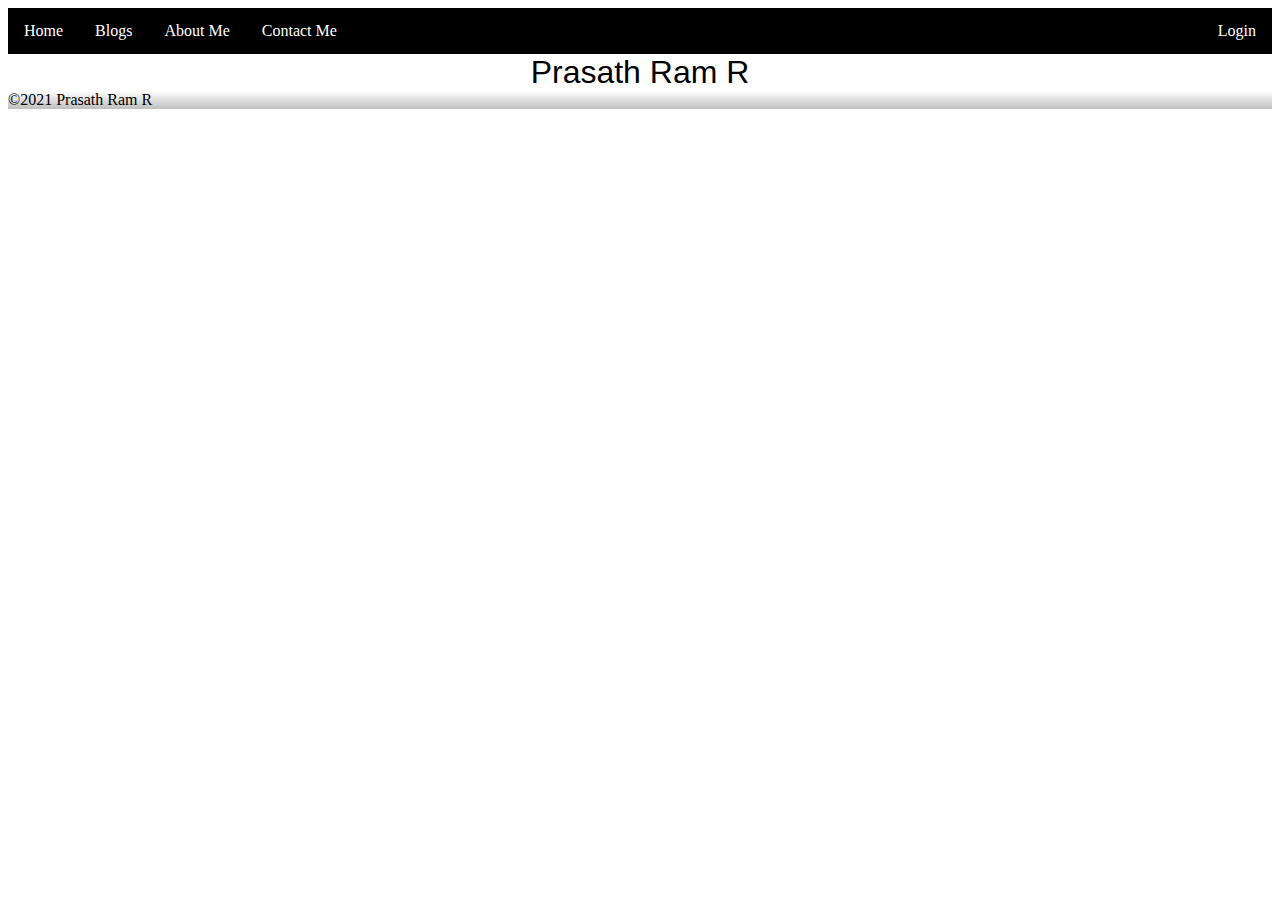
==== index.html @ 8629696b "Update index.html" ====
<html>
    <head>
    <title>Home - Prasath Ram R</title>    
    </head>
    <body>
    <ul class="topnav">
            <li><a class="active" href="index.html">Home</a></li>
            <li><a href="Blogs.html">Blogs</a></li>
            <li><a href="about.html">About Me</a></li>
			<li><a href="contact.html">Contact Me</a></li>
            <li class="right"><a href="login.html">Login</a></li>
          </ul>
    <link rel = "shortcut icon" type = "image/ico" href = "https://prasathlaya.me/bk.ico">
    <div class = 'header'>Prasath Ram R</div>
    <link rel="stylesheet" href="index.css">
    <div class = "grad"/>


    
	    
	    <div class = "copyright">©2021 Prasath Ram R</div>
    </body>
</html>
---- index.css ----
ul.topnav li {float: left;}
  
ul.topnav li a {
  display: block;
  color: rgb(255, 255, 255);
  text-align: center;
  padding: 14px 16px;
  text-decoration: none;
}



ul.topnav {
  list-style-type: none;
  margin: 0;
  padding: 0;
  overflow: hidden;
  background-color: #000000;
}

ul.topnav li {float: left;}

ul.topnav li a {
  display: block;
  color: rgb(255, 255, 255);
  text-align: center;
  padding: 14px 16px;
  text-decoration: bold;
}



ul.topnav li a:hover:not(.active) {background-color: #000000;}



ul.topnav li a.active {background-color: #000000;}



ul.topnav li.right {float: right;}



@media screen and (max-width: 600px) {
ul.topnav li.right, 
ul.topnav li {float: none;}
}

.header {
    font-size: xx-large;
    font-family: 'Franklin Gothic Medium', 'Arial Narrow', Arial, sans-serif;
    text-align: center;
  }

  .registerbtn {
    background-color: #000000;
    color: white;
    padding: 16px 20px;
    margin: 8px 0;
    border: none;
    cursor: pointer;
    width: 100%;
    opacity: 0.9;
  }
  
.copyright{
  text-location: bottom,center;
}

.bk{
  background-image: url("bk2.png")
}


.grad {
  background-image: linear-gradient( rgba(0,0,0,0), rgba(0,0,0,0.25));
}

.uc{
  text-align: center;
  font-size: 50px;
}
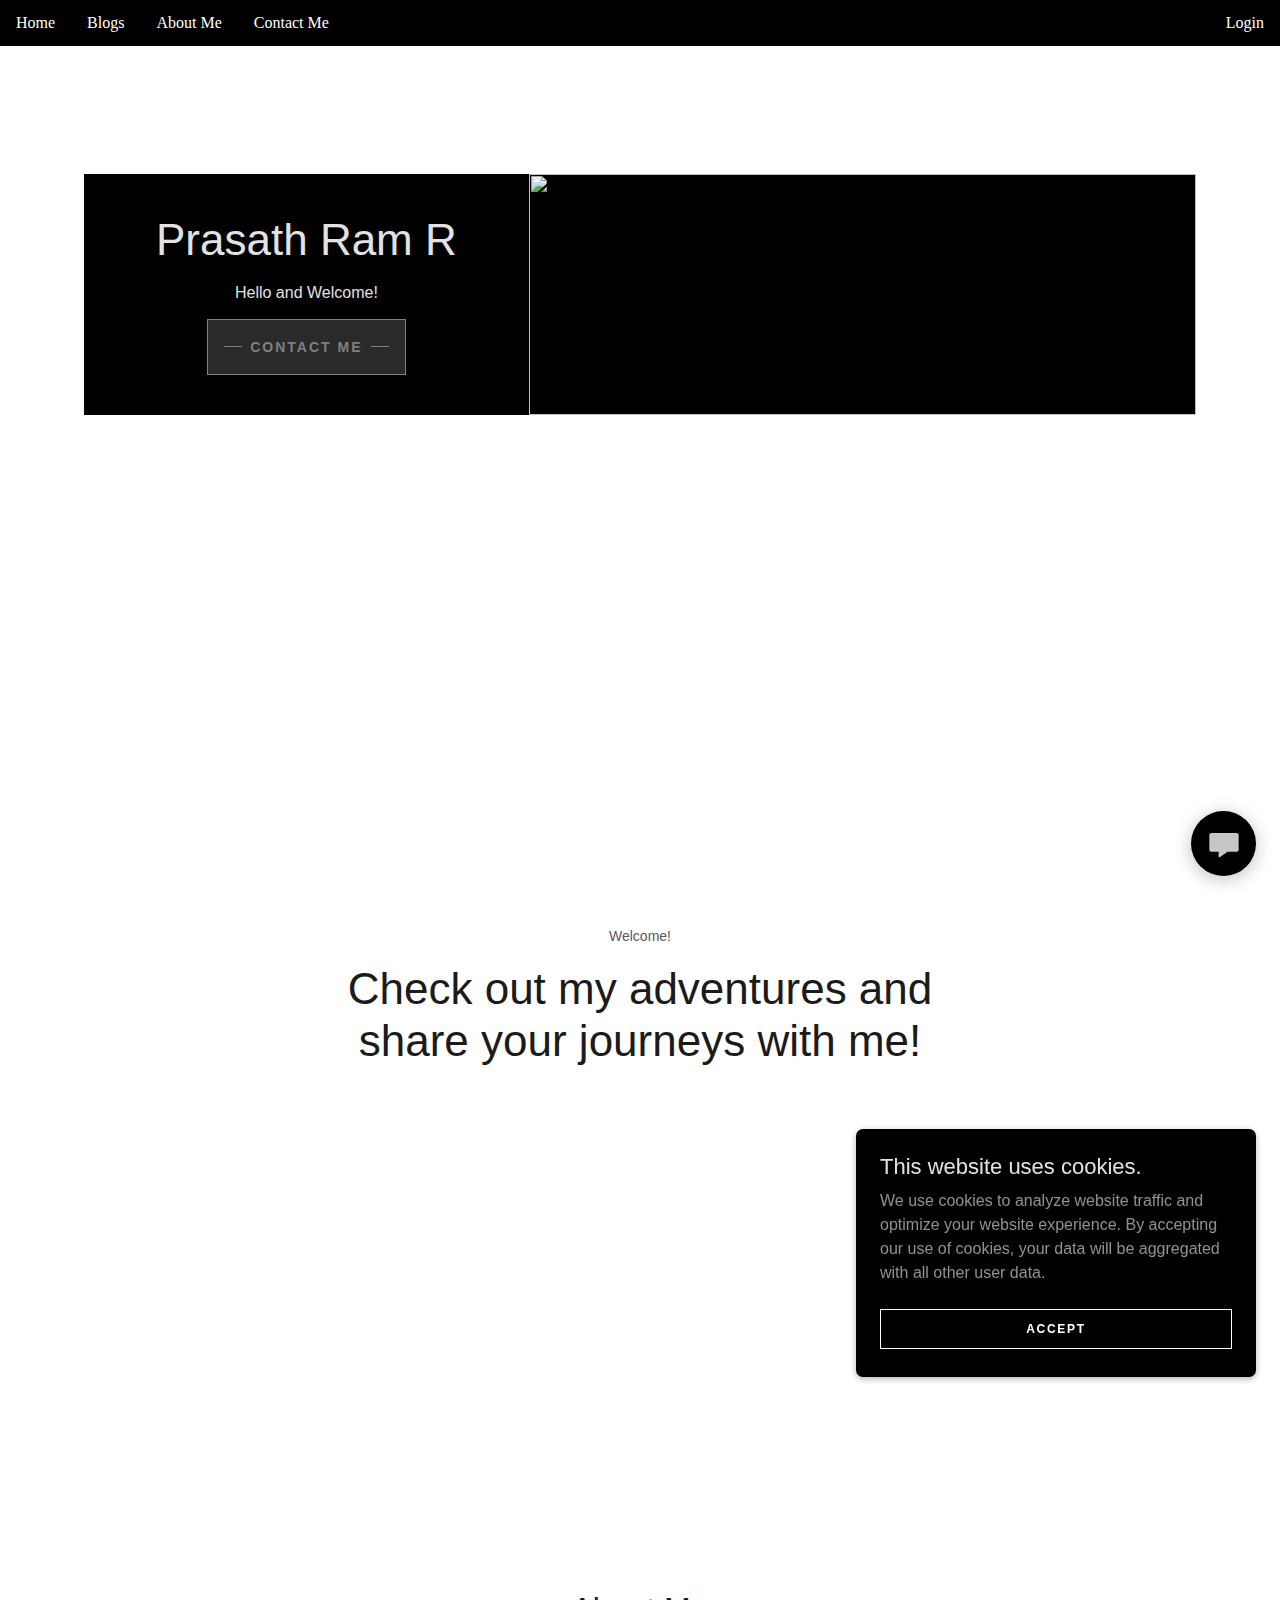
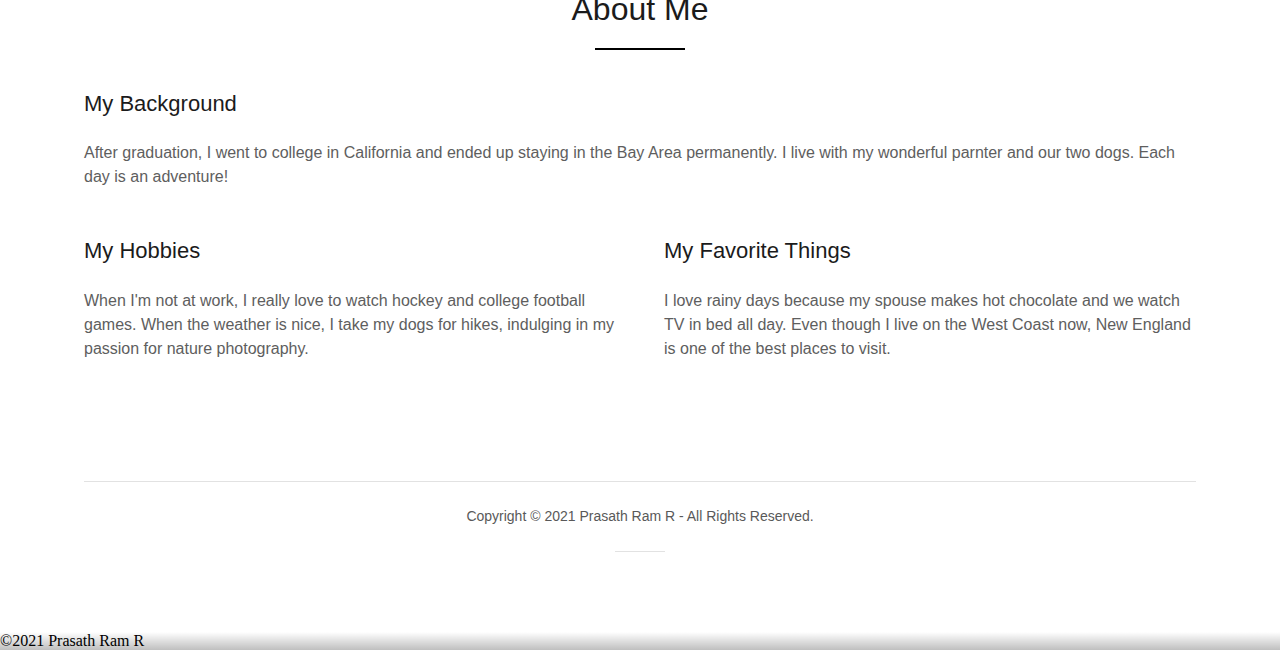
==== commit 7f664595: "Update index.html" ====
--- a/index.html
+++ b/index.html
@@ -10,8 +10,145 @@
 			<li><a href="contact.html">Contact Me</a></li>
             <li class="right"><a href="login.html">Login</a></li>
           </ul>
+	    <head><link rel="shortcut icon" href="//img1.wsimg.com/blobby/go/34e2341a-7c60-4c3f-8751-d75a50d93b5d/favicon/d11b2bd1-ffb7-4033-9d46-360b95de954c.ico" sizes="16x16 24x24 32x32 48x48 64x64"/><meta charSet="utf-8"/><meta http-equiv="X-UA-Compatible" content="IE=edge"/><meta name="viewport" content="width=device-width, initial-scale=1"/><title>Prasath Me</title><meta name="author" content="Prasath Me"/><meta name="generator" content="Starfield Technologies; Go Daddy Website Builder 8.0.0000"/><link rel="manifest" href="/manifest.webmanifest"/><link rel="apple-touch-icon" sizes="57x57" href="//img1.wsimg.com/blobby/go/34e2341a-7c60-4c3f-8751-d75a50d93b5d/favicon/d11b2bd1-ffb7-4033-9d46-360b95de954c.ico/:/rs=w:57,h:57,m"/><link rel="apple-touch-icon" sizes="60x60" href="//img1.wsimg.com/blobby/go/34e2341a-7c60-4c3f-8751-d75a50d93b5d/favicon/d11b2bd1-ffb7-4033-9d46-360b95de954c.ico/:/rs=w:60,h:60,m"/><link rel="apple-touch-icon" sizes="72x72" href="//img1.wsimg.com/blobby/go/34e2341a-7c60-4c3f-8751-d75a50d93b5d/favicon/d11b2bd1-ffb7-4033-9d46-360b95de954c.ico/:/rs=w:72,h:72,m"/><link rel="apple-touch-icon" sizes="114x114" href="//img1.wsimg.com/blobby/go/34e2341a-7c60-4c3f-8751-d75a50d93b5d/favicon/d11b2bd1-ffb7-4033-9d46-360b95de954c.ico/:/rs=w:114,h:114,m"/><link rel="apple-touch-icon" sizes="120x120" href="//img1.wsimg.com/blobby/go/34e2341a-7c60-4c3f-8751-d75a50d93b5d/favicon/d11b2bd1-ffb7-4033-9d46-360b95de954c.ico/:/rs=w:120,h:120,m"/><link rel="apple-touch-icon" sizes="144x144" href="//img1.wsimg.com/blobby/go/34e2341a-7c60-4c3f-8751-d75a50d93b5d/favicon/d11b2bd1-ffb7-4033-9d46-360b95de954c.ico/:/rs=w:144,h:144,m"/><link rel="apple-touch-icon" sizes="152x152" href="//img1.wsimg.com/blobby/go/34e2341a-7c60-4c3f-8751-d75a50d93b5d/favicon/d11b2bd1-ffb7-4033-9d46-360b95de954c.ico/:/rs=w:152,h:152,m"/><link rel="apple-touch-icon" sizes="180x180" href="//img1.wsimg.com/blobby/go/34e2341a-7c60-4c3f-8751-d75a50d93b5d/favicon/d11b2bd1-ffb7-4033-9d46-360b95de954c.ico/:/rs=w:180,h:180,m"/><meta property="og:url" content="https://prasathme.godaddysites.com/"/>
+<meta property="og:site_name" content="Prasath Ram R"/>
+<meta property="og:title" content="Hello and Welcome!"/>
+<meta property="og:type" content="website"/>
+<meta property="og:image" content="https://img1.wsimg.com/isteam/stock/opk1p3B"/>
+<meta property="og:locale" content="en_IN"/>
+<meta name="twitter:card" content="summary"/>
+<meta name="twitter:title" content="Prasath Ram R"/>
+<meta name="twitter:description" content="Hello and Welcome!"/>
+<meta name="twitter:image" content="https://img1.wsimg.com/isteam/stock/opk1p3B"/>
+<meta name="twitter:image:alt" content="Prasath Ram R"/>
+<meta name="theme-color" content="#000000"/><style>.x{-ms-text-size-adjust:100%;-webkit-text-size-adjust:100%;-webkit-tap-highlight-color:rgba(0,0,0,0);margin:0;box-sizing:border-box}.x *,.x :after,.x :before{box-sizing:inherit}.x-el a[href^="mailto:"]:not(.x-el),.x-el a[href^="tel:"]:not(.x-el){color:inherit;font-size:inherit;text-decoration:inherit}.x-el-article,.x-el-aside,.x-el-details,.x-el-figcaption,.x-el-figure,.x-el-footer,.x-el-header,.x-el-hgroup,.x-el-main,.x-el-menu,.x-el-nav,.x-el-section,.x-el-summary{display:block}.x-el-audio,.x-el-canvas,.x-el-progress,.x-el-video{display:inline-block;vertical-align:baseline}.x-el-audio:not([controls]){display:none;height:0}.x-el-template{display:none}.x-el-a{background-color:transparent;color:inherit}.x-el-a:active,.x-el-a:hover{outline:0}.x-el-abbr[title]{border-bottom:1px dotted}.x-el-b,.x-el-strong{font-weight:700}.x-el-dfn{font-style:italic}.x-el-mark{background:#ff0;color:#000}.x-el-small{font-size:80%}.x-el-sub,.x-el-sup{font-size:75%;line-height:0;position:relative;vertical-align:baseline}.x-el-sup{top:-.5em}.x-el-sub{bottom:-.25em}.x-el-img{vertical-align:middle;border:0}.x-el-svg:not(:root){overflow:hidden}.x-el-figure{margin:0}.x-el-hr{box-sizing:content-box;height:0}.x-el-pre{overflow:auto}.x-el-code,.x-el-kbd,.x-el-pre,.x-el-samp{font-family:monospace,monospace;font-size:1em}.x-el-button,.x-el-input,.x-el-optgroup,.x-el-select,.x-el-textarea{color:inherit;font:inherit;margin:0}.x-el-button{overflow:visible}.x-el-button,.x-el-select{text-transform:none}.x-el-button,.x-el-input[type=button],.x-el-input[type=reset],.x-el-input[type=submit]{-webkit-appearance:button;cursor:pointer}.x-el-button[disabled],.x-el-input[disabled]{cursor:default}.x-el-button::-moz-focus-inner,.x-el-input::-moz-focus-inner{border:0;padding:0}.x-el-input{line-height:normal}.x-el-input[type=checkbox],.x-el-input[type=radio]{box-sizing:border-box;padding:0}.x-el-input[type=number]::-webkit-inner-spin-button,.x-el-input[type=number]::-webkit-outer-spin-button{height:auto}.x-el-input[type=search]{-webkit-appearance:textfield;box-sizing:content-box}.x-el-input[type=search]::-webkit-search-cancel-button,.x-el-input[type=search]::-webkit-search-decoration{-webkit-appearance:none}.x-el-textarea{border:0}.x-el-fieldset{border:1px solid silver;margin:0 2px;padding:.35em .625em .75em}.x-el-legend{border:0;padding:0}.x-el-textarea{overflow:auto}.x-el-optgroup{font-weight:700}.x-el-table{border-collapse:collapse;border-spacing:0}.x-el-td,.x-el-th{padding:0}.x{-webkit-font-smoothing:antialiased}.x-el-hr{border:0}.x-el-fieldset,.x-el-input,.x-el-select,.x-el-textarea{margin-top:0;margin-bottom:0}.x-el-fieldset,.x-el-input[type=email],.x-el-input[type=text],.x-el-textarea{width:100%}.x-el-label{vertical-align:middle}.x-el-input{border-style:none;padding:.5em;vertical-align:middle}.x-el-select:not([multiple]){vertical-align:middle}.x-el-textarea{line-height:1.75;padding:.5em}.x-el.d-none{display:none!important}.sideline-footer{margin-top:auto}@-webkit-keyframes loaderscale{0%{transform:scale(1);opacity:1}45%{transform:scale(.1);opacity:.7}80%{transform:scale(1);opacity:1}}@keyframes loaderscale{0%{transform:scale(1);opacity:1}45%{transform:scale(.1);opacity:.7}80%{transform:scale(1);opacity:1}}.x-loader svg{display:inline-block}.x-loader svg:first-child{-webkit-animation:loaderscale .75s cubic-bezier(.2,.68,.18,1.08) -.24s infinite;animation:loaderscale .75s cubic-bezier(.2,.68,.18,1.08) -.24s infinite}.x-loader svg:nth-child(2){-webkit-animation:loaderscale .75s cubic-bezier(.2,.68,.18,1.08) -.12s infinite;animation:loaderscale .75s cubic-bezier(.2,.68,.18,1.08) -.12s infinite}.x-loader svg:nth-child(3){-webkit-animation:loaderscale .75s cubic-bezier(.2,.68,.18,1.08) 0s infinite;animation:loaderscale .75s cubic-bezier(.2,.68,.18,1.08) 0s infinite}.x-icon>svg{transition:transform .33s ease-in-out}.x-icon>svg.rotate-90{transform:rotate(-90deg)}.x-icon>svg.rotate90{transform:rotate(90deg)}.x-icon>svg.rotate-180{transform:rotate(-180deg)}.x-icon>svg.rotate180{transform:rotate(180deg)}.x-rt:after{content:"";clear:both}.x-rt ol,.x-rt ul{text-align:left}.x-rt p{margin:0}.x-rt br{clear:both}.mte-inline-block{display:inline-block}@media only screen and (min-device-width:1025px){:root select,_::-webkit-full-page-media,_:future{font-family:sans-serif!important}}
+
+</style>
+<style>/*
+Copyright 2016 The Muli Project Authors (contact@sansoxygen.com)
+
+This Font Software is licensed under the SIL Open Font License, Version 1.1.
+This license is copied below, and is also available with a FAQ at: http://scripts.sil.org/OFL
+
+—————————————————————————————-
+SIL OPEN FONT LICENSE Version 1.1 - 26 February 2007
+—————————————————————————————-
+*/
+/* vietnamese */
+@font-face {
+  font-family: 'Muli';
+  font-style: normal;
+  font-weight: 400;
+  font-display: swap;
+  src: url(https://img1.wsimg.com/gfonts/s/muli/v22/7Aulp_0qiz-aVz7u3PJLcUMYOFnOkEk40eiNxw.woff2) format('woff2');
+  unicode-range: U+0102-0103, U+0110-0111, U+0128-0129, U+0168-0169, U+01A0-01A1, U+01AF-01B0, U+1EA0-1EF9, U+20AB;
+}
+/* latin-ext */
+@font-face {
+  font-family: 'Muli';
+  font-style: normal;
+  font-weight: 400;
+  font-display: swap;
+  src: url(https://img1.wsimg.com/gfonts/s/muli/v22/7Aulp_0qiz-aVz7u3PJLcUMYOFnOkEk50eiNxw.woff2) format('woff2');
+  unicode-range: U+0100-024F, U+0259, U+1E00-1EFF, U+2020, U+20A0-20AB, U+20AD-20CF, U+2113, U+2C60-2C7F, U+A720-A7FF;
+}
+/* latin */
+@font-face {
+  font-family: 'Muli';
+  font-style: normal;
+  font-weight: 400;
+  font-display: swap;
+  src: url(https://img1.wsimg.com/gfonts/s/muli/v22/7Aulp_0qiz-aVz7u3PJLcUMYOFnOkEk30eg.woff2) format('woff2');
+  unicode-range: U+0000-00FF, U+0131, U+0152-0153, U+02BB-02BC, U+02C6, U+02DA, U+02DC, U+2000-206F, U+2074, U+20AC, U+2122, U+2191, U+2193, U+2212, U+2215, U+FEFF, U+FFFD;
+}
+
+/*
+Copyright 2011 The Quicksand Project Authors (https://github.com/andrew-paglinawan/QuicksandFamily), with Reserved Font Name Quicksand.
+
+This Font Software is licensed under the SIL Open Font License, Version 1.1.
+This license is copied below, and is also available with a FAQ at: http://scripts.sil.org/OFL
+
+—————————————————————————————-
+SIL OPEN FONT LICENSE Version 1.1 - 26 February 2007
+—————————————————————————————-
+*/
+/* vietnamese */
+@font-face {
+  font-family: 'Quicksand';
+  font-style: normal;
+  font-weight: 400;
+  font-display: swap;
+  src: url(https://img1.wsimg.com/gfonts/s/quicksand/v22/6xKtdSZaM9iE8KbpRA_hJFQNcOM.woff2) format('woff2');
+  unicode-range: U+0102-0103, U+0110-0111, U+0128-0129, U+0168-0169, U+01A0-01A1, U+01AF-01B0, U+1EA0-1EF9, U+20AB;
+}
+/* latin-ext */
+@font-face {
+  font-family: 'Quicksand';
+  font-style: normal;
+  font-weight: 400;
+  font-display: swap;
+  src: url(https://img1.wsimg.com/gfonts/s/quicksand/v22/6xKtdSZaM9iE8KbpRA_hJVQNcOM.woff2) format('woff2');
+  unicode-range: U+0100-024F, U+0259, U+1E00-1EFF, U+2020, U+20A0-20AB, U+20AD-20CF, U+2113, U+2C60-2C7F, U+A720-A7FF;
+}
+/* latin */
+@font-face {
+  font-family: 'Quicksand';
+  font-style: normal;
+  font-weight: 400;
+  font-display: swap;
+  src: url(https://img1.wsimg.com/gfonts/s/quicksand/v22/6xKtdSZaM9iE8KbpRA_hK1QN.woff2) format('woff2');
+  unicode-range: U+0000-00FF, U+0131, U+0152-0153, U+02BB-02BC, U+02C6, U+02DA, U+02DC, U+2000-206F, U+2074, U+20AC, U+2122, U+2191, U+2193, U+2212, U+2215, U+FEFF, U+FFFD;
+}
+/* vietnamese */
+@font-face {
+  font-family: 'Quicksand';
+  font-style: normal;
+  font-weight: 700;
+  font-display: swap;
+  src: url(https://img1.wsimg.com/gfonts/s/quicksand/v22/6xKtdSZaM9iE8KbpRA_hJFQNcOM.woff2) format('woff2');
+  unicode-range: U+0102-0103, U+0110-0111, U+0128-0129, U+0168-0169, U+01A0-01A1, U+01AF-01B0, U+1EA0-1EF9, U+20AB;
+}
+/* latin-ext */
+@font-face {
+  font-family: 'Quicksand';
+  font-style: normal;
+  font-weight: 700;
+  font-display: swap;
+  src: url(https://img1.wsimg.com/gfonts/s/quicksand/v22/6xKtdSZaM9iE8KbpRA_hJVQNcOM.woff2) format('woff2');
+  unicode-range: U+0100-024F, U+0259, U+1E00-1EFF, U+2020, U+20A0-20AB, U+20AD-20CF, U+2113, U+2C60-2C7F, U+A720-A7FF;
+}
+/* latin */
+@font-face {
+  font-family: 'Quicksand';
+  font-style: normal;
+  font-weight: 700;
+  font-display: swap;
+  src: url(https://img1.wsimg.com/gfonts/s/quicksand/v22/6xKtdSZaM9iE8KbpRA_hK1QN.woff2) format('woff2');
+  unicode-range: U+0000-00FF, U+0131, U+0152-0153, U+02BB-02BC, U+02C6, U+02DA, U+02DC, U+2000-206F, U+2074, U+20AC, U+2122, U+2191, U+2193, U+2212, U+2215, U+FEFF, U+FFFD;
+}
+</style>
+<style data-glamor="cxs-default-sheet">.x .c1-1{letter-spacing:normal}.x .c1-2{text-transform:none}.x .c1-3{background-color:rgb(255, 255, 255)}.x .c1-4{width:100%}.x .c1-5 > div{position:relative}.x .c1-6 > div{overflow:hidden}.x .c1-7 > div{margin-top:auto}.x .c1-8 > div{margin-right:auto}.x .c1-9 > div{margin-bottom:auto}.x .c1-a > div{margin-left:auto}.x .c1-b{font-family:Quicksand, sans-serif}.x .c1-c{font-size:16px}.x .c1-h{padding-top:40px}.x .c1-i{padding-bottom:40px}.x .c1-j{padding:0px !important}.x .c1-k:before{content:""}.x .c1-l:before{display:table}.x .c1-m:before{clear:both}.x .c1-n:after{content:""}.x .c1-o:after{display:table}.x .c1-p:after{clear:both}.x .c1-s{position:relative}.x .c1-t{margin-bottom:32px}.x .c1-u{z-index:3}.x .c1-v{padding-top:24px}.x .c1-w{padding-bottom:4px}.x .c1-x{margin-top:4px}.x .c1-12{margin-left:auto}.x .c1-13{margin-right:auto}.x .c1-14{padding-left:24px}.x .c1-15{padding-right:24px}.x .c1-16{max-width:100%}.x .c1-17{padding-top:0px !important}.x .c1-18{padding-bottom:0px !important}.x .c1-1d{display:flex}.x .c1-1e{box-sizing:border-box}.x .c1-1f{flex-direction:row}.x .c1-1g{flex-wrap:wrap}.x .c1-1h{margin-top:0}.x .c1-1i{margin-right:-12px}.x .c1-1j{margin-bottom:0}.x .c1-1k{margin-left:-12px}.x .c1-1l{align-items:center}.x .c1-1m{justify-content:flex-start}.x .c1-1n cell{flex-basis:auto}.x .c1-1o cell{flex-grow:0}.x .c1-1t{flex-grow:0}.x .c1-1u{flex-shrink:1}.x .c1-1v{flex-basis:auto}.x .c1-1w{padding-top:0}.x .c1-1x{padding-right:12px}.x .c1-1y{padding-bottom:0}.x .c1-1z{padding-left:12px}.x .c1-24{letter-spacing:inherit}.x .c1-25{text-transform:inherit}.x .c1-26{text-decoration:none}.x .c1-27{word-wrap:break-word}.x .c1-28{overflow-wrap:break-word}.x .c1-29{cursor:pointer}.x .c1-2a{border-top:0px}.x .c1-2b{border-right:0px}.x .c1-2c{border-bottom:0px}.x .c1-2d{border-left:0px}.x .c1-2e{color:rgb(27, 27, 27)}.x .c1-2f{margin-left:0}.x .c1-2g{font-weight:inherit}.x .c1-2h:hover{color:rgb(0, 0, 0)}.x .c1-2i:active{color:rgb(0, 0, 0)}.x .c1-2j{color:inherit}.x .c1-2k{display:inline-block}.x .c1-2l{vertical-align:top}.x .c1-2m{padding-top:6px}.x .c1-2n{padding-right:6px}.x .c1-2o{padding-bottom:6px}.x .c1-2p{padding-left:6px}.x .c1-2q{display:none}.x .c1-2r{padding-top:16px}.x .c1-2t{padding-top:4px}.x .c1-2u{justify-content:center}.x .c1-2v{flex-wrap:nowrap}.x .c1-2w{flex-grow:1}.x .c1-2x{max-width:none}.x .c1-2y{line-height:24px}.x .c1-2z{margin-right:0}.x .c1-30{-webkit-margin-before:0}.x .c1-31{-webkit-margin-after:0}.x .c1-32{-webkit-padding-start:0}.x .c1-33{padding-right:0}.x .c1-34{padding-left:0}.x .c1-35{color:rgb(94, 94, 94)}.x .c1-36{margin-bottom:none}.x .c1-37{list-style:none}.x .c1-38{padding-left:32px}.x .c1-39{white-space:nowrap}.x .c1-3a{visibility:hidden}.x .c1-3b:first-child{margin-left:0}.x .c1-3c:first-child{padding-left:0}.x .c1-3d{letter-spacing:0.143em}.x .c1-3e{text-transform:uppercase}.x .c1-3f{display:block}.x .c1-3g{border-top:2px solid}.x .c1-3h{border-color:rgb(27, 27, 27)}.x .c1-3i{padding-top:11px}.x .c1-3j{margin-top:-13px}.x .c1-3k{font-size:14px}.x .c1-3l{font-weight:700}.x .c1-3m:hover{color:rgb(48, 48, 48)}.x .c1-3r{margin-left:-6px}.x .c1-3s{margin-right:-6px}.x .c1-3t{margin-top:-6px}.x .c1-3u{margin-bottom:-6px}.x .c1-3v{font-weight:400}.x .c1-3w{transition:transform .33s ease-in-out}.x .c1-3x{transform:rotate(0deg)}.x .c1-3y{vertical-align:middle}.x .c1-3z{border-radius:4px}.x .c1-40{box-shadow:0 3px 6px 3px rgba(0,0,0,0.24)}.x .c1-41{padding-bottom:16px}.x .c1-42{padding-left:16px}.x .c1-43{padding-right:16px}.x .c1-44{position:absolute}.x .c1-45{right:0px}.x .c1-46{top:32px}.x .c1-47{max-height:45vh}.x .c1-48{overflow-y:auto}.x .c1-4b{text-align:left}.x .c1-4c:last-child{margin-bottom:0}.x .c1-4d{margin-top:8px}.x .c1-4e{margin-bottom:8px}.x .c1-4f{line-height:1.5}.x .c1-4g{justify-content:flex-end}.x .c1-4h{max-width:30%}.x .c1-4i{background-color:rgba(22, 22, 22, 0.9)}.x .c1-4j{position:fixed}.x .c1-4k{top:0px}.x .c1-4l{height:100%}.x .c1-4m{max-width:0px}.x .c1-4n{z-index:10002}.x .c1-4o{padding-top:56px}.x .c1-4p{-webkit-overflow-scrolling:touch}.x .c1-4q{transition:max-width .3s ease-in-out}.x .c1-4r{left:0px}.x .c1-4s{right:unset}.x .c1-4t{overflow:hidden}.x .c1-4u{flex-direction:column}.x .c1-4v{color:rgb(247, 247, 247)}.x .c1-4w{line-height:1.3em}.x .c1-4x{font-style:normal}.x .c1-4y{top:15px}.x .c1-4z{right:15px}.x .c1-50{font-size:28px}.x .c1-51:hover{color:rgb(99, 99, 99)}.x .c1-56{overflow-x:hidden}.x .c1-57{color:rgb(164, 164, 164)}.x .c1-58{border-color:rgba(76, 76, 76, 0.5)}.x .c1-59{border-bottom-width:1px}.x .c1-5a{border-bottom-style:solid}.x .c1-5b:last-child{border-bottom:0}.x .c1-5c{min-width:200px}.x .c1-5d{justify-content:space-between}.x .c1-5e{font-size:22px}.x .c1-5f:hover{color:rgb(191, 191, 191)}.x .c1-5g:active{color:rgb(127, 128, 128)}.x .c1-5m{margin-top:16px}.x .c1-5p{text-align:center}.x .c1-5q{background-color:rgb(0, 0, 0)}.x .c1-5v{flex-basis:100%}.x .c1-66 > :not(:last-child){margin-bottom:16px}.x .c1-68{font-family:'Muli', sans-serif}.x .c1-6b{display:inline}.x .c1-6c{color:rgb(117, 117, 117)}.x .c1-6d:hover{color:rgb(171, 171, 171)}.x .c1-6e:active{color:rgb(198, 198, 198)}.x .c1-6f{font-size:32px}.x .c1-6g{color:rgb(226, 226, 226)}.x .c1-6l{line-height:1.2}.x .c1-6m{font-style:normal !important}.x .c1-6n{word-wrap:normal !important}.x .c1-6o{overflow-wrap:normal !important}.x .c1-6p{width:auto}.x .c1-6q{overflow:visible}.x .c1-6r{width:inherit}.x .c1-6s{[object -object]:0px}.x .c1-6t{line-height:1.25}.x .c1-6u{white-space:pre-line}.x .c1-6v{font-size:12px}.x .c1-70{transition:all 0.3s}.x .c1-71{background-color:rgb(42, 42, 42)}.x .c1-72{border-style:solid}.x .c1-73{display:inline-flex}.x .c1-74{padding-top:8px}.x .c1-75{padding-bottom:8px}.x .c1-76{min-height:56px}.x .c1-77{border-radius:0px}.x .c1-78{color:rgb(127, 128, 128)}.x .c1-79{border-color:currentColor}.x .c1-7a{border-top-width:1px}.x .c1-7b{border-right-width:1px}.x .c1-7c{border-bottom-width:1px}.x .c1-7d{border-left-width:1px}.x .c1-7e{text-shadow:none}.x .c1-7f:hover{color:rgb(247, 247, 247)}.x .c1-7g:hover{background-color:rgb(42, 42, 42)}.x .c1-7h:hover{border-color:rgb(42, 42, 42)}.x .c1-7i:before{margin-right:8px}.x .c1-7j:before{display:inline-block}.x .c1-7k:before{height:0.1px}.x .c1-7l:before{width:18px}.x .c1-7m:before{border-top:1px solid !important}.x .c1-7n:after{margin-left:8px}.x .c1-7o:after{display:inline-block}.x .c1-7p:after{height:0.1px}.x .c1-7q:after{width:18px}.x .c1-7r:after{border-top:1px solid !important}.x .c1-7t{padding:0 !important}.x .c1-81{margin-top:60px}.x .c1-82{margin-bottom:60px}.x .c1-83{max-width:700px}.x .c1-86{align-items:stretch}.x .c1-88{margin-bottom:16px}.x .c1-89{color:rgb(89, 89, 89)}.x .c1-8i{line-height:1.4}.x .c1-8j{margin-bottom:40px}.x .c1-8l{font-size:unset}.x .c1-8m{font-family:unset}.x .c1-8n{letter-spacing:unset}.x .c1-8o{text-transform:unset}.x .c1-8p{border-color:rgb(0, 0, 0)}.x .c1-8q{border-bottom-width:2px}.x .c1-8r{width:90px}.x .c1-8s{margin-bottom:-24px}.x .c1-8v{align-items:flex-start}.x .c1-8w > *{max-width:100%}.x .c1-8x > :nth-child(n){margin-bottom:24px}.x .c1-8y  > :last-child{margin-bottom:0 !important}.x .c1-91 > p > ol{text-align:left}.x .c1-92 > p > ol{display:block}.x .c1-93 > p > ol{padding-left:1.3em}.x .c1-94 > p > ol{margin-left:16px}.x .c1-95 > p > ol{margin-right:16px}.x .c1-96 > p > ol{margin-top:auto}.x .c1-97 > p > ol{margin-bottom:auto}.x .c1-98 > p > ul{text-align:left}.x .c1-99 > p > ul{display:block}.x .c1-9a > p > ul{padding-left:1.3em}.x .c1-9b > p > ul{margin-left:16px}.x .c1-9c > p > ul{margin-right:16px}.x .c1-9d > p > ul{margin-top:auto}.x .c1-9e > p > ul{margin-bottom:auto}.x .c1-9f > ul{text-align:left}.x .c1-9g > ul{display:block}.x .c1-9h > ul{padding-left:1.3em}.x .c1-9i > ul{margin-left:16px}.x .c1-9j > ul{margin-right:16px}.x .c1-9k > ul{margin-top:auto}.x .c1-9l > ul{margin-bottom:auto}.x .c1-9m > ol{text-align:left}.x .c1-9n > ol{display:block}.x .c1-9o > ol{padding-left:1.3em}.x .c1-9p > ol{margin-left:16px}.x .c1-9q > ol{margin-right:16px}.x .c1-9r > ol{margin-top:auto}.x .c1-9s > ol{margin-bottom:auto}.x .c1-9t{font-size:inherit !important}.x .c1-9u{line-height:inherit}.x .c1-9v{font-style:italic}.x .c1-9w{text-decoration:line-through}.x .c1-9x{text-decoration:underline}.x .c1-a0{padding-bottom:56px}.x .c1-a3{padding-bottom:24px}.x .c1-a4{border-color:rgb(226, 226, 226)}.x .c1-a5{margin-bottom:24px}.x .c1-a6{width:50px}.x .c1-a7{right:0px}.x .c1-a8{z-index:10000}.x .c1-a9{height:auto}.x .c1-aa{transition:all 1s ease-in}.x .c1-ab{box-shadow:0 2px 6px 0px rgba(0,0,0,0.3)}.x .c1-ac{contain:content}.x .c1-ad{bottom:-500px}.x .c1-al{max-height:300px}.x .c1-am{color:rgb(145, 145, 145)}.x .c1-ao{margin-top:24px}.x .c1-ap{margin-bottom:4px}.x .c1-aq{word-break:break-word}.x .c1-ar{flex-basis:50%}.x .c1-as{min-height:40px}.x .c1-at{background-color:transparent}.x .c1-au{color:rgb(255, 255, 255)}.x .c1-av:nth-child(2){margin-left:24px}.x .c1-aw:hover{background-color:rgb(255, 255, 255)}.x .c1-ax:hover{border-color:rgb(255, 255, 255)}.x .c1-ay{right:24px}.x .c1-az{bottom:24px}.x .c1-b0{z-index:9999}.x .c1-b1{width:65px}.x .c1-b2{height:65px}.x .c1-b4{border-radius:50%}.x .c1-b5{box-shadow:0px 3px 18px rgba(0, 0, 0, 0.25)}.x .c1-b6{transform:translateZ(0)}.x .c1-b7{color:rgb(198, 198, 198)}.x .c1-b8{bottom:0}.x .c1-b9{z-index:10003}.x .c1-ba{background-color:rgba(0, 0, 0, 0.6)}.x .c1-bn{box-shadow:0 4px 12px 0 rgba(117,117,117,0.4)}.x .c1-bo{height:max-content}.x .c1-bp{border-radius:12px}.x .c1-bq{max-width:515px}.x .c1-c6{z-index:1}.x .c1-c7{padding-right:4px}.x .c1-c8{padding-left:4px}.x .c1-c9{height:22px}.x .c1-ca{width:22px}.x .c1-cb{align-self:center}.x .c1-cc{overflow-y:hidden}.x .c1-cd > *:not(:last-child){margin-bottom:0px}.x .c1-ch{height:235px}.x .c1-ci{border-width:0 !important}.x .c1-cj > *:not(:last-child){margin-bottom:16px}.x .c1-ck{padding-top:32px}.x .c1-cl{padding-right:32px}.x .c1-cm{padding-bottom:32px}.x .c1-cn{color:rgb(0, 0, 0)}.x .c1-co:hover{color:rgb(198, 198, 198)}.x .c1-cp:hover{background-color:rgb(0, 0, 0)}.x .c1-cq:hover{border-color:rgb(0, 0, 0)}</style>
+<style data-glamor="cxs-xs-sheet">@media (max-width: 767px){.x .c1-q{padding-top:32px}}@media (max-width: 767px){.x .c1-r{padding-bottom:32px}}@media (max-width: 767px){.x .c1-y{padding-top:24px}}@media (max-width: 767px){.x .c1-5r{margin:0 !important}}@media (max-width: 767px){.x .c1-5w{display:flex}}@media (max-width: 767px){.x .c1-67{flex-grow:1}}@media (max-width: 767px){.x .c1-69{padding-bottom:0px !important}}@media (max-width: 767px){.x .c1-7x{height:calc((100vw - 48px)/1.5)}}@media (max-width: 767px){.x .c1-84{margin-top:0px}}@media (max-width: 767px){.x .c1-85{max-width:100%}}@media (max-width: 767px){.x .c1-8k{margin-bottom:24px}}@media (max-width: 767px){.x .c1-8z > :nth-child(n){margin-bottom:16px}}@media (max-width: 767px){.x .c1-90  > :last-child{margin-bottom:0 !important}}@media (max-width: 767px){.x .c1-a1{padding-top:none}}@media (max-width: 767px){.x .c1-a2{padding-bottom:none}}@media (max-width: 767px){.x .c1-br{position:relative}}@media (max-width: 767px){.x .c1-bs{flex-direction:column}}@media (max-width: 767px){.x .c1-bt{background-color:rgb(255, 255, 255)}}@media (max-width: 767px){.x .c1-bu{box-shadow:0 4px 12px 0 rgba(117,117,117,0.4)}}@media (max-width: 767px){.x .c1-bv{padding-bottom:16px}}@media (max-width: 767px){.x .c1-bw{width:auto}}@media (max-width: 767px){.x .c1-bx{border-radius:12px}}@media (max-width: 767px){.x .c1-by{margin-top:16px}}@media (max-width: 767px){.x .c1-bz{margin-right:16px}}@media (max-width: 767px){.x .c1-c0{margin-bottom:16px}}@media (max-width: 767px){.x .c1-c1{margin-left:16px}}</style>
+<style data-glamor="cxs-sm-sheet">@media (min-width: 768px){.x .c1-d{font-size:16px}}@media (min-width: 768px){.x .c1-z{padding-top:16px}}@media (min-width: 768px){.x .c1-19{width:100%}}@media (min-width: 768px){.x .c1-1p{margin-top:0}}@media (min-width: 768px){.x .c1-1q{margin-right:-24px}}@media (min-width: 768px){.x .c1-1r{margin-bottom:0}}@media (min-width: 768px){.x .c1-1s{margin-left:-24px}}@media (min-width: 768px){.x .c1-20{padding-top:0}}@media (min-width: 768px){.x .c1-21{padding-right:24px}}@media (min-width: 768px){.x .c1-22{padding-bottom:0}}@media (min-width: 768px){.x .c1-23{padding-left:24px}}@media (min-width: 768px){.x .c1-3n{font-size:14px}}@media (min-width: 768px) and (max-width: 1023px){.x .c1-4a{right:0px}}@media (min-width: 768px){.x .c1-52{font-size:30px}}@media (min-width: 768px){.x .c1-5h{font-size:22px}}@media (min-width: 768px){.x .c1-5s{margin:0 !important}}@media (min-width: 768px) and (max-width: 1023px){.x .c1-6a{width:100%}}@media (min-width: 768px){.x .c1-6h{font-size:38px}}@media (min-width: 768px){.x .c1-6w{font-size:12px}}@media (min-width: 768px){.x .c1-7s{width:auto}}@media (min-width: 768px){.x .c1-87{min-height:300px}}@media (min-width: 768px){.x .c1-8t{margin-bottom:-48px}}@media (min-width: 768px){.x .c1-8u{padding-bottom:48px}}@media (min-width: 768px){.x .c1-9y{flex-basis:50%}}@media (min-width: 768px){.x .c1-9z{max-width:50%}}@media (min-width: 768px){.x .c1-ae{width:400px}}@media (min-width: 768px){.x .c1-af{max-height:500px}}@media (min-width: 768px){.x .c1-ag{border-radius:7px}}@media (min-width: 768px){.x .c1-ah{margin-top:24px}}@media (min-width: 768px){.x .c1-ai{margin-right:24px}}@media (min-width: 768px){.x .c1-aj{margin-bottom:24px}}@media (min-width: 768px){.x .c1-ak{margin-left:24px}}@media (min-width: 768px){.x .c1-an{max-height:140px}}@media (min-width: 768px){.x .c1-bb{position:absolute}}@media (min-width: 768px){.x .c1-bc{transform:none}}@media (min-width: 768px){.x .c1-bd{max-width:600px}}@media (min-width: 768px){.x .c1-be{margin-left:auto}}@media (min-width: 768px){.x .c1-bf{margin-right:auto}}@media (min-width: 768px){.x .c1-bg{display:flex}}@media (min-width: 768px){.x .c1-bh{align-items:center}}@media (min-width: 768px){.x .c1-bi{pointer-events:none}}@media (min-width: 768px){.x .c1-bj{justify-content:center}}@media (min-width: 768px){.x .c1-bk:before{display:block}}@media (min-width: 768px){.x .c1-bl:before{height:90vh}}@media (min-width: 768px){.x .c1-bm:before{content:""}}@media (min-width: 768px){.x .c1-c2{pointer-events:auto}}@media (min-width: 768px){.x .c1-c3{border-radius:12px}}@media (min-width: 768px){.x .c1-c4{max-width:515px}}@media (min-width: 768px){.x .c1-ce{overflow-y:hidden}}@media (min-width: 768px){.x .c1-cf{padding-left:0px}}@media (min-width: 768px){.x .c1-cg{padding-right:0px}}</style>
+<style data-glamor="cxs-md-sheet">@media (min-width: 1024px){.x .c1-e{font-size:16px}}@media (min-width: 1024px){.x .c1-10{display:none}}@media (min-width: 1024px){.x .c1-11{padding-top:8px}}@media (min-width: 1024px){.x .c1-1a{width:984px}}@media (min-width: 1024px){.x .c1-2s{display:inherit}}@media (min-width: 1024px){.x .c1-3o{font-size:14px}}@media (min-width: 1024px) and (max-width: 1279px){.x .c1-49{right:0px}}@media (min-width: 1024px){.x .c1-53{font-size:30px}}@media (min-width: 1024px){.x .c1-5i{min-width:300px}}@media (min-width: 1024px){.x .c1-5j{font-size:22px}}@media (min-width: 1024px){.x .c1-5n{margin-top:64px}}@media (min-width: 1024px){.x .c1-5o{margin-bottom:24px}}@media (min-width: 1024px){.x .c1-5t{width:100%}}@media (min-width: 1024px){.x .c1-5u{justify-content:}}@media (min-width: 1024px){.x .c1-5x{flex-basis:50%}}@media (min-width: 1024px){.x .c1-5y{max-width:40%}}@media (min-width: 1024px){.x .c1-5z{order:0}}@media (min-width: 1024px){.x .c1-60{margin-bottom:0}}@media (min-width: 1024px){.x .c1-61{padding-left:40px}}@media (min-width: 1024px){.x .c1-62{padding-right:40px}}@media (min-width: 1024px){.x .c1-63{display:flex}}@media (min-width: 1024px){.x .c1-64{align-items:center}}@media (min-width: 1024px){.x .c1-65{justify-content:center}}@media (min-width: 1024px){.x .c1-6i{font-size:38px}}@media (min-width: 1024px){.x .c1-6x{font-size:12px}}@media (min-width: 1024px){.x .c1-7u{max-width:60%}}@media (min-width: 1024px){.x .c1-7v{display:block}}@media (min-width: 1024px){.x .c1-7w{padding:0 !important}}@media (min-width: 1024px){.x .c1-7y{min-width:350px}}@media (min-width: 1024px){.x .c1-7z{height:100%}}@media (min-width: 1024px){.x .c1-80{object-fit:cover}}@media (min-width: 1024px){.x .c1-8a{text-align:center}}@media (min-width: 1024px){.x .c1-8b{padding-top:0}}@media (min-width: 1024px){.x .c1-8c{padding-right:0}}@media (min-width: 1024px){.x .c1-8d{padding-bottom:0}}@media (min-width: 1024px){.x .c1-8e{padding-left:0}}@media (min-width: 1024px){.x .c1-8f{margin-top:0}}@media (min-width: 1024px){.x .c1-8g{margin-right:0}}@media (min-width: 1024px){.x .c1-8h{margin-left:0}}@media (min-width: 1024px){.x .c1-b3{z-index:9999}}@media (min-width: 1024px){.x .c1-c5{max-width:515px}}</style>
+<style data-glamor="cxs-lg-sheet">@media (min-width: 1280px){.x .c1-f{font-size:16px}}@media (min-width: 1280px){.x .c1-1b{width:1160px}}@media (min-width: 1280px){.x .c1-3p{font-size:14px}}@media (min-width: 1280px){.x .c1-54{font-size:32px}}@media (min-width: 1280px){.x .c1-5k{font-size:22px}}@media (min-width: 1280px){.x .c1-6j{font-size:44px}}@media (min-width: 1280px){.x .c1-6y{font-size:12px}}</style>
+<style data-glamor="cxs-xl-sheet">@media (min-width: 1536px){.x .c1-g{font-size:18px}}@media (min-width: 1536px){.x .c1-1c{width:1280px}}@media (min-width: 1536px){.x .c1-3q{font-size:16px}}@media (min-width: 1536px){.x .c1-55{font-size:36px}}@media (min-width: 1536px){.x .c1-5l{font-size:24px}}@media (min-width: 1536px){.x .c1-6k{font-size:48px}}@media (min-width: 1536px){.x .c1-6z{font-size:14px}}</style>
+<style>.page-inner { background-color: rgb(255, 255, 255); min-height: 100vh; }</style>
+<style>.grecaptcha-badge { visibility: hidden; }</style>
+<script>!function(e){var n={};function t(o){if(n[o])return n[o].exports;var i=n[o]={i:o,l:!1,exports:{}};return e[o].call(i.exports,i,i.exports,t),i.l=!0,i.exports}t.m=e,t.c=n,t.d=function(e,n,o){t.o(e,n)||Object.defineProperty(e,n,{enumerable:!0,get:o})},t.r=function(e){"undefined"!=typeof Symbol&&Symbol.toStringTag&&Object.defineProperty(e,Symbol.toStringTag,{value:"Module"}),Object.defineProperty(e,"__esModule",{value:!0})},t.t=function(e,n){if(1&n&&(e=t(e)),8&n)return e;if(4&n&&"object"==typeof e&&e&&e.__esModule)return e;var o=Object.create(null);if(t.r(o),Object.defineProperty(o,"default",{enumerable:!0,value:e}),2&n&&"string"!=typeof e)for(var i in e)t.d(o,i,function(n){return e[n]}.bind(null,i));return o},t.n=function(e){var n=e&&e.__esModule?function(){return e.default}:function(){return e};return t.d(n,"a",n),n},t.o=function(e,n){return Object.prototype.hasOwnProperty.call(e,n)},t.p="",t(t.s=0)}([function(e,n,t){e.exports=t(1)},function(e,n,t){"use strict";window.guacImage=t(2),window.guacDefer=t(3),window.onVisualComplete=t(4),window.markVisuallyComplete=t(5),window.deferBootstrap=t(6),window.onAllowCookieTracking=t(7)},function(e,n,t){"use strict";function o(e,n,t,o){const c=(t=t||{}).delay||500,s=t.cellSize||{x:20,y:20};let u,d,a,w,l,f,p,g=!0;const h=function(e){const o='url("'+e+'")';let i=o;if(t.backgroundLayers&&t.backgroundLayers.constructor===Array){const e=t.backgroundLayers.map((function(e){return e.replace(/{width}/g,a.w).replace(/{height}/g,a.h)}));i=[].concat(e,[o]).join(", ")}n.style.backgroundImage=i,setTimeout((function(){n.style.opacity=1}),300)}.bind(this),b=function(){g&&(o?o(d,a):t.useTreatmentData?h(d):n.style.backgroundImage='url("'+d+'")',t.shouldMarkVisuallyComplete&&window&&window.markVisuallyComplete(),n.setAttribute("data-guac-image","loaded"))}.bind(this),v=function(){const e=document.createElement("img");e.src=d,e.complete||!e.addEventListener?b():e.addEventListener("load",b)}.bind(this),m=function(){if(!g)return;n.setAttribute("data-guac-image","loading"),u=null;const t=i(n,s);return t?(a||(a=t),t.w!==a.w||t.h!==a.h?(a=t,l(1)):(d=r(e,t,s),void(d!==w?(w=d,!p&&window.IntersectionObserver?(p=new window.IntersectionObserver((e,n)=>{e.forEach(e=>{const{target:t,isIntersecting:o}=e;o&&(v(),n.unobserve(t))})}),p.observe(n)):v(),!f&&window.MutationObserver&&(f=new MutationObserver((function(){l(1)})),f.observe(n,{childList:!0,subtree:!0}))):n.setAttribute("data-guac-image","loaded")))):l()}.bind(this);l=function(e){u&&clearTimeout(u),u=setTimeout(m,isNaN(e)?c:e)}.bind(this),this.unmount=function(){u&&(clearTimeout(u),u=null),window.removeEventListener("resize",l),f&&f.disconnect(),p&&p.disconnect(),g=!1};const y=function(){n.removeEventListener("load",y),window.addEventListener("resize",l),m()};window.guacDefer&&!t.loadEagerly?(n.addEventListener("load",y),window.guacDefer.background(n)):y()}function i(e,n){const t={w:n.x,h:n.y};if("undefined"!=typeof window&&e){const n=Math.min(window.devicePixelRatio||1,3),o=window.getComputedStyle(e);if(t.w=Math.round(parseInt(o.width,10)*n),t.h=Math.round(parseInt(o.height,10)*n),isNaN(t.w)||isNaN(t.h))return}return t}function r(e,n,t){const o=n.w%t.x,i=n.h%t.y,r=Math.max(o?n.w+(t.x-o):n.w,t.x),c=Math.max(i?n.h+(t.y-i):n.h,t.y);return e.replace(/\{width\}/g,r).replace(/\{height\}/g,c)}o.getUrl=function(e,n,t){if(!n)throw new Error("cellSize is required");const o=i(t,n);if(o)return r(e,o,n)},e.exports=o},function(e,n,t){"use strict";let o=[],i=!1;const r=function(e){e.dispatchEvent(new Event("load"))},c={background:new IntersectionObserver((function(e,n){e.forEach((function(e){e.isIntersecting&&(n.unobserve(e.target),r(e.target))}))}),{rootMargin:"50% 0%"})};window.addEventListener("load",(function(){o.forEach((function(e){window.requestIdleCallback((function(){c.background.unobserve(e),r(e)}))})),i=!0,o=[]})),e.exports={background:function(e){if(window.requestIdleCallback){if(i)return void r(e);o.push(e)}c.background.observe(e)}}},function(e,n,t){"use strict";e.exports=function(e){return window.VISUAL_COMPLETE?void e():(window._vctListeners=window._vctListeners||[],void window._vctListeners.push(e))}},function(e,n,t){"use strict";e.exports=function(){window.vctElements--,window.VISUAL_COMPLETE||window.vctElements||(window.VISUAL_COMPLETE=window.performance.now(),window._trfd&&window._trfd.push({vct:window.VISUAL_COMPLETE}),window._vctListeners&&window._vctListeners.forEach((function(e){e()})))}},function(e,n,t){"use strict";const o=new Set,i={},r="undefined"!=typeof window&&new window.IntersectionObserver((e,n)=>{e.forEach(e=>{const{target:t,isIntersecting:o}=e;o&&(window.Core.utils.renderBootstrap(i[t.id]),delete i[t.id],n.unobserve(t))})});e.exports=function(e,n=!1){const{radpack:t,elId:c}=e;t&&n&&window.radpack.getDeps(t).then(e=>{e.forEach(e=>{if(!o.has(e)){const n=document.createElement("link");n.rel="prefetch",n.href=e,n.as="script",n.crossOrigin="Anonymous",document.head.appendChild(n),o.add(e)}})}),i[c]=e,r.observe(document.getElementById(c))}},function(e,n,t){"use strict";e.exports=function(e){return window._allowCT?void e():(window._allowCTListener=window._allowCTListener||[],void window._allowCTListener.push(e))}}]);
+"use strict";
+
+if ('serviceWorker' in navigator) {
+  window.addEventListener('load', function () {
+    navigator.serviceWorker.register('/sw.js');
+  });
+}</script></head>
+<body class="x  x-fonts-muli" context="[object Object]"><div id="layout-34-e-2341-a-7-c-60-4-c-3-f-8751-d-75-a-50-d-93-b-5-d" class="layout layout-layout layout-layout-layout-21 locale-en-IN lang-en"><div data-ux="Page" id="page-64121" class="x-el x-el-div x-el c1-1 c1-2 c1-3 c1-4 c1-5 c1-6 c1-7 c1-8 c1-9 c1-a c1-b c1-c c1-d c1-e c1-f c1-g c1-1 c1-2 c1-b c1-c c1-d c1-e c1-f c1-g"><div data-ux="Block" class="x-el x-el-div page-inner c1-1 c1-2 c1-b c1-c c1-d c1-e c1-f c1-g"><div id="dbe43833-d2b0-4397-94f1-99b9acaca707" class="widget widget-header widget-header-header-9"><div data-ux="Header" role="main" data-aid="HEADER_WIDGET" id="n-64122" class="x-el x-el-div x-el x-el c1-1 c1-2 c1-b c1-c c1-d c1-e c1-f c1-g c1-1 c1-2 c1-3 c1-b c1-c c1-d c1-e c1-f c1-g c1-1 c1-2 c1-b c1-c c1-d c1-e c1-f c1-g"><div> <div id="freemium-ad-64123"></div><section data-ux="Section" data-aid="HEADER_SECTION" class="x-el x-el-section c1-1 c1-2 c1-3 c1-h c1-i c1-j c1-b c1-c c1-k c1-l c1-m c1-n c1-o c1-p c1-q c1-r c1-d c1-e c1-f c1-g"><div data-ux="Block" class="x-el x-el-div c1-1 c1-2 c1-s c1-t c1-b c1-c c1-d c1-e c1-f c1-g"><div data-ux="Block" class="x-el x-el-div c1-1 c1-2 c1-b c1-c c1-d c1-e c1-f c1-g"><nav data-ux="Block" class="x-el x-el-nav c1-1 c1-2 c1-s c1-u c1-v c1-w c1-x c1-b c1-c c1-y c1-z c1-d c1-10 c1-11 c1-e c1-f c1-g"><div data-ux="Container" class="x-el x-el-div c1-1 c1-2 c1-12 c1-13 c1-14 c1-15 c1-16 c1-17 c1-18 c1-b c1-c c1-19 c1-d c1-1a c1-e c1-1b c1-f c1-1c c1-g"><div data-ux="Grid" class="x-el x-el-div c1-1 c1-2 c1-1d c1-1e c1-1f c1-1g c1-1h c1-1i c1-1j c1-1k c1-1l c1-1m c1-1n c1-1o c1-b c1-c c1-1p c1-1q c1-1r c1-1s c1-d c1-e c1-f c1-g"><div data-ux="GridCell" class="x-el x-el-div c1-1 c1-2 c1-1e c1-1t c1-1u c1-1v c1-16 c1-1w c1-1x c1-1y c1-1z c1-b c1-c c1-20 c1-21 c1-22 c1-23 c1-d c1-e c1-f c1-g"><div data-ux="Element" id="bs-1" class="x-el x-el-div c1-1 c1-2 c1-b c1-c c1-d c1-e c1-f c1-g"><a rel="" role="button" aria-haspopup="menu" data-ux="LinkDropdown" data-toggle-ignore="true" id="64124" aria-expanded="false" toggleId="n-64122-navId-mobile" icon="hamburger" data-edit-interactive="true" data-aid="HAMBURGER_MENU_LINK" aria-label="Hamburger Site Navigation Icon" href="#" data-typography="LinkAlpha" class="x-el x-el-a c1-24 c1-25 c1-26 c1-27 c1-28 c1-1d c1-29 c1-1l c1-1m c1-2a c1-2b c1-2c c1-2d c1-2e c1-2f c1-b c1-c c1-2g c1-2h c1-2i c1-d c1-10 c1-e c1-f c1-g" data-tccl="ux2.HEADER.header9.Section.Default.Link.Dropdown.64125.click,click"><svg viewBox="0 0 24 24" fill="currentColor" width="40px" height="40px" data-ux="IconHamburger" class="x-el x-el-svg c1-1 c1-2 c1-2j c1-2k c1-2l c1-2m c1-2n c1-2o c1-2p c1-b c1-c c1-d c1-e c1-f c1-g"><path fill-rule="evenodd" d="M19.248 7.5H4.752A.751.751 0 0 1 4 6.75c0-.414.337-.75.752-.75h14.496a.75.75 0 1 1 0 1.5m0 5.423H4.752a.75.75 0 0 1 0-1.5h14.496a.75.75 0 1 1 0 1.5m0 5.423H4.752a.75.75 0 1 1 0-1.5h14.496a.75.75 0 1 1 0 1.5"></path></svg></a></div></div></div></div></nav><nav data-ux="Block" class="x-el x-el-nav c1-1 c1-2 c1-2q c1-s c1-u c1-2r c1-w c1-x c1-b c1-c c1-y c1-z c1-d c1-2s c1-11 c1-e c1-f c1-g"><div data-ux="Container" class="x-el x-el-div c1-1 c1-2 c1-12 c1-13 c1-14 c1-15 c1-16 c1-2t c1-w c1-b c1-c c1-19 c1-d c1-1a c1-e c1-1b c1-f c1-1c c1-g"><div data-ux="Block" id="n-6412264126-navBarId" class="x-el x-el-div c1-1 c1-2 c1-1d c1-2u c1-1l c1-2v c1-1w c1-1y c1-b c1-c c1-d c1-e c1-f c1-g"><div data-ux="Block" class="x-el x-el-div c1-1 c1-2 c1-1d c1-1l c1-2u c1-2w c1-1v c1-b c1-c c1-d c1-e c1-f c1-g"><div data-ux="Block" class="x-el x-el-div c1-1 c1-2 c1-b c1-c c1-d c1-e c1-f c1-g"><nav data-ux="Nav" data-aid="HEADER_NAV_RENDERED" role="navigation" class="x-el x-el-nav c1-1 c1-2 c1-2x c1-2y c1-x c1-w c1-b c1-c c1-y c1-z c1-d c1-11 c1-e c1-f c1-g"><ul data-ux="List" id="nav-64127" class="x-el x-el-ul c1-1 c1-2 c1-1h c1-1j c1-2f c1-2z c1-30 c1-31 c1-32 c1-s c1-1w c1-33 c1-1y c1-34 c1-b c1-c c1-d c1-e c1-f c1-g"><li data-ux="ListItemInline" class="x-el x-el-li nav-item c1-1 c1-2 c1-35 c1-2f c1-36 c1-2k c1-37 c1-2l c1-38 c1-39 c1-s c1-3a c1-b c1-c c1-3b c1-3c c1-d c1-e c1-f c1-g"><a rel="" role="link" aria-haspopup="menu" data-ux="NavLinkActive" target="" data-page="28e6dc92-3bec-438c-8d0d-75c251def48c" data-edit-interactive="true" aria-labelledby="nav-64127" href="/" data-typography="NavAlpha" class="x-el x-el-a c1-3d c1-3e c1-26 c1-27 c1-28 c1-3f c1-29 c1-3g c1-3h c1-3i c1-3j c1-b c1-2e c1-3k c1-3l c1-3m c1-2i c1-3n c1-3o c1-3p c1-3q" data-tccl="ux2.HEADER.header9.Nav.Default.Link.Active.64129.click,click">Home</a></li><li data-ux="ListItemInline" class="x-el x-el-li nav-item c1-1 c1-2 c1-35 c1-2f c1-36 c1-2k c1-37 c1-2l c1-38 c1-39 c1-s c1-3a c1-b c1-c c1-3b c1-3c c1-d c1-e c1-f c1-g"><a rel="" role="link" aria-haspopup="false" data-ux="NavLink" target="" data-page="383ad178-8b48-492b-99ae-f69d3eb103b6" data-edit-interactive="true" aria-labelledby="nav-64127" href="/about-me" data-typography="NavAlpha" class="x-el x-el-a c1-3d c1-3e c1-26 c1-27 c1-28 c1-3f c1-29 c1-3r c1-3s c1-3t c1-3u c1-2p c1-2n c1-2m c1-2o c1-b c1-2e c1-3k c1-3v c1-3m c1-2i c1-3n c1-3o c1-3p c1-3q" data-tccl="ux2.HEADER.header9.Nav.Default.Link.Default.64130.click,click">About Me</a></li><li data-ux="ListItemInline" class="x-el x-el-li nav-item c1-1 c1-2 c1-35 c1-2f c1-36 c1-2k c1-37 c1-2l c1-38 c1-39 c1-s c1-3a c1-b c1-c c1-3b c1-3c c1-d c1-e c1-f c1-g"><a rel="" role="link" aria-haspopup="false" data-ux="NavLink" target="" data-page="af597baf-86a3-47ee-8b94-f2548c2137e3" data-edit-interactive="true" aria-labelledby="nav-64127" href="/blogs" data-typography="NavAlpha" class="x-el x-el-a c1-3d c1-3e c1-26 c1-27 c1-28 c1-3f c1-29 c1-3r c1-3s c1-3t c1-3u c1-2p c1-2n c1-2m c1-2o c1-b c1-2e c1-3k c1-3v c1-3m c1-2i c1-3n c1-3o c1-3p c1-3q" data-tccl="ux2.HEADER.header9.Nav.Default.Link.Default.64131.click,click">Blogs</a></li><li data-ux="ListItemInline" class="x-el x-el-li nav-item c1-1 c1-2 c1-35 c1-2f c1-36 c1-2k c1-37 c1-2l c1-38 c1-39 c1-s c1-3a c1-b c1-c c1-3b c1-3c c1-d c1-e c1-f c1-g"><a rel="" role="link" aria-haspopup="false" data-ux="NavLink" target="" data-page="5ba36822-fb5d-438d-9ae5-134c58a00aac" data-edit-interactive="true" aria-labelledby="nav-64127" href="/contact-me" data-typography="NavAlpha" class="x-el x-el-a c1-3d c1-3e c1-26 c1-27 c1-28 c1-3f c1-29 c1-3r c1-3s c1-3t c1-3u c1-2p c1-2n c1-2m c1-2o c1-b c1-2e c1-3k c1-3v c1-3m c1-2i c1-3n c1-3o c1-3p c1-3q" data-tccl="ux2.HEADER.header9.Nav.Default.Link.Default.64132.click,click">Contact Me</a></li><li data-ux="ListItemInline" class="x-el x-el-li nav-item c1-1 c1-2 c1-35 c1-2f c1-36 c1-2k c1-37 c1-2l c1-38 c1-39 c1-s c1-3a c1-b c1-c c1-3b c1-3c c1-d c1-e c1-f c1-g"><div data-ux="Element" id="bs-2" class="x-el x-el-div c1-1 c1-2 c1-b c1-c c1-d c1-e c1-f c1-g"><a rel="" role="button" aria-haspopup="menu" data-ux="NavLinkDropdown" data-toggle-ignore="true" id="64133" aria-expanded="false" data-aid="NAV_MORE" data-edit-interactive="true" href="#" data-typography="NavAlpha" class="x-el x-el-a c1-3d c1-3e c1-26 c1-27 c1-28 c1-1d c1-29 c1-1l c1-b c1-2e c1-3k c1-3v c1-3m c1-2i c1-3n c1-3o c1-3p c1-3q" data-tccl="ux2.HEADER.header9.Nav.Default.Link.Dropdown.64134.click,click"><div style="pointer-events:none;display:flex;align-items:center" data-aid="NAV_MORE"><span style="margin-right:4px">More</span><svg viewBox="0 0 24 24" fill="currentColor" width="16" height="16" data-ux="Icon" class="x-el x-el-svg c1-1 c1-2 c1-2j c1-2k c1-3w c1-3x c1-3y c1-s c1-b c1-3k c1-3n c1-3o c1-3p c1-3q"><path fill-rule="evenodd" d="M19.544 7.236a.773.773 0 0 1-.031 1.06l-7.883 7.743-7.42-7.742a.773.773 0 0 1 0-1.061.699.699 0 0 1 1.017 0l6.433 6.713 6.868-6.745a.698.698 0 0 1 1.016.032"></path></svg></div></a></div><ul data-ux="Dropdown" role="menu" id="more-64128" class="x-el x-el-ul c1-1 c1-2 c1-3z c1-40 c1-3 c1-2r c1-41 c1-42 c1-43 c1-44 c1-45 c1-46 c1-39 c1-47 c1-48 c1-2q c1-u c1-b c1-c c1-49 c1-4a c1-d c1-e c1-f c1-g"><li data-ux="ListItem" role="menuitem" class="x-el x-el-li c1-1 c1-2 c1-35 c1-1j c1-3f c1-4b c1-b c1-c c1-4c c1-d c1-e c1-f c1-g"><a rel="" role="link" aria-haspopup="menu" data-ux="NavMoreMenuLinkActive" target="" data-page="28e6dc92-3bec-438c-8d0d-75c251def48c" data-edit-interactive="true" aria-labelledby="more-64128" href="/" data-typography="NavAlpha" class="x-el x-el-a c1-3d c1-3e c1-26 c1-27 c1-28 c1-2k c1-29 c1-2a c1-3h c1-1w c1-4d c1-4e c1-4f c1-b c1-2e c1-3k c1-3l c1-3m c1-2i c1-3n c1-3o c1-3p c1-3q" data-tccl="ux2.HEADER.header9.Nav.MoreMenu.Link.Active.64135.click,click">Home</a></li><li data-ux="ListItem" role="menuitem" class="x-el x-el-li c1-1 c1-2 c1-35 c1-1j c1-3f c1-4b c1-b c1-c c1-4c c1-d c1-e c1-f c1-g"><a rel="" role="link" aria-haspopup="false" data-ux="NavMoreMenuLink" target="" data-page="383ad178-8b48-492b-99ae-f69d3eb103b6" data-edit-interactive="true" aria-labelledby="more-64128" href="/about-me" data-typography="NavAlpha" class="x-el x-el-a c1-3d c1-3e c1-26 c1-27 c1-28 c1-2k c1-29 c1-4d c1-4e c1-4f c1-b c1-2e c1-3k c1-3v c1-3m c1-2i c1-3n c1-3o c1-3p c1-3q" data-tccl="ux2.HEADER.header9.Nav.MoreMenu.Link.Default.64136.click,click">About Me</a></li><li data-ux="ListItem" role="menuitem" class="x-el x-el-li c1-1 c1-2 c1-35 c1-1j c1-3f c1-4b c1-b c1-c c1-4c c1-d c1-e c1-f c1-g"><a rel="" role="link" aria-haspopup="false" data-ux="NavMoreMenuLink" target="" data-page="af597baf-86a3-47ee-8b94-f2548c2137e3" data-edit-interactive="true" aria-labelledby="more-64128" href="/blogs" data-typography="NavAlpha" class="x-el x-el-a c1-3d c1-3e c1-26 c1-27 c1-28 c1-2k c1-29 c1-4d c1-4e c1-4f c1-b c1-2e c1-3k c1-3v c1-3m c1-2i c1-3n c1-3o c1-3p c1-3q" data-tccl="ux2.HEADER.header9.Nav.MoreMenu.Link.Default.64137.click,click">Blogs</a></li><li data-ux="ListItem" role="menuitem" class="x-el x-el-li c1-1 c1-2 c1-35 c1-1j c1-3f c1-4b c1-b c1-c c1-4c c1-d c1-e c1-f c1-g"><a rel="" role="link" aria-haspopup="false" data-ux="NavMoreMenuLink" target="" data-page="5ba36822-fb5d-438d-9ae5-134c58a00aac" data-edit-interactive="true" aria-labelledby="more-64128" href="/contact-me" data-typography="NavAlpha" class="x-el x-el-a c1-3d c1-3e c1-26 c1-27 c1-28 c1-2k c1-29 c1-4d c1-4e c1-4f c1-b c1-2e c1-3k c1-3v c1-3m c1-2i c1-3n c1-3o c1-3p c1-3q" data-tccl="ux2.HEADER.header9.Nav.MoreMenu.Link.Default.64138.click,click">Contact Me</a></li></ul></li></ul></nav></div><div data-ux="Block" class="x-el x-el-div c1-1 c1-2 c1-1d c1-s c1-1l c1-4g c1-1t c1-4h c1-b c1-c c1-d c1-e c1-f c1-g"></div></div></div></div></nav><div role="navigation" data-ux="NavigationDrawer" id="n-64122-navId-mobile" domainName="prasathme.godaddysites.com" pageRoute="/" class="x-el x-el-div c1-1 c1-2 c1-4i c1-4j c1-4k c1-4 c1-4l c1-4m c1-48 c1-4n c1-4o c1-4p c1-4q c1-4r c1-4s c1-4t c1-1d c1-4u c1-b c1-c c1-d c1-e c1-f c1-g"><div data-ux="Block" class="x-el x-el-div c1-1 c1-2 c1-b c1-c c1-d c1-10 c1-e c1-f c1-g"></div><div data-ux="Block" class="x-el x-el-div c1-1 c1-2 c1-14 c1-15 c1-b c1-c c1-d c1-e c1-f c1-g"><svg viewBox="0 0 24 24" fill="currentColor" width="40px" height="40px" data-ux="CloseIcon" data-edit-interactive="true" data-close="true" class="x-el x-el-svg c1-1 c1-2 c1-4v c1-2k c1-3y c1-2m c1-2n c1-2o c1-2p c1-29 c1-4w c1-4x c1-44 c1-4y c1-4z c1-50 c1-b c1-51 c1-52 c1-53 c1-54 c1-55"><path fill-rule="evenodd" d="M19.219 5.22a.75.75 0 0 0-1.061 0l-5.939 5.939-5.939-5.94a.75.75 0 1 0-1.061 1.062l5.939 5.939-5.939 5.939a.752.752 0 0 0 0 1.06.752.752 0 0 0 1.061 0l5.939-5.938 5.939 5.939a.75.75 0 1 0 1.061-1.061l-5.939-5.94 5.939-5.938a.75.75 0 0 0 0-1.061"></path></svg></div><div data-ux="Container" id="n-64122-navContainerId-mobile" class="x-el x-el-div c1-1 c1-2 c1-12 c1-13 c1-14 c1-15 c1-16 c1-48 c1-56 c1-4 c1-b c1-c c1-19 c1-d c1-1a c1-e c1-1b c1-f c1-1c c1-g"><div data-ux="Block" id="n-64122-navLinksContentId-mobile" class="x-el x-el-div c1-1 c1-2 c1-b c1-c c1-d c1-e c1-f c1-g"><ul role="menu" data-ux="NavigationDrawerList" id="n-64122-navListId-mobile" class="x-el x-el-ul c1-1 c1-2 c1-1h c1-1j c1-2f c1-2z c1-30 c1-31 c1-32 c1-4b c1-1w c1-1y c1-34 c1-33 c1-27 c1-28 c1-b c1-c c1-d c1-e c1-f c1-g"><li role="menuitem" data-ux="NavigationDrawerListItem" class="x-el x-el-li c1-1 c1-2 c1-57 c1-1j c1-3f c1-58 c1-59 c1-5a c1-b c1-c c1-4c c1-5b c1-d c1-e c1-f c1-g"><a rel="" role="link" aria-haspopup="menu" data-ux="NavigationDrawerLinkActive" target="" data-page="28e6dc92-3bec-438c-8d0d-75c251def48c" data-edit-interactive="true" data-close="true" href="/" data-typography="NavBeta" class="x-el x-el-a c1-1 c1-2 c1-26 c1-27 c1-28 c1-1d c1-29 c1-2r c1-41 c1-14 c1-15 c1-1l c1-5c c1-5d c1-b c1-4v c1-5e c1-3l c1-5f c1-5g c1-5h c1-5i c1-5j c1-5k c1-5l" data-tccl="ux2.HEADER.header9.NavigationDrawer.Default.Link.Active.64139.click,click"><span>Home</span></a></li><li role="menuitem" data-ux="NavigationDrawerListItem" class="x-el x-el-li c1-1 c1-2 c1-57 c1-1j c1-3f c1-58 c1-59 c1-5a c1-b c1-c c1-4c c1-5b c1-d c1-e c1-f c1-g"><a rel="" role="link" aria-haspopup="false" data-ux="NavigationDrawerLink" target="" data-page="383ad178-8b48-492b-99ae-f69d3eb103b6" data-edit-interactive="true" data-close="true" href="/about-me" data-typography="NavBeta" class="x-el x-el-a c1-1 c1-2 c1-26 c1-27 c1-28 c1-1d c1-29 c1-2r c1-41 c1-14 c1-15 c1-1l c1-5c c1-5d c1-b c1-4v c1-5e c1-3v c1-5f c1-5g c1-5h c1-5i c1-5j c1-5k c1-5l" data-tccl="ux2.HEADER.header9.NavigationDrawer.Default.Link.Default.64140.click,click"><span>About Me</span></a></li><li role="menuitem" data-ux="NavigationDrawerListItem" class="x-el x-el-li c1-1 c1-2 c1-57 c1-1j c1-3f c1-58 c1-59 c1-5a c1-b c1-c c1-4c c1-5b c1-d c1-e c1-f c1-g"><a rel="" role="link" aria-haspopup="false" data-ux="NavigationDrawerLink" target="" data-page="af597baf-86a3-47ee-8b94-f2548c2137e3" data-edit-interactive="true" data-close="true" href="/blogs" data-typography="NavBeta" class="x-el x-el-a c1-1 c1-2 c1-26 c1-27 c1-28 c1-1d c1-29 c1-2r c1-41 c1-14 c1-15 c1-1l c1-5c c1-5d c1-b c1-4v c1-5e c1-3v c1-5f c1-5g c1-5h c1-5i c1-5j c1-5k c1-5l" data-tccl="ux2.HEADER.header9.NavigationDrawer.Default.Link.Default.64141.click,click"><span>Blogs</span></a></li><li role="menuitem" data-ux="NavigationDrawerListItem" class="x-el x-el-li c1-1 c1-2 c1-57 c1-1j c1-3f c1-58 c1-59 c1-5a c1-b c1-c c1-4c c1-5b c1-d c1-e c1-f c1-g"><a rel="" role="link" aria-haspopup="false" data-ux="NavigationDrawerLink" target="" data-page="5ba36822-fb5d-438d-9ae5-134c58a00aac" data-edit-interactive="true" data-close="true" href="/contact-me" data-typography="NavBeta" class="x-el x-el-a c1-1 c1-2 c1-26 c1-27 c1-28 c1-1d c1-29 c1-2r c1-41 c1-14 c1-15 c1-1l c1-5c c1-5d c1-b c1-4v c1-5e c1-3v c1-5f c1-5g c1-5h c1-5i c1-5j c1-5k c1-5l" data-tccl="ux2.HEADER.header9.NavigationDrawer.Default.Link.Default.64142.click,click"><span>Contact Me</span></a></li></ul><div data-ux="Block" class="x-el x-el-div c1-1 c1-2 c1-b c1-c c1-3f c1-d c1-10 c1-e c1-f c1-g"></div></div></div></div></div><div data-ux="Block" class="x-el x-el-div c1-1 c1-2 c1-b c1-c c1-d c1-e c1-f c1-g"><div data-ux="Container" class="x-el x-el-div c1-1 c1-2 c1-12 c1-13 c1-14 c1-15 c1-16 c1-t c1-5m c1-b c1-c c1-19 c1-d c1-1a c1-5n c1-5o c1-e c1-1b c1-f c1-1c c1-g"><div data-ux="Grid" class="x-el x-el-div c1-1 c1-2 c1-1d c1-1e c1-1f c1-1g c1-1h c1-1i c1-1j c1-1k c1-5p c1-5q c1-b c1-c c1-5r c1-1p c1-1q c1-1r c1-1s c1-5s c1-d c1-5t c1-5u c1-e c1-f c1-g"><div data-ux="GridCell" class="x-el x-el-div c1-1 c1-2 c1-1e c1-2w c1-1u c1-5v c1-16 c1-1w c1-1x c1-1y c1-1z c1-5q c1-b c1-c c1-5w c1-20 c1-21 c1-22 c1-23 c1-d c1-5x c1-5y c1-5z c1-60 c1-61 c1-62 c1-63 c1-64 c1-65 c1-e c1-f c1-g"><div data-ux="Hero" class="x-el x-el-div c1-1 c1-2 c1-66 c1-h c1-i c1-16 c1-28 c1-27 c1-b c1-c c1-67 c1-d c1-e c1-f c1-g"><div data-ux="Block" data-aid="HEADER_LOGO_RENDERED" class="x-el x-el-div c1-2k c1-68 c1-16 c1-4 c1-5p c1-c c1-69 c1-6a c1-d c1-e c1-f c1-g"><a rel="" role="link" aria-haspopup="menu" data-ux="Link" data-page="28e6dc92-3bec-438c-8d0d-75c251def48c" title="Prasath Ram R" href="/" data-typography="LinkAlpha" class="x-el x-el-a c1-24 c1-25 c1-26 c1-27 c1-28 c1-6b c1-29 c1-2a c1-2b c1-2c c1-2d c1-16 c1-4 c1-b c1-6c c1-c c1-2g c1-6d c1-6e c1-d c1-e c1-f c1-g" data-tccl="ux2.HEADER.header9.Logo.Default.Link.Default.64143.click,click"><div data-ux="Block" id="logo-container-64144" class="x-el x-el-div c1-2k c1-4 c1-s c1-6f c1-68 c1-6g c1-6h c1-6i c1-6j c1-6k"><h3 role="heading" aria-level="3" data-ux="LogoHeading" id="logo-text-64145" data-aid="HEADER_LOGO_TEXT_RENDERED" data-typography="LogoAlpha" class="x-el x-el-h3 c1-1 c1-2 c1-27 c1-28 c1-6l c1-2f c1-2z c1-1h c1-1j c1-16 c1-6m c1-2k c1-68 c1-6g c1-6f c1-3v c1-6h c1-6i c1-6j c1-6k">Prasath Ram R</h3><span role="heading" aria-level="NaN" data-ux="scaler" data-size="xxlarge" data-scaler-id="scaler-logo-container-64144" aria-hidden="true" data-typography="LogoAlpha" class="x-el x-el-span c1-1 c1-2 c1-6n c1-6o c1-6l c1-2f c1-2z c1-1h c1-1j c1-16 c1-6m c1-2q c1-3a c1-44 c1-6p c1-6q c1-4r c1-6f c1-68 c1-6g c1-3v c1-6h c1-6i c1-6j c1-6k">Prasath Ram R</span><span role="heading" aria-level="NaN" data-ux="scaler" data-size="xlarge" data-scaler-id="scaler-logo-container-64144" aria-hidden="true" data-typography="LogoAlpha" class="x-el x-el-span c1-1 c1-2 c1-6n c1-6o c1-6l c1-2f c1-2z c1-1h c1-1j c1-16 c1-6m c1-2q c1-3a c1-44 c1-6p c1-6q c1-4r c1-50 c1-68 c1-6g c1-3v c1-52 c1-53 c1-54 c1-55">Prasath Ram R</span><span role="heading" aria-level="NaN" data-ux="scaler" data-size="large" data-scaler-id="scaler-logo-container-64144" aria-hidden="true" data-typography="LogoAlpha" class="x-el x-el-span c1-1 c1-2 c1-6n c1-6o c1-6l c1-2f c1-2z c1-1h c1-1j c1-16 c1-6m c1-2q c1-3a c1-44 c1-6p c1-6q c1-4r c1-5e c1-68 c1-6g c1-3v c1-5h c1-5j c1-5k c1-5l">Prasath Ram R</span></div></a></div><div data-ux="Container" class="x-el x-el-div c1-1 c1-2 c1-2f c1-2z c1-34 c1-33 c1-16 c1-6r c1-1w c1-1y c1-1h c1-1j c1-6s c1-b c1-c c1-19 c1-d c1-1a c1-e c1-1b c1-f c1-1c c1-g"><div data-ux="Element" id="tagline-container-64146" class="x-el x-el-div c1-1 c1-2 c1-27 c1-28 c1-6l c1-3f c1-s c1-16 c1-b c1-c c1-d c1-e c1-f c1-g"><h1 role="heading" aria-level="1" data-ux="Tagline" data-aid="HEADER_TAGLINE_RENDERED" id="dynamic-tagline-64147" data-typography="HeadingEpsilon" class="x-el x-el-h1 c1-1 c1-2 c1-27 c1-28 c1-6t c1-2f c1-2z c1-1h c1-1j c1-6u c1-2k c1-16 c1-b c1-6g c1-c c1-3v c1-d c1-e c1-f c1-g">Hello and Welcome!</h1><span role="heading" aria-level="NaN" data-ux="scaler" data-size="medium" data-scaler-id="scaler-tagline-container-64146" aria-hidden="true" data-typography="HeadingEpsilon" class="x-el x-el-span c1-1 c1-2 c1-6n c1-6o c1-6t c1-2f c1-2z c1-1h c1-1j c1-6u c1-2q c1-16 c1-3a c1-44 c1-6p c1-6q c1-4r c1-c c1-b c1-6g c1-3v c1-d c1-e c1-f c1-g">Hello and Welcome!</span><span role="heading" aria-level="NaN" data-ux="scaler" data-size="small" data-scaler-id="scaler-tagline-container-64146" aria-hidden="true" data-typography="HeadingEpsilon" class="x-el x-el-span c1-1 c1-2 c1-6n c1-6o c1-6t c1-2f c1-2z c1-1h c1-1j c1-6u c1-2q c1-16 c1-3a c1-44 c1-6p c1-6q c1-4r c1-3k c1-b c1-6g c1-3v c1-3n c1-3o c1-3p c1-3q">Hello and Welcome!</span><span role="heading" aria-level="NaN" data-ux="scaler" data-size="xsmall" data-scaler-id="scaler-tagline-container-64146" aria-hidden="true" data-typography="HeadingEpsilon" class="x-el x-el-span c1-1 c1-2 c1-6n c1-6o c1-6t c1-2f c1-2z c1-1h c1-1j c1-6u c1-2q c1-16 c1-3a c1-44 c1-6p c1-6q c1-4r c1-6v c1-b c1-6g c1-3v c1-6w c1-6x c1-6y c1-6z">Hello and Welcome!</span></div></div><div data-ux="Group" class="x-el x-el-div c1-1 c1-2 c1-b c1-c c1-d c1-e c1-f c1-g"><div style="max-width:100%"><a data-ux-btn="primary" data-ux="ButtonPrimary" color="PRIMARY" fill="GHOST" shape="SQUARE" decoration="LINES" shadow="NONE" data-aid="HEADER_CTA_BTN" href="/contact-me" target="" data-tccl="ux2.header.cta_button.click,click" data-page="5ba36822-fb5d-438d-9ae5-134c58a00aac" data-typography="ButtonAlpha" class="x-el x-el-a c1-3d c1-3e c1-70 c1-71 c1-6p c1-29 c1-72 c1-73 c1-1l c1-2u c1-5p c1-26 c1-28 c1-27 c1-s c1-16 c1-42 c1-43 c1-74 c1-75 c1-76 c1-77 c1-78 c1-79 c1-7a c1-7b c1-7c c1-7d c1-b c1-3l c1-7e c1-3k c1-7f c1-7g c1-7h c1-7i c1-k c1-7j c1-7k c1-7l c1-7m c1-7n c1-n c1-7o c1-7p c1-7q c1-7r c1-7s c1-3n c1-3o c1-3p c1-3q">Contact Me</a></div></div></div></div><div data-ux="GridCell" class="x-el x-el-div c1-1 c1-2 c1-1e c1-2w c1-1u c1-5v c1-16 c1-1w c1-1x c1-1y c1-1z c1-7t c1-b c1-c c1-20 c1-21 c1-22 c1-23 c1-d c1-5x c1-7u c1-7v c1-7w c1-e c1-f c1-g"><figure data-ux="WrapperImage" class="x-el x-el-figure c1-1 c1-2 c1-s c1-2k c1-1h c1-2z c1-1j c1-2f c1-4l c1-4 c1-b c1-c c1-d c1-e c1-f c1-g"><img data-lazyimg="true" data-srclazy="//img1.wsimg.com/isteam/stock/opk1p3B/:/cr=t:0%25,l:0%25,w:100%25,h:100%25/rs=h:1000,cg:true" src="[data-uri]" srcSet="//img1.wsimg.com/isteam/ip/static/transparent_placeholder.png/:/rs=w:451,h:300,cg:true,m,i:true/qt=q:1 451w, //img1.wsimg.com/isteam/ip/static/transparent_placeholder.png/:/rs=w:768,h:512,cg:true,m,i:true/qt=q:1 768w, //img1.wsimg.com/isteam/ip/static/transparent_placeholder.png/:/rs=w:1024,h:682,cg:true,m,i:true/qt=q:1 1024w, //img1.wsimg.com/isteam/ip/static/transparent_placeholder.png/:/rs=w:1280,h:853,cg:true,m,i:true/qt=q:1 1280w, //img1.wsimg.com/isteam/ip/static/transparent_placeholder.png/:/rs=w:1500,h:1000,cg:true,m,i:true/qt=q:1 1536w" sizes="(min-width: 451px) and (max-width: 767px) 767px, (min-width: 768px) and (max-width: 1023px) 1023px, (min-width: 1024px) and (max-width: 1279px) 1279px, (min-width: 1280px) and (max-width: 1535px) 1535px, (min-width: 1536px) 1536px" data-srcsetlazy="//img1.wsimg.com/isteam/stock/opk1p3B/:/cr=t:0%25,l:0%25,w:100%25,h:100%25/rs=w:750,h:500,cg:true" data-ux="Image" data-aid="BACKGROUND_IMAGE_RENDERED" class="x-el x-el-img c1-1 c1-2 c1-4 c1-16 c1-12 c1-13 c1-1h c1-1j c1-3y c1-77 c1-b c1-c c1-7x c1-d c1-7y c1-7z c1-80 c1-e c1-f c1-g"/><script>Number(window.vctElements)||(window.vctElements=0),window.vctElements++;var i=new Image();i.onload=window.markVisuallyComplete;i.src=document.querySelector('[data-aid="BACKGROUND_IMAGE_RENDERED"]').currentSrc;</script></figure></div></div></div></div></div></section> </div></div></div><div id="71d40ea2-fc2a-4c46-8799-c5d66799c46c" class="widget widget-introduction widget-introduction-introduction-3"><div data-ux="Widget" role="region" id="71d40ea2-fc2a-4c46-8799-c5d66799c46c" class="x-el x-el-div x-el c1-1 c1-2 c1-3 c1-b c1-c c1-d c1-e c1-f c1-g c1-1 c1-2 c1-b c1-c c1-d c1-e c1-f c1-g"><div> <section data-ux="Section" class="x-el x-el-section c1-1 c1-2 c1-3 c1-h c1-i c1-b c1-c c1-q c1-r c1-d c1-e c1-f c1-g"><div data-ux="Container" align="center" class="x-el x-el-div c1-1 c1-2 c1-12 c1-13 c1-14 c1-15 c1-16 c1-b c1-c c1-19 c1-d c1-1a c1-e c1-1b c1-f c1-1c c1-g"><div data-ux="Block" class="x-el x-el-div c1-1 c1-2 c1-81 c1-82 c1-83 c1-b c1-c c1-84 c1-85 c1-d c1-e c1-f c1-g"><div data-ux="VerticalBox" class="x-el x-el-div x-el c1-1 c1-2 c1-4l c1-6p c1-1d c1-2u c1-86 c1-4u c1-5p c1-b c1-c c1-87 c1-d c1-e c1-f c1-g c1-1 c1-2 c1-b c1-c c1-d c1-e c1-f c1-g"><div data-ux="Group" class="x-el x-el-div c1-1 c1-2 c1-b c1-c c1-d c1-e c1-f c1-g"><h6 data-ux="Details" data-aid="SECONDARY_TITLE_RENDERED" data-typography="DetailsAlpha" class="x-el x-el-h6 c1-1 c1-2 c1-27 c1-28 c1-4f c1-1h c1-88 c1-5p c1-b c1-89 c1-3k c1-3v c1-3n c1-3o c1-3p c1-3q">Welcome!</h6><h2 role="heading" aria-level="2" data-ux="HeadingMajor" data-aid="SECTION_TITLE_RENDERED" data-typography="HeadingAlpha" class="x-el x-el-h2 c1-1 c1-2 c1-27 c1-28 c1-6l c1-2f c1-2z c1-1h c1-1j c1-5p c1-1w c1-33 c1-1y c1-34 c1-68 c1-2e c1-6f c1-3v c1-6s c1-6h c1-8a c1-8b c1-8c c1-8d c1-8e c1-8f c1-8g c1-60 c1-8h c1-6i c1-6j c1-6k">Check out my adventures and share your journeys with me!</h2></div></div></div></div></section> </div></div></div><div id="d4daed88-de1c-4d40-aee2-90fbfdaa778f" class="widget widget-about widget-about-about-3"><div data-ux="Widget" role="region" id="d4daed88-de1c-4d40-aee2-90fbfdaa778f" class="x-el x-el-div x-el c1-1 c1-2 c1-3 c1-b c1-c c1-d c1-e c1-f c1-g c1-1 c1-2 c1-b c1-c c1-d c1-e c1-f c1-g"><div> <section data-ux="Section" class="x-el x-el-section c1-1 c1-2 c1-3 c1-h c1-i c1-b c1-c c1-q c1-r c1-d c1-e c1-f c1-g"><div data-ux="Container" class="x-el x-el-div c1-1 c1-2 c1-12 c1-13 c1-14 c1-15 c1-16 c1-b c1-c c1-19 c1-d c1-1a c1-e c1-1b c1-f c1-1c c1-g"><h4 role="heading" aria-level="4" data-ux="SectionHeading" data-aid="ABOUT_SECTION_TITLE_RENDERED" data-typography="HeadingBeta" class="x-el x-el-h4 c1-1 c1-2 c1-27 c1-28 c1-8i c1-2f c1-2z c1-1h c1-8j c1-5p c1-68 c1-50 c1-2e c1-3v c1-8k c1-52 c1-53 c1-54 c1-55"><span data-ux="Element" class="x-el x-el-span c1-8l c1-2j c1-8m c1-8n c1-8o">About Me</span><hr aria-hidden="true" role="separator" data-ux="SectionHeadingHR" class="x-el x-el-hr c1-8p c1-8q c1-72 c1-5m c1-1j c1-8r c1-68 c1-50 c1-52 c1-53 c1-54 c1-55"/></h4><div data-ux="Grid" class="x-el x-el-div c1-1 c1-2 c1-1d c1-1e c1-1f c1-1g c1-1h c1-1i c1-8s c1-1k c1-2u c1-b c1-c c1-1p c1-1q c1-8t c1-1s c1-d c1-e c1-f c1-g"><div data-ux="GridCell" class="x-el x-el-div c1-1 c1-2 c1-1e c1-2w c1-1u c1-5v c1-16 c1-1w c1-1x c1-41 c1-1z c1-b c1-c c1-20 c1-21 c1-8u c1-23 c1-d c1-e c1-f c1-g"><div data-ux="ContentCard" index="0" id="4515ca77-513a-45da-8690-2330ef9896aa" class="x-el x-el-div x-el c1-1 c1-2 c1-s c1-1d c1-4u c1-8v c1-4b c1-1m c1-4 c1-8w c1-8x c1-8y c1-b c1-c c1-8z c1-90 c1-d c1-e c1-f c1-g c1-1 c1-2 c1-b c1-c c1-d c1-e c1-f c1-g"><h4 role="heading" aria-level="4" data-ux="ContentCardHeading" data-aid="ABOUT_HEADLINE_RENDERED0" data-typography="HeadingDelta" class="x-el x-el-h4 c1-1 c1-2 c1-27 c1-28 c1-6t c1-2f c1-2z c1-1h c1-1j c1-b c1-2e c1-5e c1-3v c1-5h c1-5j c1-5k c1-5l">My Background</h4><div data-ux="ContentCardText" data-aid="ABOUT_DESCRIPTION_RENDERED0" data-typography="BodyAlpha" class="x-el c1-1 c1-2 c1-27 c1-28 c1-4f c1-1h c1-1j c1-91 c1-92 c1-93 c1-94 c1-95 c1-96 c1-97 c1-98 c1-99 c1-9a c1-9b c1-9c c1-9d c1-9e c1-9f c1-9g c1-9h c1-9i c1-9j c1-9k c1-9l c1-9m c1-9n c1-9o c1-9p c1-9q c1-9r c1-9s c1-4 c1-2w c1-b c1-35 c1-c c1-3v c1-d c1-e c1-f c1-g x-rt"><p style="margin:0"><span class="x-el x-el-span c1-8n c1-8o c1-b c1-c c1-d c1-e c1-f c1-g">After graduation, I went to college in California and ended up staying in the Bay Area permanently. I live with my wonderful parnter and our two dogs. Each day is an adventure!</span></p></div></div></div><div data-ux="GridCell" class="x-el x-el-div c1-1 c1-2 c1-1e c1-2w c1-1u c1-5v c1-16 c1-1w c1-1x c1-41 c1-1z c1-b c1-c c1-9y c1-9z c1-20 c1-21 c1-8u c1-23 c1-d c1-e c1-f c1-g"><div data-ux="ContentCard" index="1" id="40efd85f-b10c-4942-a829-c2e1316edbee" class="x-el x-el-div x-el c1-1 c1-2 c1-s c1-1d c1-4u c1-8v c1-4b c1-1m c1-4 c1-8w c1-8x c1-8y c1-b c1-c c1-8z c1-90 c1-d c1-e c1-f c1-g c1-1 c1-2 c1-b c1-c c1-d c1-e c1-f c1-g"><h4 role="heading" aria-level="4" data-ux="ContentCardHeading" data-aid="ABOUT_HEADLINE_RENDERED1" data-typography="HeadingDelta" class="x-el x-el-h4 c1-1 c1-2 c1-27 c1-28 c1-6t c1-2f c1-2z c1-1h c1-1j c1-b c1-2e c1-5e c1-3v c1-5h c1-5j c1-5k c1-5l">My Hobbies</h4><div data-ux="ContentCardText" data-aid="ABOUT_DESCRIPTION_RENDERED1" data-typography="BodyAlpha" class="x-el c1-1 c1-2 c1-27 c1-28 c1-4f c1-1h c1-1j c1-91 c1-92 c1-93 c1-94 c1-95 c1-96 c1-97 c1-98 c1-99 c1-9a c1-9b c1-9c c1-9d c1-9e c1-9f c1-9g c1-9h c1-9i c1-9j c1-9k c1-9l c1-9m c1-9n c1-9o c1-9p c1-9q c1-9r c1-9s c1-4 c1-2w c1-b c1-35 c1-c c1-3v c1-d c1-e c1-f c1-g x-rt"><p style="margin:0"><span class="x-el x-el-span c1-8n c1-8o c1-b c1-c c1-d c1-e c1-f c1-g">When I'm not at work, I really love to watch hockey and college football games. When the weather is nice, I take my dogs for hikes, indulging in my passion for nature photography.&nbsp;</span></p></div></div></div><div data-ux="GridCell" class="x-el x-el-div c1-1 c1-2 c1-1e c1-2w c1-1u c1-5v c1-16 c1-1w c1-1x c1-41 c1-1z c1-b c1-c c1-9y c1-9z c1-20 c1-21 c1-8u c1-23 c1-d c1-e c1-f c1-g"><div data-ux="ContentCard" index="2" id="943a2988-e33f-4ca0-b34b-d64e9da02555" class="x-el x-el-div x-el c1-1 c1-2 c1-s c1-1d c1-4u c1-8v c1-4b c1-1m c1-4 c1-8w c1-8x c1-8y c1-b c1-c c1-8z c1-90 c1-d c1-e c1-f c1-g c1-1 c1-2 c1-b c1-c c1-d c1-e c1-f c1-g"><h4 role="heading" aria-level="4" data-ux="ContentCardHeading" data-aid="ABOUT_HEADLINE_RENDERED2" data-typography="HeadingDelta" class="x-el x-el-h4 c1-1 c1-2 c1-27 c1-28 c1-6t c1-2f c1-2z c1-1h c1-1j c1-b c1-2e c1-5e c1-3v c1-5h c1-5j c1-5k c1-5l">My Favorite Things</h4><div data-ux="ContentCardText" data-aid="ABOUT_DESCRIPTION_RENDERED2" data-typography="BodyAlpha" class="x-el c1-1 c1-2 c1-27 c1-28 c1-4f c1-1h c1-1j c1-91 c1-92 c1-93 c1-94 c1-95 c1-96 c1-97 c1-98 c1-99 c1-9a c1-9b c1-9c c1-9d c1-9e c1-9f c1-9g c1-9h c1-9i c1-9j c1-9k c1-9l c1-9m c1-9n c1-9o c1-9p c1-9q c1-9r c1-9s c1-4 c1-2w c1-b c1-35 c1-c c1-3v c1-d c1-e c1-f c1-g x-rt"><p style="margin:0"><span class="x-el x-el-span c1-8n c1-8o c1-b c1-c c1-d c1-e c1-f c1-g">I love rainy days because my spouse makes hot chocolate and we watch TV in bed all day. Even though I live on the West Coast now, New England is one of the best places to visit. &nbsp;</span></p></div></div></div></div></div></section> </div></div></div><div id="371c02ce-2a00-4e60-98a8-eea9157deaf1" class="widget widget-social widget-social-social-1"></div><div id="016690fd-5171-4e8f-8d7f-45dabd108353" class="widget widget-footer widget-footer-footer-1"><div data-ux="Widget" role="contentinfo" id="016690fd-5171-4e8f-8d7f-45dabd108353" class="x-el x-el-div x-el c1-1 c1-2 c1-3 c1-b c1-c c1-d c1-e c1-f c1-g c1-1 c1-2 c1-b c1-c c1-d c1-e c1-f c1-g"><div> <section data-ux="Section" class="x-el x-el-section c1-1 c1-2 c1-3 c1-4o c1-a0 c1-b c1-c c1-a1 c1-a2 c1-d c1-e c1-f c1-g"><div data-ux="Divider" class="x-el x-el-div c1-1 c1-2 c1-3 c1-v c1-a3 c1-b c1-c c1-d c1-e c1-f c1-g"><div data-ux="Container" class="x-el x-el-div c1-1 c1-2 c1-12 c1-13 c1-14 c1-15 c1-16 c1-b c1-c c1-19 c1-d c1-1a c1-e c1-1b c1-f c1-1c c1-g"><hr aria-hidden="true" role="separator" data-ux="HR" class="x-el x-el-hr c1-1 c1-2 c1-a4 c1-7c c1-72 c1-1h c1-1j c1-4 c1-b c1-c c1-d c1-e c1-f c1-g"/></div></div><div data-ux="Container" class="x-el x-el-div c1-1 c1-2 c1-12 c1-13 c1-14 c1-15 c1-16 c1-b c1-c c1-19 c1-d c1-1a c1-e c1-1b c1-f c1-1c c1-g"><div data-ux="Layout" class="x-el x-el-div c1-1 c1-2 c1-5p c1-b c1-c c1-d c1-e c1-f c1-g"><div data-ux="FooterDetails" data-aid="FOOTER_COPYRIGHT_RENDERED" data-typography="DetailsAlpha" class="x-el c1-1 c1-2 c1-27 c1-28 c1-4f c1-1h c1-a5 c1-b c1-89 c1-3k c1-3v c1-3n c1-3o c1-3p c1-3q x-rt"><p style="margin:0"><span>Copyright © 2021 Prasath Ram R - All Rights Reserved.</span></p></div><hr aria-hidden="true" role="separator" data-ux="HR" class="x-el x-el-hr c1-1 c1-2 c1-a4 c1-7c c1-72 c1-1h c1-a5 c1-a6 c1-12 c1-13 c1-b c1-c c1-d c1-e c1-f c1-g"/><p data-ux="FooterDetails" data-aid="FOOTER_POWERED_BY_RENDERED" data-typography="DetailsAlpha" class="x-el x-el-p c1-1 c1-2 c1-27 c1-28 c1-4f c1-1h c1-1j c1-b c1-89 c1-3k c1-3v c1-3n c1-3o c1-3p c1-3q"><span></span></p></div></div></section> </div></div></div><div id="8717e1fa-8075-4d35-8004-371292784bc7" class="widget widget-cookie-banner widget-cookie-banner-cookie-1"><div data-ux="Group" data-aid="FOOTER_COOKIE_BANNER_RENDERED" id="8717e1fa-8075-4d35-8004-371292784bc7-banner" class="x-el x-el-div c1-1 c1-2 c1-4j c1-a7 c1-a8 c1-4 c1-a9 c1-4b c1-5q c1-77 c1-48 c1-aa c1-ab c1-ac c1-ad c1-v c1-15 c1-a3 c1-14 c1-1h c1-2z c1-1j c1-2f c1-6s c1-b c1-c c1-ae c1-af c1-ag c1-ah c1-ai c1-aj c1-ak c1-d c1-e c1-f c1-g"><h4 role="heading" aria-level="4" data-ux="Heading" data-aid="FOOTER_COOKIE_TITLE_RENDERED" data-typography="HeadingDelta" class="x-el x-el-h4 c1-1 c1-2 c1-27 c1-28 c1-6t c1-2f c1-2z c1-1h c1-1j c1-75 c1-b c1-6g c1-5e c1-3v c1-5h c1-5j c1-5k c1-5l">This website uses cookies.</h4><div data-ux="Text" data-aid="FOOTER_COOKIE_MESSAGE_RENDERED" data-typography="BodyAlpha" class="x-el c1-1 c1-2 c1-27 c1-28 c1-4f c1-1h c1-1j c1-al c1-48 c1-b c1-am c1-c c1-3v c1-an c1-d c1-e c1-f c1-g x-rt"><p style="margin:0"><span>We use cookies to analyze website traffic and optimize your website experience. By accepting our use of cookies, your data will be aggregated with all other user data.</span></p></div><div data-ux="Block" class="x-el x-el-div c1-1 c1-2 c1-1d c1-5d c1-b c1-c c1-d c1-e c1-f c1-g"><a data-ux-btn="primary" data-ux="ButtonPrimary" color="PRIMARY" fill="GHOST" shape="SQUARE" decoration="LINES" shadow="NONE" href="" data-aid="FOOTER_COOKIE_CLOSE_RENDERED" id="8717e1fa-8075-4d35-8004-371292784bc7-accept" data-typography="ButtonAlpha" class="x-el x-el-a c1-3d c1-3e c1-70 c1-1d c1-4u c1-2u c1-29 c1-ao c1-ap c1-aq c1-ar c1-2w c1-72 c1-1l c1-5p c1-26 c1-28 c1-27 c1-s c1-16 c1-4 c1-42 c1-43 c1-2t c1-w c1-as c1-77 c1-at c1-au c1-79 c1-7a c1-7b c1-7c c1-7d c1-b c1-3l c1-7e c1-6v c1-av c1-3m c1-aw c1-ax c1-7s c1-6w c1-6x c1-6y c1-6z" data-tccl="ux2.COOKIE_BANNER.cookie1.Group.Default.Button.Primary.64148.click,click">Accept</a></div></div></div><div id="d473c5d2-9fa8-43e2-858e-f7907749c30a" class="widget widget-messaging widget-messaging-messaging-1"><div data-ux="Element" id="bs-3" class="x-el x-el-div c1-1 c1-2 c1-b c1-c c1-d c1-e c1-f c1-g"><div data-ux="Block" class="x-el x-el-div c1-1 c1-2 c1-4j c1-ay c1-az c1-b0 c1-b1 c1-b2 c1-b c1-c c1-d c1-b3 c1-e c1-f c1-g"><div data-ux="Block" data-aid="MESSAGING_FAB" data-edit-interactive="true" data-traffic2="pandc.vnext.editor_preview.messaging_fab_open.click" data-tccl="ux2.messaging.fab.open,click" class="x-el x-el-div c1-1 c1-2 c1-1d c1-1l c1-2u c1-29 c1-4 c1-4l c1-b4 c1-5q c1-b5 c1-b6 c1-b c1-c c1-d c1-e c1-f c1-g"><svg viewBox="0 0 24 24" fill="currentColor" width="44" height="44" data-ux="Icon" class="x-el x-el-svg c1-1 c1-2 c1-b7 c1-2k c1-3y c1-b c1-c c1-d c1-e c1-f c1-g"><g fill="currentColor"><rect x="4" y="6" width="16" height="10.222" rx="1.129"></rect><path d="M8.977 18.578l.2-2.722a.564.564 0 01.564-.523h3.61c.548 0 .774.705.327 1.024l-3.81 2.721a.564.564 0 01-.89-.5z"></path></g></svg></div></div></div></div><div id="f231f07e-2a74-4043-80dd-81d888d9596c" class="widget widget-popup widget-popup-popup-1"><div data-ux="ModalPopup" id="popup-widget64149" data-edit-interactive="true" data-aid="POPUP_MODAL" class="x-el x-el-div x-el c1-1 c1-2 c1-4j c1-2q c1-2u c1-4k c1-4r c1-b8 c1-a7 c1-2a c1-2b c1-2c c1-2d c1-b9 c1-48 c1-ba c1-b c1-c c1-d c1-e c1-f c1-g c1-1 c1-2 c1-b c1-c c1-d c1-e c1-f c1-g"><div data-ux="ModalBody" role="dialog" class="x-el x-el-div x-el c1-1 c1-2 c1-b c1-c c1-bb c1-19 c1-bc c1-bd c1-ah c1-aj c1-be c1-bf c1-bg c1-bh c1-bi c1-bj c1-bk c1-bl c1-bm c1-bb c1-19 c1-bc c1-bd c1-ah c1-aj c1-be c1-bf c1-bg c1-bh c1-bi c1-bj c1-d c1-bk c1-bl c1-bm c1-e c1-f c1-g c1-1 c1-2 c1-b c1-c c1-d c1-e c1-f c1-g"><div data-ux="Block" class="x-el x-el-div c1-1 c1-2 c1-4j c1-1d c1-4u c1-3 c1-bn c1-1y c1-bo c1-bp c1-bq c1-1w c1-33 c1-34 c1-6s c1-b c1-c c1-br c1-5w c1-bs c1-bt c1-bu c1-bv c1-bw c1-bx c1-by c1-bz c1-c0 c1-c1 c1-19 c1-c2 c1-c3 c1-c4 c1-19 c1-c2 c1-c3 c1-c4 c1-d c1-c5 c1-e c1-f c1-g"><div data-ux="Block" class="x-el x-el-div c1-1 c1-2 c1-1d c1-4g c1-42 c1-43 c1-2r c1-75 c1-44 c1-a7 c1-c6 c1-b c1-c c1-d c1-e c1-f c1-g"><svg viewBox="0 0 24 24" fill="currentColor" width="28" height="28" data-ux="Icon" id="popup-widget64149-close-icon" class="x-el x-el-svg c1-1 c1-2 c1-2e c1-2k c1-3y c1-2t c1-c7 c1-w c1-c8 c1-29 c1-b4 c1-3 c1-c9 c1-ca c1-b c1-c c1-d c1-e c1-f c1-g"><path fill-rule="evenodd" d="M19.219 5.22a.75.75 0 0 0-1.061 0l-5.939 5.939-5.939-5.94a.75.75 0 1 0-1.061 1.062l5.939 5.939-5.939 5.939a.752.752 0 0 0 0 1.06.752.752 0 0 0 1.061 0l5.939-5.938 5.939 5.939a.75.75 0 1 0 1.061-1.061l-5.939-5.94 5.939-5.938a.75.75 0 0 0 0-1.061"></path></svg></div><div data-ux="Block" class="x-el x-el-div c1-1 c1-2 c1-cb c1-16 c1-a9 c1-cc c1-34 c1-33 c1-4 c1-cd c1-bp c1-b c1-c c1-ce c1-cf c1-cg c1-c3 c1-d c1-e c1-f c1-g"><div data-ux="Block" class="x-el x-el-div c1-1 c1-2 c1-1j c1-ch c1-b c1-c c1-d c1-e c1-f c1-g"><picture data-lazyimg="true" class="x-el x-el-picture c1-1 c1-2 c1-4 c1-4l c1-5p c1-ci c1-6s c1-b c1-c c1-d c1-e c1-f c1-g"><source media="(max-width: 450px)" data-lazyimg="true" data-srcsetlazy="//img1.wsimg.com/isteam/stock/NeNaAE4/:/rs=w:403,h:184,cg:true,m/cr=w:403,h:184, //img1.wsimg.com/isteam/stock/NeNaAE4/:/rs=w:806,h:368,cg:true,m/cr=w:806,h:368 2x, //img1.wsimg.com/isteam/stock/NeNaAE4/:/rs=w:1209,h:552,cg:true,m/cr=w:1209,h:552 3x"/><source media="(min-width: 451px)" data-lazyimg="true" data-srcsetlazy="//img1.wsimg.com/isteam/stock/NeNaAE4/:/rs=w:515,h:235,cg:true,m/cr=w:515,h:235, //img1.wsimg.com/isteam/stock/NeNaAE4/:/rs=w:1030,h:470,cg:true,m/cr=w:1030,h:470 2x"/><img data-ux="Image" data-lazyimg="true" data-srclazy="//img1.wsimg.com/isteam/stock/NeNaAE4/:/rs=w:515,h:235,cg:true,m/cr=w:515,h:235" src="[data-uri]" class="x-el x-el-img c1-1 c1-2 c1-6p c1-16 c1-12 c1-13 c1-1h c1-1j c1-3y c1-77 c1-b c1-c c1-d c1-e c1-f c1-g"/></picture></div><div data-ux="Block" class="x-el x-el-div c1-1 c1-2 c1-4b c1-cj c1-ck c1-cl c1-cm c1-38 c1-b c1-c c1-d c1-e c1-f c1-g"><h3 role="heading" aria-level="3" data-ux="HeadingMiddle" data-aid="POPUP_TITLE_RENDERED" data-typography="HeadingGamma" class="x-el x-el-h3 c1-1 c1-2 c1-27 c1-28 c1-6t c1-2f c1-2z c1-1h c1-1j c1-68 c1-2e c1-50 c1-3v c1-52 c1-53 c1-54 c1-55">Blogs</h3><div data-ux="Text" data-aid="POPUP_DESCRIPTION_RENDERED" data-typography="BodyAlpha" class="x-el c1-1 c1-2 c1-27 c1-28 c1-4f c1-1h c1-1j c1-b c1-35 c1-c c1-3v c1-d c1-e c1-f c1-g x-rt"><p style="margin:0"><span>Check Out My Blogs!!!</span></p></div><a data-ux-btn="primary" data-ux="ButtonPrimary" color="PRIMARY" fill="GHOST" shape="SQUARE" decoration="LINES" shadow="NONE" data-aid="CTA_RENDERED" href="/contact-me" target="" data-tccl="ux2.POPUP.popup1.Button.Primary.64150.click,click" data-page="5ba36822-fb5d-438d-9ae5-134c58a00aac" id="popup-widget64149-cta" data-typography="ButtonAlpha" class="x-el x-el-a c1-3d c1-3e c1-70 c1-29 c1-72 c1-73 c1-1l c1-2u c1-5p c1-26 c1-28 c1-27 c1-s c1-16 c1-4 c1-42 c1-43 c1-74 c1-75 c1-76 c1-77 c1-at c1-cn c1-79 c1-7a c1-7b c1-7c c1-7d c1-b c1-3l c1-7e c1-3k c1-co c1-cp c1-cq c1-7i c1-k c1-7j c1-7k c1-7l c1-7m c1-7n c1-n c1-7o c1-7p c1-7q c1-7r c1-7s c1-3n c1-3o c1-3p c1-3q">Learn more</a></div></div></div></div></div></div></div></div></div>
+<script src="//img1.wsimg.com/blobby/go/34e2341a-7c60-4c3f-8751-d75a50d93b5d/gpub/e65ebaa30d52e939/script.js" crossorigin></script>
+<script src="//img1.wsimg.com/ceph-p3-01/website-builder-data-prod/static/widgets/UX.4.12.1.js" crossorigin></script>
+<script src="//img1.wsimg.com/blobby/go/34e2341a-7c60-4c3f-8751-d75a50d93b5d/gpub/350ddbcc6013a516/script.js" crossorigin></script></body>
+	    
     <link rel = "shortcut icon" type = "image/ico" href = "https://prasathlaya.me/bk.ico">
-    <div class = 'header'>Prasath Ram R</div>
     <link rel="stylesheet" href="index.css">
     <div class = "grad"/>
 
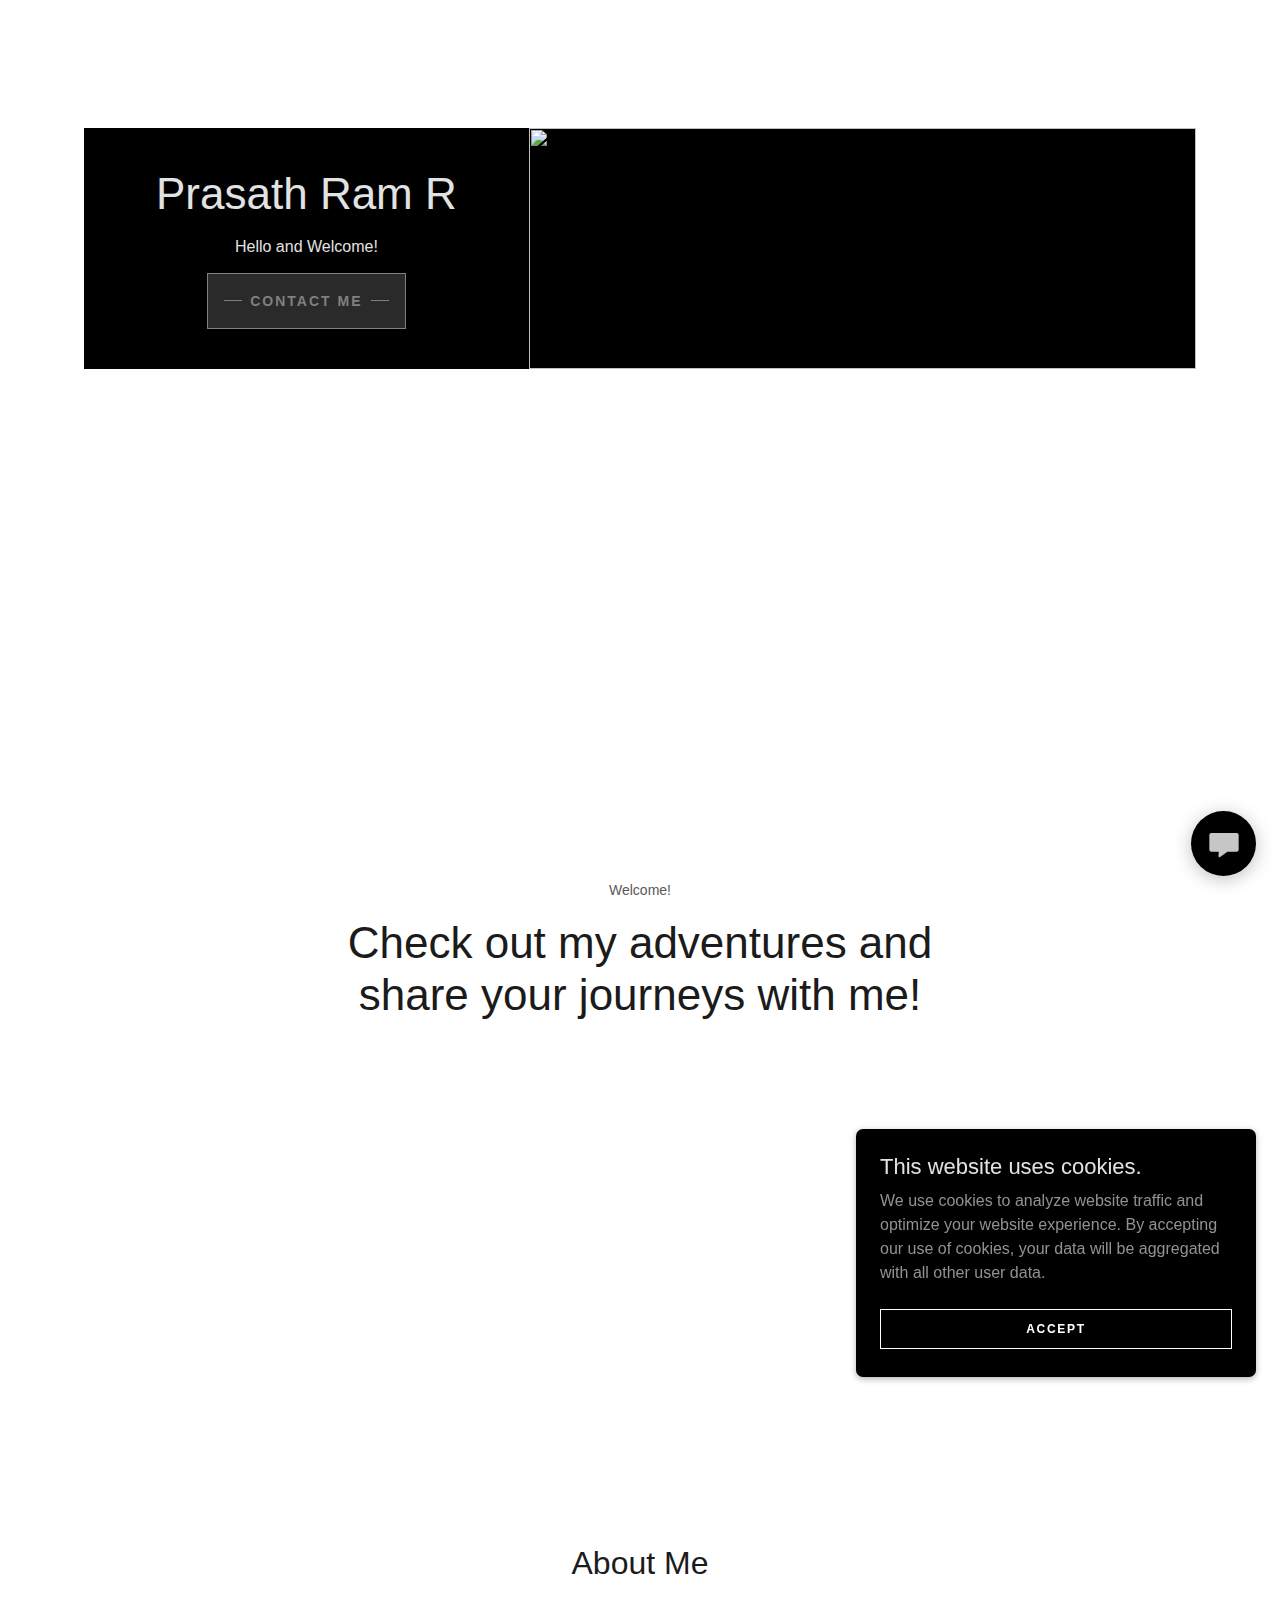
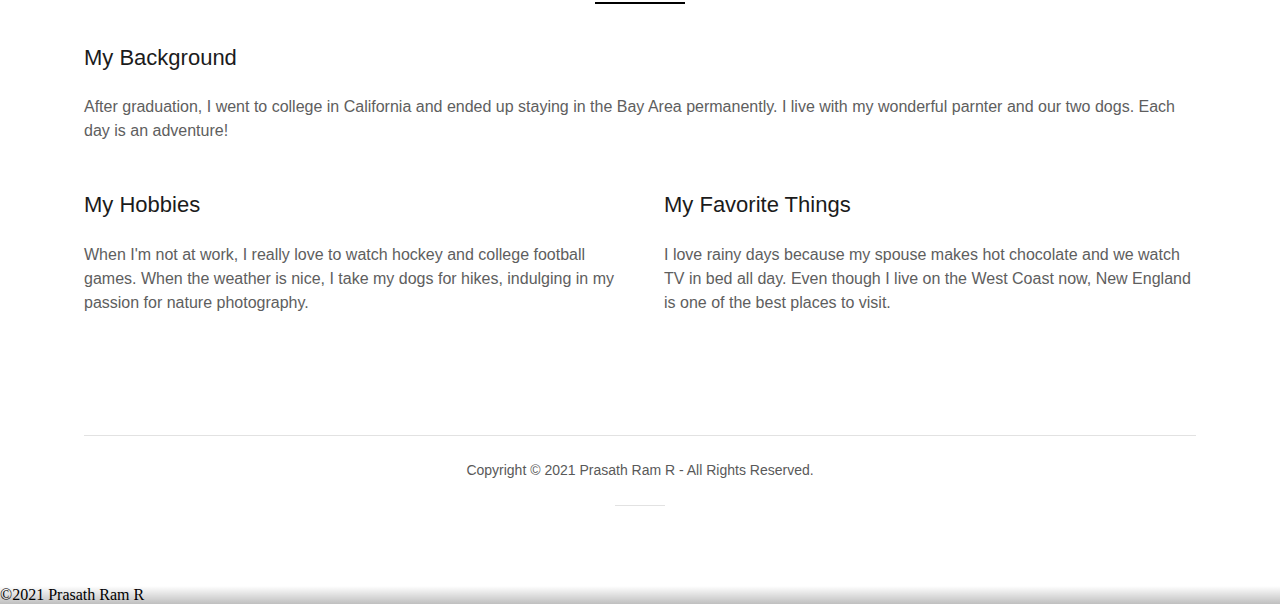
==== commit 2848bc44: "Update index.html" ====
--- a/index.html
+++ b/index.html
@@ -2,14 +2,6 @@
     <head>
     <title>Home - Prasath Ram R</title>    
     </head>
-    <body>
-    <ul class="topnav">
-            <li><a class="active" href="index.html">Home</a></li>
-            <li><a href="Blogs.html">Blogs</a></li>
-            <li><a href="about.html">About Me</a></li>
-			<li><a href="contact.html">Contact Me</a></li>
-            <li class="right"><a href="login.html">Login</a></li>
-          </ul>
 	    <head><link rel="shortcut icon" href="//img1.wsimg.com/blobby/go/34e2341a-7c60-4c3f-8751-d75a50d93b5d/favicon/d11b2bd1-ffb7-4033-9d46-360b95de954c.ico" sizes="16x16 24x24 32x32 48x48 64x64"/><meta charSet="utf-8"/><meta http-equiv="X-UA-Compatible" content="IE=edge"/><meta name="viewport" content="width=device-width, initial-scale=1"/><title>Prasath Me</title><meta name="author" content="Prasath Me"/><meta name="generator" content="Starfield Technologies; Go Daddy Website Builder 8.0.0000"/><link rel="manifest" href="/manifest.webmanifest"/><link rel="apple-touch-icon" sizes="57x57" href="//img1.wsimg.com/blobby/go/34e2341a-7c60-4c3f-8751-d75a50d93b5d/favicon/d11b2bd1-ffb7-4033-9d46-360b95de954c.ico/:/rs=w:57,h:57,m"/><link rel="apple-touch-icon" sizes="60x60" href="//img1.wsimg.com/blobby/go/34e2341a-7c60-4c3f-8751-d75a50d93b5d/favicon/d11b2bd1-ffb7-4033-9d46-360b95de954c.ico/:/rs=w:60,h:60,m"/><link rel="apple-touch-icon" sizes="72x72" href="//img1.wsimg.com/blobby/go/34e2341a-7c60-4c3f-8751-d75a50d93b5d/favicon/d11b2bd1-ffb7-4033-9d46-360b95de954c.ico/:/rs=w:72,h:72,m"/><link rel="apple-touch-icon" sizes="114x114" href="//img1.wsimg.com/blobby/go/34e2341a-7c60-4c3f-8751-d75a50d93b5d/favicon/d11b2bd1-ffb7-4033-9d46-360b95de954c.ico/:/rs=w:114,h:114,m"/><link rel="apple-touch-icon" sizes="120x120" href="//img1.wsimg.com/blobby/go/34e2341a-7c60-4c3f-8751-d75a50d93b5d/favicon/d11b2bd1-ffb7-4033-9d46-360b95de954c.ico/:/rs=w:120,h:120,m"/><link rel="apple-touch-icon" sizes="144x144" href="//img1.wsimg.com/blobby/go/34e2341a-7c60-4c3f-8751-d75a50d93b5d/favicon/d11b2bd1-ffb7-4033-9d46-360b95de954c.ico/:/rs=w:144,h:144,m"/><link rel="apple-touch-icon" sizes="152x152" href="//img1.wsimg.com/blobby/go/34e2341a-7c60-4c3f-8751-d75a50d93b5d/favicon/d11b2bd1-ffb7-4033-9d46-360b95de954c.ico/:/rs=w:152,h:152,m"/><link rel="apple-touch-icon" sizes="180x180" href="//img1.wsimg.com/blobby/go/34e2341a-7c60-4c3f-8751-d75a50d93b5d/favicon/d11b2bd1-ffb7-4033-9d46-360b95de954c.ico/:/rs=w:180,h:180,m"/><meta property="og:url" content="https://prasathme.godaddysites.com/"/>
 <meta property="og:site_name" content="Prasath Ram R"/>
 <meta property="og:title" content="Hello and Welcome!"/>
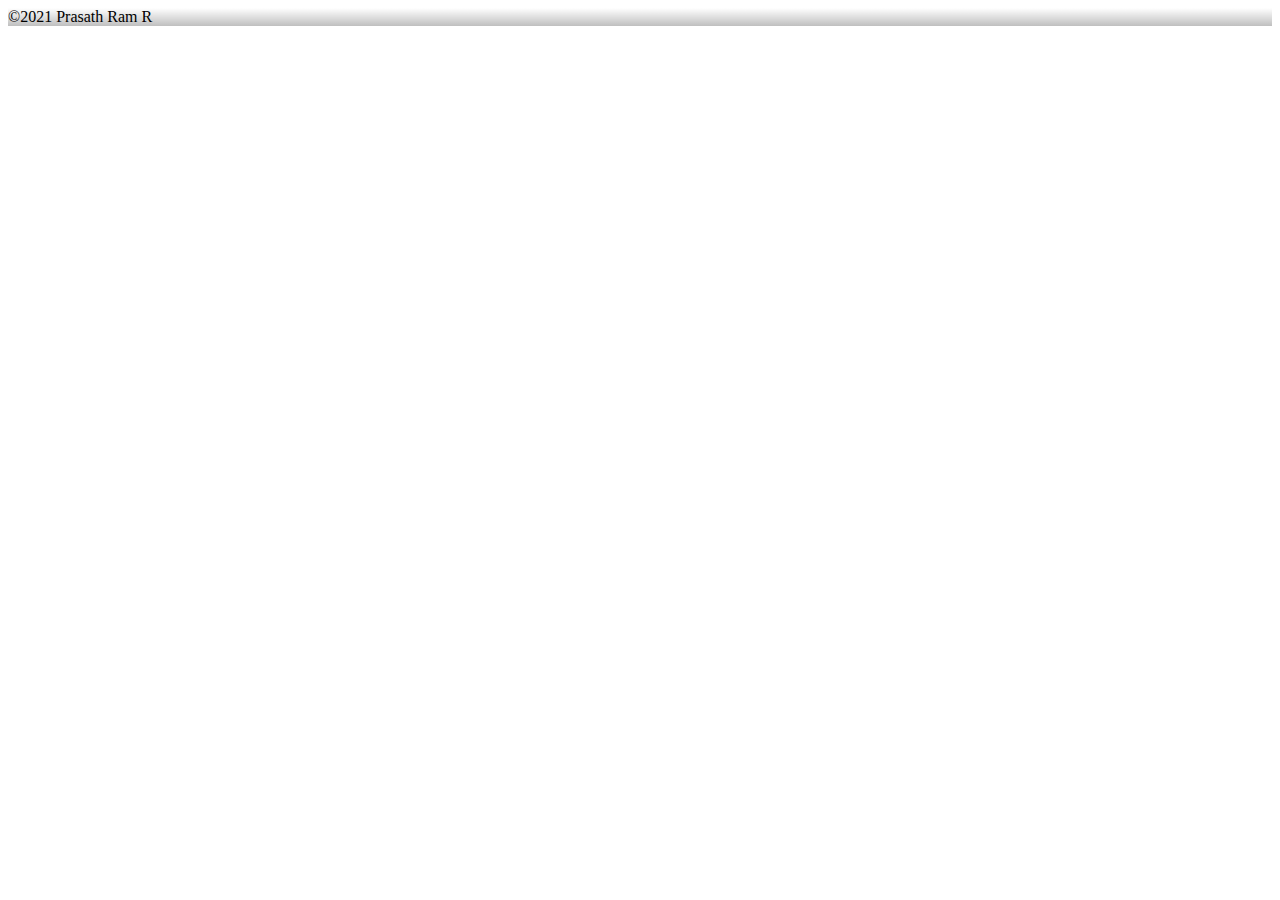
==== commit 7a1db7f5: "Update index.html" ====
--- a/index.html
+++ b/index.html
@@ -2,143 +2,6 @@
     <head>
     <title>Home - Prasath Ram R</title>    
     </head>
-	    <head><link rel="shortcut icon" href="//img1.wsimg.com/blobby/go/34e2341a-7c60-4c3f-8751-d75a50d93b5d/favicon/d11b2bd1-ffb7-4033-9d46-360b95de954c.ico" sizes="16x16 24x24 32x32 48x48 64x64"/><meta charSet="utf-8"/><meta http-equiv="X-UA-Compatible" content="IE=edge"/><meta name="viewport" content="width=device-width, initial-scale=1"/><title>Prasath Me</title><meta name="author" content="Prasath Me"/><meta name="generator" content="Starfield Technologies; Go Daddy Website Builder 8.0.0000"/><link rel="manifest" href="/manifest.webmanifest"/><link rel="apple-touch-icon" sizes="57x57" href="//img1.wsimg.com/blobby/go/34e2341a-7c60-4c3f-8751-d75a50d93b5d/favicon/d11b2bd1-ffb7-4033-9d46-360b95de954c.ico/:/rs=w:57,h:57,m"/><link rel="apple-touch-icon" sizes="60x60" href="//img1.wsimg.com/blobby/go/34e2341a-7c60-4c3f-8751-d75a50d93b5d/favicon/d11b2bd1-ffb7-4033-9d46-360b95de954c.ico/:/rs=w:60,h:60,m"/><link rel="apple-touch-icon" sizes="72x72" href="//img1.wsimg.com/blobby/go/34e2341a-7c60-4c3f-8751-d75a50d93b5d/favicon/d11b2bd1-ffb7-4033-9d46-360b95de954c.ico/:/rs=w:72,h:72,m"/><link rel="apple-touch-icon" sizes="114x114" href="//img1.wsimg.com/blobby/go/34e2341a-7c60-4c3f-8751-d75a50d93b5d/favicon/d11b2bd1-ffb7-4033-9d46-360b95de954c.ico/:/rs=w:114,h:114,m"/><link rel="apple-touch-icon" sizes="120x120" href="//img1.wsimg.com/blobby/go/34e2341a-7c60-4c3f-8751-d75a50d93b5d/favicon/d11b2bd1-ffb7-4033-9d46-360b95de954c.ico/:/rs=w:120,h:120,m"/><link rel="apple-touch-icon" sizes="144x144" href="//img1.wsimg.com/blobby/go/34e2341a-7c60-4c3f-8751-d75a50d93b5d/favicon/d11b2bd1-ffb7-4033-9d46-360b95de954c.ico/:/rs=w:144,h:144,m"/><link rel="apple-touch-icon" sizes="152x152" href="//img1.wsimg.com/blobby/go/34e2341a-7c60-4c3f-8751-d75a50d93b5d/favicon/d11b2bd1-ffb7-4033-9d46-360b95de954c.ico/:/rs=w:152,h:152,m"/><link rel="apple-touch-icon" sizes="180x180" href="//img1.wsimg.com/blobby/go/34e2341a-7c60-4c3f-8751-d75a50d93b5d/favicon/d11b2bd1-ffb7-4033-9d46-360b95de954c.ico/:/rs=w:180,h:180,m"/><meta property="og:url" content="https://prasathme.godaddysites.com/"/>
-<meta property="og:site_name" content="Prasath Ram R"/>
-<meta property="og:title" content="Hello and Welcome!"/>
-<meta property="og:type" content="website"/>
-<meta property="og:image" content="https://img1.wsimg.com/isteam/stock/opk1p3B"/>
-<meta property="og:locale" content="en_IN"/>
-<meta name="twitter:card" content="summary"/>
-<meta name="twitter:title" content="Prasath Ram R"/>
-<meta name="twitter:description" content="Hello and Welcome!"/>
-<meta name="twitter:image" content="https://img1.wsimg.com/isteam/stock/opk1p3B"/>
-<meta name="twitter:image:alt" content="Prasath Ram R"/>
-<meta name="theme-color" content="#000000"/><style>.x{-ms-text-size-adjust:100%;-webkit-text-size-adjust:100%;-webkit-tap-highlight-color:rgba(0,0,0,0);margin:0;box-sizing:border-box}.x *,.x :after,.x :before{box-sizing:inherit}.x-el a[href^="mailto:"]:not(.x-el),.x-el a[href^="tel:"]:not(.x-el){color:inherit;font-size:inherit;text-decoration:inherit}.x-el-article,.x-el-aside,.x-el-details,.x-el-figcaption,.x-el-figure,.x-el-footer,.x-el-header,.x-el-hgroup,.x-el-main,.x-el-menu,.x-el-nav,.x-el-section,.x-el-summary{display:block}.x-el-audio,.x-el-canvas,.x-el-progress,.x-el-video{display:inline-block;vertical-align:baseline}.x-el-audio:not([controls]){display:none;height:0}.x-el-template{display:none}.x-el-a{background-color:transparent;color:inherit}.x-el-a:active,.x-el-a:hover{outline:0}.x-el-abbr[title]{border-bottom:1px dotted}.x-el-b,.x-el-strong{font-weight:700}.x-el-dfn{font-style:italic}.x-el-mark{background:#ff0;color:#000}.x-el-small{font-size:80%}.x-el-sub,.x-el-sup{font-size:75%;line-height:0;position:relative;vertical-align:baseline}.x-el-sup{top:-.5em}.x-el-sub{bottom:-.25em}.x-el-img{vertical-align:middle;border:0}.x-el-svg:not(:root){overflow:hidden}.x-el-figure{margin:0}.x-el-hr{box-sizing:content-box;height:0}.x-el-pre{overflow:auto}.x-el-code,.x-el-kbd,.x-el-pre,.x-el-samp{font-family:monospace,monospace;font-size:1em}.x-el-button,.x-el-input,.x-el-optgroup,.x-el-select,.x-el-textarea{color:inherit;font:inherit;margin:0}.x-el-button{overflow:visible}.x-el-button,.x-el-select{text-transform:none}.x-el-button,.x-el-input[type=button],.x-el-input[type=reset],.x-el-input[type=submit]{-webkit-appearance:button;cursor:pointer}.x-el-button[disabled],.x-el-input[disabled]{cursor:default}.x-el-button::-moz-focus-inner,.x-el-input::-moz-focus-inner{border:0;padding:0}.x-el-input{line-height:normal}.x-el-input[type=checkbox],.x-el-input[type=radio]{box-sizing:border-box;padding:0}.x-el-input[type=number]::-webkit-inner-spin-button,.x-el-input[type=number]::-webkit-outer-spin-button{height:auto}.x-el-input[type=search]{-webkit-appearance:textfield;box-sizing:content-box}.x-el-input[type=search]::-webkit-search-cancel-button,.x-el-input[type=search]::-webkit-search-decoration{-webkit-appearance:none}.x-el-textarea{border:0}.x-el-fieldset{border:1px solid silver;margin:0 2px;padding:.35em .625em .75em}.x-el-legend{border:0;padding:0}.x-el-textarea{overflow:auto}.x-el-optgroup{font-weight:700}.x-el-table{border-collapse:collapse;border-spacing:0}.x-el-td,.x-el-th{padding:0}.x{-webkit-font-smoothing:antialiased}.x-el-hr{border:0}.x-el-fieldset,.x-el-input,.x-el-select,.x-el-textarea{margin-top:0;margin-bottom:0}.x-el-fieldset,.x-el-input[type=email],.x-el-input[type=text],.x-el-textarea{width:100%}.x-el-label{vertical-align:middle}.x-el-input{border-style:none;padding:.5em;vertical-align:middle}.x-el-select:not([multiple]){vertical-align:middle}.x-el-textarea{line-height:1.75;padding:.5em}.x-el.d-none{display:none!important}.sideline-footer{margin-top:auto}@-webkit-keyframes loaderscale{0%{transform:scale(1);opacity:1}45%{transform:scale(.1);opacity:.7}80%{transform:scale(1);opacity:1}}@keyframes loaderscale{0%{transform:scale(1);opacity:1}45%{transform:scale(.1);opacity:.7}80%{transform:scale(1);opacity:1}}.x-loader svg{display:inline-block}.x-loader svg:first-child{-webkit-animation:loaderscale .75s cubic-bezier(.2,.68,.18,1.08) -.24s infinite;animation:loaderscale .75s cubic-bezier(.2,.68,.18,1.08) -.24s infinite}.x-loader svg:nth-child(2){-webkit-animation:loaderscale .75s cubic-bezier(.2,.68,.18,1.08) -.12s infinite;animation:loaderscale .75s cubic-bezier(.2,.68,.18,1.08) -.12s infinite}.x-loader svg:nth-child(3){-webkit-animation:loaderscale .75s cubic-bezier(.2,.68,.18,1.08) 0s infinite;animation:loaderscale .75s cubic-bezier(.2,.68,.18,1.08) 0s infinite}.x-icon>svg{transition:transform .33s ease-in-out}.x-icon>svg.rotate-90{transform:rotate(-90deg)}.x-icon>svg.rotate90{transform:rotate(90deg)}.x-icon>svg.rotate-180{transform:rotate(-180deg)}.x-icon>svg.rotate180{transform:rotate(180deg)}.x-rt:after{content:"";clear:both}.x-rt ol,.x-rt ul{text-align:left}.x-rt p{margin:0}.x-rt br{clear:both}.mte-inline-block{display:inline-block}@media only screen and (min-device-width:1025px){:root select,_::-webkit-full-page-media,_:future{font-family:sans-serif!important}}
-
-</style>
-<style>/*
-Copyright 2016 The Muli Project Authors (contact@sansoxygen.com)
-
-This Font Software is licensed under the SIL Open Font License, Version 1.1.
-This license is copied below, and is also available with a FAQ at: http://scripts.sil.org/OFL
-
-—————————————————————————————-
-SIL OPEN FONT LICENSE Version 1.1 - 26 February 2007
-—————————————————————————————-
-*/
-/* vietnamese */
-@font-face {
-  font-family: 'Muli';
-  font-style: normal;
-  font-weight: 400;
-  font-display: swap;
-  src: url(https://img1.wsimg.com/gfonts/s/muli/v22/7Aulp_0qiz-aVz7u3PJLcUMYOFnOkEk40eiNxw.woff2) format('woff2');
-  unicode-range: U+0102-0103, U+0110-0111, U+0128-0129, U+0168-0169, U+01A0-01A1, U+01AF-01B0, U+1EA0-1EF9, U+20AB;
-}
-/* latin-ext */
-@font-face {
-  font-family: 'Muli';
-  font-style: normal;
-  font-weight: 400;
-  font-display: swap;
-  src: url(https://img1.wsimg.com/gfonts/s/muli/v22/7Aulp_0qiz-aVz7u3PJLcUMYOFnOkEk50eiNxw.woff2) format('woff2');
-  unicode-range: U+0100-024F, U+0259, U+1E00-1EFF, U+2020, U+20A0-20AB, U+20AD-20CF, U+2113, U+2C60-2C7F, U+A720-A7FF;
-}
-/* latin */
-@font-face {
-  font-family: 'Muli';
-  font-style: normal;
-  font-weight: 400;
-  font-display: swap;
-  src: url(https://img1.wsimg.com/gfonts/s/muli/v22/7Aulp_0qiz-aVz7u3PJLcUMYOFnOkEk30eg.woff2) format('woff2');
-  unicode-range: U+0000-00FF, U+0131, U+0152-0153, U+02BB-02BC, U+02C6, U+02DA, U+02DC, U+2000-206F, U+2074, U+20AC, U+2122, U+2191, U+2193, U+2212, U+2215, U+FEFF, U+FFFD;
-}
-
-/*
-Copyright 2011 The Quicksand Project Authors (https://github.com/andrew-paglinawan/QuicksandFamily), with Reserved Font Name Quicksand.
-
-This Font Software is licensed under the SIL Open Font License, Version 1.1.
-This license is copied below, and is also available with a FAQ at: http://scripts.sil.org/OFL
-
-—————————————————————————————-
-SIL OPEN FONT LICENSE Version 1.1 - 26 February 2007
-—————————————————————————————-
-*/
-/* vietnamese */
-@font-face {
-  font-family: 'Quicksand';
-  font-style: normal;
-  font-weight: 400;
-  font-display: swap;
-  src: url(https://img1.wsimg.com/gfonts/s/quicksand/v22/6xKtdSZaM9iE8KbpRA_hJFQNcOM.woff2) format('woff2');
-  unicode-range: U+0102-0103, U+0110-0111, U+0128-0129, U+0168-0169, U+01A0-01A1, U+01AF-01B0, U+1EA0-1EF9, U+20AB;
-}
-/* latin-ext */
-@font-face {
-  font-family: 'Quicksand';
-  font-style: normal;
-  font-weight: 400;
-  font-display: swap;
-  src: url(https://img1.wsimg.com/gfonts/s/quicksand/v22/6xKtdSZaM9iE8KbpRA_hJVQNcOM.woff2) format('woff2');
-  unicode-range: U+0100-024F, U+0259, U+1E00-1EFF, U+2020, U+20A0-20AB, U+20AD-20CF, U+2113, U+2C60-2C7F, U+A720-A7FF;
-}
-/* latin */
-@font-face {
-  font-family: 'Quicksand';
-  font-style: normal;
-  font-weight: 400;
-  font-display: swap;
-  src: url(https://img1.wsimg.com/gfonts/s/quicksand/v22/6xKtdSZaM9iE8KbpRA_hK1QN.woff2) format('woff2');
-  unicode-range: U+0000-00FF, U+0131, U+0152-0153, U+02BB-02BC, U+02C6, U+02DA, U+02DC, U+2000-206F, U+2074, U+20AC, U+2122, U+2191, U+2193, U+2212, U+2215, U+FEFF, U+FFFD;
-}
-/* vietnamese */
-@font-face {
-  font-family: 'Quicksand';
-  font-style: normal;
-  font-weight: 700;
-  font-display: swap;
-  src: url(https://img1.wsimg.com/gfonts/s/quicksand/v22/6xKtdSZaM9iE8KbpRA_hJFQNcOM.woff2) format('woff2');
-  unicode-range: U+0102-0103, U+0110-0111, U+0128-0129, U+0168-0169, U+01A0-01A1, U+01AF-01B0, U+1EA0-1EF9, U+20AB;
-}
-/* latin-ext */
-@font-face {
-  font-family: 'Quicksand';
-  font-style: normal;
-  font-weight: 700;
-  font-display: swap;
-  src: url(https://img1.wsimg.com/gfonts/s/quicksand/v22/6xKtdSZaM9iE8KbpRA_hJVQNcOM.woff2) format('woff2');
-  unicode-range: U+0100-024F, U+0259, U+1E00-1EFF, U+2020, U+20A0-20AB, U+20AD-20CF, U+2113, U+2C60-2C7F, U+A720-A7FF;
-}
-/* latin */
-@font-face {
-  font-family: 'Quicksand';
-  font-style: normal;
-  font-weight: 700;
-  font-display: swap;
-  src: url(https://img1.wsimg.com/gfonts/s/quicksand/v22/6xKtdSZaM9iE8KbpRA_hK1QN.woff2) format('woff2');
-  unicode-range: U+0000-00FF, U+0131, U+0152-0153, U+02BB-02BC, U+02C6, U+02DA, U+02DC, U+2000-206F, U+2074, U+20AC, U+2122, U+2191, U+2193, U+2212, U+2215, U+FEFF, U+FFFD;
-}
-</style>
-<style data-glamor="cxs-default-sheet">.x .c1-1{letter-spacing:normal}.x .c1-2{text-transform:none}.x .c1-3{background-color:rgb(255, 255, 255)}.x .c1-4{width:100%}.x .c1-5 > div{position:relative}.x .c1-6 > div{overflow:hidden}.x .c1-7 > div{margin-top:auto}.x .c1-8 > div{margin-right:auto}.x .c1-9 > div{margin-bottom:auto}.x .c1-a > div{margin-left:auto}.x .c1-b{font-family:Quicksand, sans-serif}.x .c1-c{font-size:16px}.x .c1-h{padding-top:40px}.x .c1-i{padding-bottom:40px}.x .c1-j{padding:0px !important}.x .c1-k:before{content:""}.x .c1-l:before{display:table}.x .c1-m:before{clear:both}.x .c1-n:after{content:""}.x .c1-o:after{display:table}.x .c1-p:after{clear:both}.x .c1-s{position:relative}.x .c1-t{margin-bottom:32px}.x .c1-u{z-index:3}.x .c1-v{padding-top:24px}.x .c1-w{padding-bottom:4px}.x .c1-x{margin-top:4px}.x .c1-12{margin-left:auto}.x .c1-13{margin-right:auto}.x .c1-14{padding-left:24px}.x .c1-15{padding-right:24px}.x .c1-16{max-width:100%}.x .c1-17{padding-top:0px !important}.x .c1-18{padding-bottom:0px !important}.x .c1-1d{display:flex}.x .c1-1e{box-sizing:border-box}.x .c1-1f{flex-direction:row}.x .c1-1g{flex-wrap:wrap}.x .c1-1h{margin-top:0}.x .c1-1i{margin-right:-12px}.x .c1-1j{margin-bottom:0}.x .c1-1k{margin-left:-12px}.x .c1-1l{align-items:center}.x .c1-1m{justify-content:flex-start}.x .c1-1n cell{flex-basis:auto}.x .c1-1o cell{flex-grow:0}.x .c1-1t{flex-grow:0}.x .c1-1u{flex-shrink:1}.x .c1-1v{flex-basis:auto}.x .c1-1w{padding-top:0}.x .c1-1x{padding-right:12px}.x .c1-1y{padding-bottom:0}.x .c1-1z{padding-left:12px}.x .c1-24{letter-spacing:inherit}.x .c1-25{text-transform:inherit}.x .c1-26{text-decoration:none}.x .c1-27{word-wrap:break-word}.x .c1-28{overflow-wrap:break-word}.x .c1-29{cursor:pointer}.x .c1-2a{border-top:0px}.x .c1-2b{border-right:0px}.x .c1-2c{border-bottom:0px}.x .c1-2d{border-left:0px}.x .c1-2e{color:rgb(27, 27, 27)}.x .c1-2f{margin-left:0}.x .c1-2g{font-weight:inherit}.x .c1-2h:hover{color:rgb(0, 0, 0)}.x .c1-2i:active{color:rgb(0, 0, 0)}.x .c1-2j{color:inherit}.x .c1-2k{display:inline-block}.x .c1-2l{vertical-align:top}.x .c1-2m{padding-top:6px}.x .c1-2n{padding-right:6px}.x .c1-2o{padding-bottom:6px}.x .c1-2p{padding-left:6px}.x .c1-2q{display:none}.x .c1-2r{padding-top:16px}.x .c1-2t{padding-top:4px}.x .c1-2u{justify-content:center}.x .c1-2v{flex-wrap:nowrap}.x .c1-2w{flex-grow:1}.x .c1-2x{max-width:none}.x .c1-2y{line-height:24px}.x .c1-2z{margin-right:0}.x .c1-30{-webkit-margin-before:0}.x .c1-31{-webkit-margin-after:0}.x .c1-32{-webkit-padding-start:0}.x .c1-33{padding-right:0}.x .c1-34{padding-left:0}.x .c1-35{color:rgb(94, 94, 94)}.x .c1-36{margin-bottom:none}.x .c1-37{list-style:none}.x .c1-38{padding-left:32px}.x .c1-39{white-space:nowrap}.x .c1-3a{visibility:hidden}.x .c1-3b:first-child{margin-left:0}.x .c1-3c:first-child{padding-left:0}.x .c1-3d{letter-spacing:0.143em}.x .c1-3e{text-transform:uppercase}.x .c1-3f{display:block}.x .c1-3g{border-top:2px solid}.x .c1-3h{border-color:rgb(27, 27, 27)}.x .c1-3i{padding-top:11px}.x .c1-3j{margin-top:-13px}.x .c1-3k{font-size:14px}.x .c1-3l{font-weight:700}.x .c1-3m:hover{color:rgb(48, 48, 48)}.x .c1-3r{margin-left:-6px}.x .c1-3s{margin-right:-6px}.x .c1-3t{margin-top:-6px}.x .c1-3u{margin-bottom:-6px}.x .c1-3v{font-weight:400}.x .c1-3w{transition:transform .33s ease-in-out}.x .c1-3x{transform:rotate(0deg)}.x .c1-3y{vertical-align:middle}.x .c1-3z{border-radius:4px}.x .c1-40{box-shadow:0 3px 6px 3px rgba(0,0,0,0.24)}.x .c1-41{padding-bottom:16px}.x .c1-42{padding-left:16px}.x .c1-43{padding-right:16px}.x .c1-44{position:absolute}.x .c1-45{right:0px}.x .c1-46{top:32px}.x .c1-47{max-height:45vh}.x .c1-48{overflow-y:auto}.x .c1-4b{text-align:left}.x .c1-4c:last-child{margin-bottom:0}.x .c1-4d{margin-top:8px}.x .c1-4e{margin-bottom:8px}.x .c1-4f{line-height:1.5}.x .c1-4g{justify-content:flex-end}.x .c1-4h{max-width:30%}.x .c1-4i{background-color:rgba(22, 22, 22, 0.9)}.x .c1-4j{position:fixed}.x .c1-4k{top:0px}.x .c1-4l{height:100%}.x .c1-4m{max-width:0px}.x .c1-4n{z-index:10002}.x .c1-4o{padding-top:56px}.x .c1-4p{-webkit-overflow-scrolling:touch}.x .c1-4q{transition:max-width .3s ease-in-out}.x .c1-4r{left:0px}.x .c1-4s{right:unset}.x .c1-4t{overflow:hidden}.x .c1-4u{flex-direction:column}.x .c1-4v{color:rgb(247, 247, 247)}.x .c1-4w{line-height:1.3em}.x .c1-4x{font-style:normal}.x .c1-4y{top:15px}.x .c1-4z{right:15px}.x .c1-50{font-size:28px}.x .c1-51:hover{color:rgb(99, 99, 99)}.x .c1-56{overflow-x:hidden}.x .c1-57{color:rgb(164, 164, 164)}.x .c1-58{border-color:rgba(76, 76, 76, 0.5)}.x .c1-59{border-bottom-width:1px}.x .c1-5a{border-bottom-style:solid}.x .c1-5b:last-child{border-bottom:0}.x .c1-5c{min-width:200px}.x .c1-5d{justify-content:space-between}.x .c1-5e{font-size:22px}.x .c1-5f:hover{color:rgb(191, 191, 191)}.x .c1-5g:active{color:rgb(127, 128, 128)}.x .c1-5m{margin-top:16px}.x .c1-5p{text-align:center}.x .c1-5q{background-color:rgb(0, 0, 0)}.x .c1-5v{flex-basis:100%}.x .c1-66 > :not(:last-child){margin-bottom:16px}.x .c1-68{font-family:'Muli', sans-serif}.x .c1-6b{display:inline}.x .c1-6c{color:rgb(117, 117, 117)}.x .c1-6d:hover{color:rgb(171, 171, 171)}.x .c1-6e:active{color:rgb(198, 198, 198)}.x .c1-6f{font-size:32px}.x .c1-6g{color:rgb(226, 226, 226)}.x .c1-6l{line-height:1.2}.x .c1-6m{font-style:normal !important}.x .c1-6n{word-wrap:normal !important}.x .c1-6o{overflow-wrap:normal !important}.x .c1-6p{width:auto}.x .c1-6q{overflow:visible}.x .c1-6r{width:inherit}.x .c1-6s{[object -object]:0px}.x .c1-6t{line-height:1.25}.x .c1-6u{white-space:pre-line}.x .c1-6v{font-size:12px}.x .c1-70{transition:all 0.3s}.x .c1-71{background-color:rgb(42, 42, 42)}.x .c1-72{border-style:solid}.x .c1-73{display:inline-flex}.x .c1-74{padding-top:8px}.x .c1-75{padding-bottom:8px}.x .c1-76{min-height:56px}.x .c1-77{border-radius:0px}.x .c1-78{color:rgb(127, 128, 128)}.x .c1-79{border-color:currentColor}.x .c1-7a{border-top-width:1px}.x .c1-7b{border-right-width:1px}.x .c1-7c{border-bottom-width:1px}.x .c1-7d{border-left-width:1px}.x .c1-7e{text-shadow:none}.x .c1-7f:hover{color:rgb(247, 247, 247)}.x .c1-7g:hover{background-color:rgb(42, 42, 42)}.x .c1-7h:hover{border-color:rgb(42, 42, 42)}.x .c1-7i:before{margin-right:8px}.x .c1-7j:before{display:inline-block}.x .c1-7k:before{height:0.1px}.x .c1-7l:before{width:18px}.x .c1-7m:before{border-top:1px solid !important}.x .c1-7n:after{margin-left:8px}.x .c1-7o:after{display:inline-block}.x .c1-7p:after{height:0.1px}.x .c1-7q:after{width:18px}.x .c1-7r:after{border-top:1px solid !important}.x .c1-7t{padding:0 !important}.x .c1-81{margin-top:60px}.x .c1-82{margin-bottom:60px}.x .c1-83{max-width:700px}.x .c1-86{align-items:stretch}.x .c1-88{margin-bottom:16px}.x .c1-89{color:rgb(89, 89, 89)}.x .c1-8i{line-height:1.4}.x .c1-8j{margin-bottom:40px}.x .c1-8l{font-size:unset}.x .c1-8m{font-family:unset}.x .c1-8n{letter-spacing:unset}.x .c1-8o{text-transform:unset}.x .c1-8p{border-color:rgb(0, 0, 0)}.x .c1-8q{border-bottom-width:2px}.x .c1-8r{width:90px}.x .c1-8s{margin-bottom:-24px}.x .c1-8v{align-items:flex-start}.x .c1-8w > *{max-width:100%}.x .c1-8x > :nth-child(n){margin-bottom:24px}.x .c1-8y  > :last-child{margin-bottom:0 !important}.x .c1-91 > p > ol{text-align:left}.x .c1-92 > p > ol{display:block}.x .c1-93 > p > ol{padding-left:1.3em}.x .c1-94 > p > ol{margin-left:16px}.x .c1-95 > p > ol{margin-right:16px}.x .c1-96 > p > ol{margin-top:auto}.x .c1-97 > p > ol{margin-bottom:auto}.x .c1-98 > p > ul{text-align:left}.x .c1-99 > p > ul{display:block}.x .c1-9a > p > ul{padding-left:1.3em}.x .c1-9b > p > ul{margin-left:16px}.x .c1-9c > p > ul{margin-right:16px}.x .c1-9d > p > ul{margin-top:auto}.x .c1-9e > p > ul{margin-bottom:auto}.x .c1-9f > ul{text-align:left}.x .c1-9g > ul{display:block}.x .c1-9h > ul{padding-left:1.3em}.x .c1-9i > ul{margin-left:16px}.x .c1-9j > ul{margin-right:16px}.x .c1-9k > ul{margin-top:auto}.x .c1-9l > ul{margin-bottom:auto}.x .c1-9m > ol{text-align:left}.x .c1-9n > ol{display:block}.x .c1-9o > ol{padding-left:1.3em}.x .c1-9p > ol{margin-left:16px}.x .c1-9q > ol{margin-right:16px}.x .c1-9r > ol{margin-top:auto}.x .c1-9s > ol{margin-bottom:auto}.x .c1-9t{font-size:inherit !important}.x .c1-9u{line-height:inherit}.x .c1-9v{font-style:italic}.x .c1-9w{text-decoration:line-through}.x .c1-9x{text-decoration:underline}.x .c1-a0{padding-bottom:56px}.x .c1-a3{padding-bottom:24px}.x .c1-a4{border-color:rgb(226, 226, 226)}.x .c1-a5{margin-bottom:24px}.x .c1-a6{width:50px}.x .c1-a7{right:0px}.x .c1-a8{z-index:10000}.x .c1-a9{height:auto}.x .c1-aa{transition:all 1s ease-in}.x .c1-ab{box-shadow:0 2px 6px 0px rgba(0,0,0,0.3)}.x .c1-ac{contain:content}.x .c1-ad{bottom:-500px}.x .c1-al{max-height:300px}.x .c1-am{color:rgb(145, 145, 145)}.x .c1-ao{margin-top:24px}.x .c1-ap{margin-bottom:4px}.x .c1-aq{word-break:break-word}.x .c1-ar{flex-basis:50%}.x .c1-as{min-height:40px}.x .c1-at{background-color:transparent}.x .c1-au{color:rgb(255, 255, 255)}.x .c1-av:nth-child(2){margin-left:24px}.x .c1-aw:hover{background-color:rgb(255, 255, 255)}.x .c1-ax:hover{border-color:rgb(255, 255, 255)}.x .c1-ay{right:24px}.x .c1-az{bottom:24px}.x .c1-b0{z-index:9999}.x .c1-b1{width:65px}.x .c1-b2{height:65px}.x .c1-b4{border-radius:50%}.x .c1-b5{box-shadow:0px 3px 18px rgba(0, 0, 0, 0.25)}.x .c1-b6{transform:translateZ(0)}.x .c1-b7{color:rgb(198, 198, 198)}.x .c1-b8{bottom:0}.x .c1-b9{z-index:10003}.x .c1-ba{background-color:rgba(0, 0, 0, 0.6)}.x .c1-bn{box-shadow:0 4px 12px 0 rgba(117,117,117,0.4)}.x .c1-bo{height:max-content}.x .c1-bp{border-radius:12px}.x .c1-bq{max-width:515px}.x .c1-c6{z-index:1}.x .c1-c7{padding-right:4px}.x .c1-c8{padding-left:4px}.x .c1-c9{height:22px}.x .c1-ca{width:22px}.x .c1-cb{align-self:center}.x .c1-cc{overflow-y:hidden}.x .c1-cd > *:not(:last-child){margin-bottom:0px}.x .c1-ch{height:235px}.x .c1-ci{border-width:0 !important}.x .c1-cj > *:not(:last-child){margin-bottom:16px}.x .c1-ck{padding-top:32px}.x .c1-cl{padding-right:32px}.x .c1-cm{padding-bottom:32px}.x .c1-cn{color:rgb(0, 0, 0)}.x .c1-co:hover{color:rgb(198, 198, 198)}.x .c1-cp:hover{background-color:rgb(0, 0, 0)}.x .c1-cq:hover{border-color:rgb(0, 0, 0)}</style>
-<style data-glamor="cxs-xs-sheet">@media (max-width: 767px){.x .c1-q{padding-top:32px}}@media (max-width: 767px){.x .c1-r{padding-bottom:32px}}@media (max-width: 767px){.x .c1-y{padding-top:24px}}@media (max-width: 767px){.x .c1-5r{margin:0 !important}}@media (max-width: 767px){.x .c1-5w{display:flex}}@media (max-width: 767px){.x .c1-67{flex-grow:1}}@media (max-width: 767px){.x .c1-69{padding-bottom:0px !important}}@media (max-width: 767px){.x .c1-7x{height:calc((100vw - 48px)/1.5)}}@media (max-width: 767px){.x .c1-84{margin-top:0px}}@media (max-width: 767px){.x .c1-85{max-width:100%}}@media (max-width: 767px){.x .c1-8k{margin-bottom:24px}}@media (max-width: 767px){.x .c1-8z > :nth-child(n){margin-bottom:16px}}@media (max-width: 767px){.x .c1-90  > :last-child{margin-bottom:0 !important}}@media (max-width: 767px){.x .c1-a1{padding-top:none}}@media (max-width: 767px){.x .c1-a2{padding-bottom:none}}@media (max-width: 767px){.x .c1-br{position:relative}}@media (max-width: 767px){.x .c1-bs{flex-direction:column}}@media (max-width: 767px){.x .c1-bt{background-color:rgb(255, 255, 255)}}@media (max-width: 767px){.x .c1-bu{box-shadow:0 4px 12px 0 rgba(117,117,117,0.4)}}@media (max-width: 767px){.x .c1-bv{padding-bottom:16px}}@media (max-width: 767px){.x .c1-bw{width:auto}}@media (max-width: 767px){.x .c1-bx{border-radius:12px}}@media (max-width: 767px){.x .c1-by{margin-top:16px}}@media (max-width: 767px){.x .c1-bz{margin-right:16px}}@media (max-width: 767px){.x .c1-c0{margin-bottom:16px}}@media (max-width: 767px){.x .c1-c1{margin-left:16px}}</style>
-<style data-glamor="cxs-sm-sheet">@media (min-width: 768px){.x .c1-d{font-size:16px}}@media (min-width: 768px){.x .c1-z{padding-top:16px}}@media (min-width: 768px){.x .c1-19{width:100%}}@media (min-width: 768px){.x .c1-1p{margin-top:0}}@media (min-width: 768px){.x .c1-1q{margin-right:-24px}}@media (min-width: 768px){.x .c1-1r{margin-bottom:0}}@media (min-width: 768px){.x .c1-1s{margin-left:-24px}}@media (min-width: 768px){.x .c1-20{padding-top:0}}@media (min-width: 768px){.x .c1-21{padding-right:24px}}@media (min-width: 768px){.x .c1-22{padding-bottom:0}}@media (min-width: 768px){.x .c1-23{padding-left:24px}}@media (min-width: 768px){.x .c1-3n{font-size:14px}}@media (min-width: 768px) and (max-width: 1023px){.x .c1-4a{right:0px}}@media (min-width: 768px){.x .c1-52{font-size:30px}}@media (min-width: 768px){.x .c1-5h{font-size:22px}}@media (min-width: 768px){.x .c1-5s{margin:0 !important}}@media (min-width: 768px) and (max-width: 1023px){.x .c1-6a{width:100%}}@media (min-width: 768px){.x .c1-6h{font-size:38px}}@media (min-width: 768px){.x .c1-6w{font-size:12px}}@media (min-width: 768px){.x .c1-7s{width:auto}}@media (min-width: 768px){.x .c1-87{min-height:300px}}@media (min-width: 768px){.x .c1-8t{margin-bottom:-48px}}@media (min-width: 768px){.x .c1-8u{padding-bottom:48px}}@media (min-width: 768px){.x .c1-9y{flex-basis:50%}}@media (min-width: 768px){.x .c1-9z{max-width:50%}}@media (min-width: 768px){.x .c1-ae{width:400px}}@media (min-width: 768px){.x .c1-af{max-height:500px}}@media (min-width: 768px){.x .c1-ag{border-radius:7px}}@media (min-width: 768px){.x .c1-ah{margin-top:24px}}@media (min-width: 768px){.x .c1-ai{margin-right:24px}}@media (min-width: 768px){.x .c1-aj{margin-bottom:24px}}@media (min-width: 768px){.x .c1-ak{margin-left:24px}}@media (min-width: 768px){.x .c1-an{max-height:140px}}@media (min-width: 768px){.x .c1-bb{position:absolute}}@media (min-width: 768px){.x .c1-bc{transform:none}}@media (min-width: 768px){.x .c1-bd{max-width:600px}}@media (min-width: 768px){.x .c1-be{margin-left:auto}}@media (min-width: 768px){.x .c1-bf{margin-right:auto}}@media (min-width: 768px){.x .c1-bg{display:flex}}@media (min-width: 768px){.x .c1-bh{align-items:center}}@media (min-width: 768px){.x .c1-bi{pointer-events:none}}@media (min-width: 768px){.x .c1-bj{justify-content:center}}@media (min-width: 768px){.x .c1-bk:before{display:block}}@media (min-width: 768px){.x .c1-bl:before{height:90vh}}@media (min-width: 768px){.x .c1-bm:before{content:""}}@media (min-width: 768px){.x .c1-c2{pointer-events:auto}}@media (min-width: 768px){.x .c1-c3{border-radius:12px}}@media (min-width: 768px){.x .c1-c4{max-width:515px}}@media (min-width: 768px){.x .c1-ce{overflow-y:hidden}}@media (min-width: 768px){.x .c1-cf{padding-left:0px}}@media (min-width: 768px){.x .c1-cg{padding-right:0px}}</style>
-<style data-glamor="cxs-md-sheet">@media (min-width: 1024px){.x .c1-e{font-size:16px}}@media (min-width: 1024px){.x .c1-10{display:none}}@media (min-width: 1024px){.x .c1-11{padding-top:8px}}@media (min-width: 1024px){.x .c1-1a{width:984px}}@media (min-width: 1024px){.x .c1-2s{display:inherit}}@media (min-width: 1024px){.x .c1-3o{font-size:14px}}@media (min-width: 1024px) and (max-width: 1279px){.x .c1-49{right:0px}}@media (min-width: 1024px){.x .c1-53{font-size:30px}}@media (min-width: 1024px){.x .c1-5i{min-width:300px}}@media (min-width: 1024px){.x .c1-5j{font-size:22px}}@media (min-width: 1024px){.x .c1-5n{margin-top:64px}}@media (min-width: 1024px){.x .c1-5o{margin-bottom:24px}}@media (min-width: 1024px){.x .c1-5t{width:100%}}@media (min-width: 1024px){.x .c1-5u{justify-content:}}@media (min-width: 1024px){.x .c1-5x{flex-basis:50%}}@media (min-width: 1024px){.x .c1-5y{max-width:40%}}@media (min-width: 1024px){.x .c1-5z{order:0}}@media (min-width: 1024px){.x .c1-60{margin-bottom:0}}@media (min-width: 1024px){.x .c1-61{padding-left:40px}}@media (min-width: 1024px){.x .c1-62{padding-right:40px}}@media (min-width: 1024px){.x .c1-63{display:flex}}@media (min-width: 1024px){.x .c1-64{align-items:center}}@media (min-width: 1024px){.x .c1-65{justify-content:center}}@media (min-width: 1024px){.x .c1-6i{font-size:38px}}@media (min-width: 1024px){.x .c1-6x{font-size:12px}}@media (min-width: 1024px){.x .c1-7u{max-width:60%}}@media (min-width: 1024px){.x .c1-7v{display:block}}@media (min-width: 1024px){.x .c1-7w{padding:0 !important}}@media (min-width: 1024px){.x .c1-7y{min-width:350px}}@media (min-width: 1024px){.x .c1-7z{height:100%}}@media (min-width: 1024px){.x .c1-80{object-fit:cover}}@media (min-width: 1024px){.x .c1-8a{text-align:center}}@media (min-width: 1024px){.x .c1-8b{padding-top:0}}@media (min-width: 1024px){.x .c1-8c{padding-right:0}}@media (min-width: 1024px){.x .c1-8d{padding-bottom:0}}@media (min-width: 1024px){.x .c1-8e{padding-left:0}}@media (min-width: 1024px){.x .c1-8f{margin-top:0}}@media (min-width: 1024px){.x .c1-8g{margin-right:0}}@media (min-width: 1024px){.x .c1-8h{margin-left:0}}@media (min-width: 1024px){.x .c1-b3{z-index:9999}}@media (min-width: 1024px){.x .c1-c5{max-width:515px}}</style>
-<style data-glamor="cxs-lg-sheet">@media (min-width: 1280px){.x .c1-f{font-size:16px}}@media (min-width: 1280px){.x .c1-1b{width:1160px}}@media (min-width: 1280px){.x .c1-3p{font-size:14px}}@media (min-width: 1280px){.x .c1-54{font-size:32px}}@media (min-width: 1280px){.x .c1-5k{font-size:22px}}@media (min-width: 1280px){.x .c1-6j{font-size:44px}}@media (min-width: 1280px){.x .c1-6y{font-size:12px}}</style>
-<style data-glamor="cxs-xl-sheet">@media (min-width: 1536px){.x .c1-g{font-size:18px}}@media (min-width: 1536px){.x .c1-1c{width:1280px}}@media (min-width: 1536px){.x .c1-3q{font-size:16px}}@media (min-width: 1536px){.x .c1-55{font-size:36px}}@media (min-width: 1536px){.x .c1-5l{font-size:24px}}@media (min-width: 1536px){.x .c1-6k{font-size:48px}}@media (min-width: 1536px){.x .c1-6z{font-size:14px}}</style>
-<style>.page-inner { background-color: rgb(255, 255, 255); min-height: 100vh; }</style>
-<style>.grecaptcha-badge { visibility: hidden; }</style>
-<script>!function(e){var n={};function t(o){if(n[o])return n[o].exports;var i=n[o]={i:o,l:!1,exports:{}};return e[o].call(i.exports,i,i.exports,t),i.l=!0,i.exports}t.m=e,t.c=n,t.d=function(e,n,o){t.o(e,n)||Object.defineProperty(e,n,{enumerable:!0,get:o})},t.r=function(e){"undefined"!=typeof Symbol&&Symbol.toStringTag&&Object.defineProperty(e,Symbol.toStringTag,{value:"Module"}),Object.defineProperty(e,"__esModule",{value:!0})},t.t=function(e,n){if(1&n&&(e=t(e)),8&n)return e;if(4&n&&"object"==typeof e&&e&&e.__esModule)return e;var o=Object.create(null);if(t.r(o),Object.defineProperty(o,"default",{enumerable:!0,value:e}),2&n&&"string"!=typeof e)for(var i in e)t.d(o,i,function(n){return e[n]}.bind(null,i));return o},t.n=function(e){var n=e&&e.__esModule?function(){return e.default}:function(){return e};return t.d(n,"a",n),n},t.o=function(e,n){return Object.prototype.hasOwnProperty.call(e,n)},t.p="",t(t.s=0)}([function(e,n,t){e.exports=t(1)},function(e,n,t){"use strict";window.guacImage=t(2),window.guacDefer=t(3),window.onVisualComplete=t(4),window.markVisuallyComplete=t(5),window.deferBootstrap=t(6),window.onAllowCookieTracking=t(7)},function(e,n,t){"use strict";function o(e,n,t,o){const c=(t=t||{}).delay||500,s=t.cellSize||{x:20,y:20};let u,d,a,w,l,f,p,g=!0;const h=function(e){const o='url("'+e+'")';let i=o;if(t.backgroundLayers&&t.backgroundLayers.constructor===Array){const e=t.backgroundLayers.map((function(e){return e.replace(/{width}/g,a.w).replace(/{height}/g,a.h)}));i=[].concat(e,[o]).join(", ")}n.style.backgroundImage=i,setTimeout((function(){n.style.opacity=1}),300)}.bind(this),b=function(){g&&(o?o(d,a):t.useTreatmentData?h(d):n.style.backgroundImage='url("'+d+'")',t.shouldMarkVisuallyComplete&&window&&window.markVisuallyComplete(),n.setAttribute("data-guac-image","loaded"))}.bind(this),v=function(){const e=document.createElement("img");e.src=d,e.complete||!e.addEventListener?b():e.addEventListener("load",b)}.bind(this),m=function(){if(!g)return;n.setAttribute("data-guac-image","loading"),u=null;const t=i(n,s);return t?(a||(a=t),t.w!==a.w||t.h!==a.h?(a=t,l(1)):(d=r(e,t,s),void(d!==w?(w=d,!p&&window.IntersectionObserver?(p=new window.IntersectionObserver((e,n)=>{e.forEach(e=>{const{target:t,isIntersecting:o}=e;o&&(v(),n.unobserve(t))})}),p.observe(n)):v(),!f&&window.MutationObserver&&(f=new MutationObserver((function(){l(1)})),f.observe(n,{childList:!0,subtree:!0}))):n.setAttribute("data-guac-image","loaded")))):l()}.bind(this);l=function(e){u&&clearTimeout(u),u=setTimeout(m,isNaN(e)?c:e)}.bind(this),this.unmount=function(){u&&(clearTimeout(u),u=null),window.removeEventListener("resize",l),f&&f.disconnect(),p&&p.disconnect(),g=!1};const y=function(){n.removeEventListener("load",y),window.addEventListener("resize",l),m()};window.guacDefer&&!t.loadEagerly?(n.addEventListener("load",y),window.guacDefer.background(n)):y()}function i(e,n){const t={w:n.x,h:n.y};if("undefined"!=typeof window&&e){const n=Math.min(window.devicePixelRatio||1,3),o=window.getComputedStyle(e);if(t.w=Math.round(parseInt(o.width,10)*n),t.h=Math.round(parseInt(o.height,10)*n),isNaN(t.w)||isNaN(t.h))return}return t}function r(e,n,t){const o=n.w%t.x,i=n.h%t.y,r=Math.max(o?n.w+(t.x-o):n.w,t.x),c=Math.max(i?n.h+(t.y-i):n.h,t.y);return e.replace(/\{width\}/g,r).replace(/\{height\}/g,c)}o.getUrl=function(e,n,t){if(!n)throw new Error("cellSize is required");const o=i(t,n);if(o)return r(e,o,n)},e.exports=o},function(e,n,t){"use strict";let o=[],i=!1;const r=function(e){e.dispatchEvent(new Event("load"))},c={background:new IntersectionObserver((function(e,n){e.forEach((function(e){e.isIntersecting&&(n.unobserve(e.target),r(e.target))}))}),{rootMargin:"50% 0%"})};window.addEventListener("load",(function(){o.forEach((function(e){window.requestIdleCallback((function(){c.background.unobserve(e),r(e)}))})),i=!0,o=[]})),e.exports={background:function(e){if(window.requestIdleCallback){if(i)return void r(e);o.push(e)}c.background.observe(e)}}},function(e,n,t){"use strict";e.exports=function(e){return window.VISUAL_COMPLETE?void e():(window._vctListeners=window._vctListeners||[],void window._vctListeners.push(e))}},function(e,n,t){"use strict";e.exports=function(){window.vctElements--,window.VISUAL_COMPLETE||window.vctElements||(window.VISUAL_COMPLETE=window.performance.now(),window._trfd&&window._trfd.push({vct:window.VISUAL_COMPLETE}),window._vctListeners&&window._vctListeners.forEach((function(e){e()})))}},function(e,n,t){"use strict";const o=new Set,i={},r="undefined"!=typeof window&&new window.IntersectionObserver((e,n)=>{e.forEach(e=>{const{target:t,isIntersecting:o}=e;o&&(window.Core.utils.renderBootstrap(i[t.id]),delete i[t.id],n.unobserve(t))})});e.exports=function(e,n=!1){const{radpack:t,elId:c}=e;t&&n&&window.radpack.getDeps(t).then(e=>{e.forEach(e=>{if(!o.has(e)){const n=document.createElement("link");n.rel="prefetch",n.href=e,n.as="script",n.crossOrigin="Anonymous",document.head.appendChild(n),o.add(e)}})}),i[c]=e,r.observe(document.getElementById(c))}},function(e,n,t){"use strict";e.exports=function(e){return window._allowCT?void e():(window._allowCTListener=window._allowCTListener||[],void window._allowCTListener.push(e))}}]);
-"use strict";
-
-if ('serviceWorker' in navigator) {
-  window.addEventListener('load', function () {
-    navigator.serviceWorker.register('/sw.js');
-  });
-}</script></head>
-<body class="x  x-fonts-muli" context="[object Object]"><div id="layout-34-e-2341-a-7-c-60-4-c-3-f-8751-d-75-a-50-d-93-b-5-d" class="layout layout-layout layout-layout-layout-21 locale-en-IN lang-en"><div data-ux="Page" id="page-64121" class="x-el x-el-div x-el c1-1 c1-2 c1-3 c1-4 c1-5 c1-6 c1-7 c1-8 c1-9 c1-a c1-b c1-c c1-d c1-e c1-f c1-g c1-1 c1-2 c1-b c1-c c1-d c1-e c1-f c1-g"><div data-ux="Block" class="x-el x-el-div page-inner c1-1 c1-2 c1-b c1-c c1-d c1-e c1-f c1-g"><div id="dbe43833-d2b0-4397-94f1-99b9acaca707" class="widget widget-header widget-header-header-9"><div data-ux="Header" role="main" data-aid="HEADER_WIDGET" id="n-64122" class="x-el x-el-div x-el x-el c1-1 c1-2 c1-b c1-c c1-d c1-e c1-f c1-g c1-1 c1-2 c1-3 c1-b c1-c c1-d c1-e c1-f c1-g c1-1 c1-2 c1-b c1-c c1-d c1-e c1-f c1-g"><div> <div id="freemium-ad-64123"></div><section data-ux="Section" data-aid="HEADER_SECTION" class="x-el x-el-section c1-1 c1-2 c1-3 c1-h c1-i c1-j c1-b c1-c c1-k c1-l c1-m c1-n c1-o c1-p c1-q c1-r c1-d c1-e c1-f c1-g"><div data-ux="Block" class="x-el x-el-div c1-1 c1-2 c1-s c1-t c1-b c1-c c1-d c1-e c1-f c1-g"><div data-ux="Block" class="x-el x-el-div c1-1 c1-2 c1-b c1-c c1-d c1-e c1-f c1-g"><nav data-ux="Block" class="x-el x-el-nav c1-1 c1-2 c1-s c1-u c1-v c1-w c1-x c1-b c1-c c1-y c1-z c1-d c1-10 c1-11 c1-e c1-f c1-g"><div data-ux="Container" class="x-el x-el-div c1-1 c1-2 c1-12 c1-13 c1-14 c1-15 c1-16 c1-17 c1-18 c1-b c1-c c1-19 c1-d c1-1a c1-e c1-1b c1-f c1-1c c1-g"><div data-ux="Grid" class="x-el x-el-div c1-1 c1-2 c1-1d c1-1e c1-1f c1-1g c1-1h c1-1i c1-1j c1-1k c1-1l c1-1m c1-1n c1-1o c1-b c1-c c1-1p c1-1q c1-1r c1-1s c1-d c1-e c1-f c1-g"><div data-ux="GridCell" class="x-el x-el-div c1-1 c1-2 c1-1e c1-1t c1-1u c1-1v c1-16 c1-1w c1-1x c1-1y c1-1z c1-b c1-c c1-20 c1-21 c1-22 c1-23 c1-d c1-e c1-f c1-g"><div data-ux="Element" id="bs-1" class="x-el x-el-div c1-1 c1-2 c1-b c1-c c1-d c1-e c1-f c1-g"><a rel="" role="button" aria-haspopup="menu" data-ux="LinkDropdown" data-toggle-ignore="true" id="64124" aria-expanded="false" toggleId="n-64122-navId-mobile" icon="hamburger" data-edit-interactive="true" data-aid="HAMBURGER_MENU_LINK" aria-label="Hamburger Site Navigation Icon" href="#" data-typography="LinkAlpha" class="x-el x-el-a c1-24 c1-25 c1-26 c1-27 c1-28 c1-1d c1-29 c1-1l c1-1m c1-2a c1-2b c1-2c c1-2d c1-2e c1-2f c1-b c1-c c1-2g c1-2h c1-2i c1-d c1-10 c1-e c1-f c1-g" data-tccl="ux2.HEADER.header9.Section.Default.Link.Dropdown.64125.click,click"><svg viewBox="0 0 24 24" fill="currentColor" width="40px" height="40px" data-ux="IconHamburger" class="x-el x-el-svg c1-1 c1-2 c1-2j c1-2k c1-2l c1-2m c1-2n c1-2o c1-2p c1-b c1-c c1-d c1-e c1-f c1-g"><path fill-rule="evenodd" d="M19.248 7.5H4.752A.751.751 0 0 1 4 6.75c0-.414.337-.75.752-.75h14.496a.75.75 0 1 1 0 1.5m0 5.423H4.752a.75.75 0 0 1 0-1.5h14.496a.75.75 0 1 1 0 1.5m0 5.423H4.752a.75.75 0 1 1 0-1.5h14.496a.75.75 0 1 1 0 1.5"></path></svg></a></div></div></div></div></nav><nav data-ux="Block" class="x-el x-el-nav c1-1 c1-2 c1-2q c1-s c1-u c1-2r c1-w c1-x c1-b c1-c c1-y c1-z c1-d c1-2s c1-11 c1-e c1-f c1-g"><div data-ux="Container" class="x-el x-el-div c1-1 c1-2 c1-12 c1-13 c1-14 c1-15 c1-16 c1-2t c1-w c1-b c1-c c1-19 c1-d c1-1a c1-e c1-1b c1-f c1-1c c1-g"><div data-ux="Block" id="n-6412264126-navBarId" class="x-el x-el-div c1-1 c1-2 c1-1d c1-2u c1-1l c1-2v c1-1w c1-1y c1-b c1-c c1-d c1-e c1-f c1-g"><div data-ux="Block" class="x-el x-el-div c1-1 c1-2 c1-1d c1-1l c1-2u c1-2w c1-1v c1-b c1-c c1-d c1-e c1-f c1-g"><div data-ux="Block" class="x-el x-el-div c1-1 c1-2 c1-b c1-c c1-d c1-e c1-f c1-g"><nav data-ux="Nav" data-aid="HEADER_NAV_RENDERED" role="navigation" class="x-el x-el-nav c1-1 c1-2 c1-2x c1-2y c1-x c1-w c1-b c1-c c1-y c1-z c1-d c1-11 c1-e c1-f c1-g"><ul data-ux="List" id="nav-64127" class="x-el x-el-ul c1-1 c1-2 c1-1h c1-1j c1-2f c1-2z c1-30 c1-31 c1-32 c1-s c1-1w c1-33 c1-1y c1-34 c1-b c1-c c1-d c1-e c1-f c1-g"><li data-ux="ListItemInline" class="x-el x-el-li nav-item c1-1 c1-2 c1-35 c1-2f c1-36 c1-2k c1-37 c1-2l c1-38 c1-39 c1-s c1-3a c1-b c1-c c1-3b c1-3c c1-d c1-e c1-f c1-g"><a rel="" role="link" aria-haspopup="menu" data-ux="NavLinkActive" target="" data-page="28e6dc92-3bec-438c-8d0d-75c251def48c" data-edit-interactive="true" aria-labelledby="nav-64127" href="/" data-typography="NavAlpha" class="x-el x-el-a c1-3d c1-3e c1-26 c1-27 c1-28 c1-3f c1-29 c1-3g c1-3h c1-3i c1-3j c1-b c1-2e c1-3k c1-3l c1-3m c1-2i c1-3n c1-3o c1-3p c1-3q" data-tccl="ux2.HEADER.header9.Nav.Default.Link.Active.64129.click,click">Home</a></li><li data-ux="ListItemInline" class="x-el x-el-li nav-item c1-1 c1-2 c1-35 c1-2f c1-36 c1-2k c1-37 c1-2l c1-38 c1-39 c1-s c1-3a c1-b c1-c c1-3b c1-3c c1-d c1-e c1-f c1-g"><a rel="" role="link" aria-haspopup="false" data-ux="NavLink" target="" data-page="383ad178-8b48-492b-99ae-f69d3eb103b6" data-edit-interactive="true" aria-labelledby="nav-64127" href="/about-me" data-typography="NavAlpha" class="x-el x-el-a c1-3d c1-3e c1-26 c1-27 c1-28 c1-3f c1-29 c1-3r c1-3s c1-3t c1-3u c1-2p c1-2n c1-2m c1-2o c1-b c1-2e c1-3k c1-3v c1-3m c1-2i c1-3n c1-3o c1-3p c1-3q" data-tccl="ux2.HEADER.header9.Nav.Default.Link.Default.64130.click,click">About Me</a></li><li data-ux="ListItemInline" class="x-el x-el-li nav-item c1-1 c1-2 c1-35 c1-2f c1-36 c1-2k c1-37 c1-2l c1-38 c1-39 c1-s c1-3a c1-b c1-c c1-3b c1-3c c1-d c1-e c1-f c1-g"><a rel="" role="link" aria-haspopup="false" data-ux="NavLink" target="" data-page="af597baf-86a3-47ee-8b94-f2548c2137e3" data-edit-interactive="true" aria-labelledby="nav-64127" href="/blogs" data-typography="NavAlpha" class="x-el x-el-a c1-3d c1-3e c1-26 c1-27 c1-28 c1-3f c1-29 c1-3r c1-3s c1-3t c1-3u c1-2p c1-2n c1-2m c1-2o c1-b c1-2e c1-3k c1-3v c1-3m c1-2i c1-3n c1-3o c1-3p c1-3q" data-tccl="ux2.HEADER.header9.Nav.Default.Link.Default.64131.click,click">Blogs</a></li><li data-ux="ListItemInline" class="x-el x-el-li nav-item c1-1 c1-2 c1-35 c1-2f c1-36 c1-2k c1-37 c1-2l c1-38 c1-39 c1-s c1-3a c1-b c1-c c1-3b c1-3c c1-d c1-e c1-f c1-g"><a rel="" role="link" aria-haspopup="false" data-ux="NavLink" target="" data-page="5ba36822-fb5d-438d-9ae5-134c58a00aac" data-edit-interactive="true" aria-labelledby="nav-64127" href="/contact-me" data-typography="NavAlpha" class="x-el x-el-a c1-3d c1-3e c1-26 c1-27 c1-28 c1-3f c1-29 c1-3r c1-3s c1-3t c1-3u c1-2p c1-2n c1-2m c1-2o c1-b c1-2e c1-3k c1-3v c1-3m c1-2i c1-3n c1-3o c1-3p c1-3q" data-tccl="ux2.HEADER.header9.Nav.Default.Link.Default.64132.click,click">Contact Me</a></li><li data-ux="ListItemInline" class="x-el x-el-li nav-item c1-1 c1-2 c1-35 c1-2f c1-36 c1-2k c1-37 c1-2l c1-38 c1-39 c1-s c1-3a c1-b c1-c c1-3b c1-3c c1-d c1-e c1-f c1-g"><div data-ux="Element" id="bs-2" class="x-el x-el-div c1-1 c1-2 c1-b c1-c c1-d c1-e c1-f c1-g"><a rel="" role="button" aria-haspopup="menu" data-ux="NavLinkDropdown" data-toggle-ignore="true" id="64133" aria-expanded="false" data-aid="NAV_MORE" data-edit-interactive="true" href="#" data-typography="NavAlpha" class="x-el x-el-a c1-3d c1-3e c1-26 c1-27 c1-28 c1-1d c1-29 c1-1l c1-b c1-2e c1-3k c1-3v c1-3m c1-2i c1-3n c1-3o c1-3p c1-3q" data-tccl="ux2.HEADER.header9.Nav.Default.Link.Dropdown.64134.click,click"><div style="pointer-events:none;display:flex;align-items:center" data-aid="NAV_MORE"><span style="margin-right:4px">More</span><svg viewBox="0 0 24 24" fill="currentColor" width="16" height="16" data-ux="Icon" class="x-el x-el-svg c1-1 c1-2 c1-2j c1-2k c1-3w c1-3x c1-3y c1-s c1-b c1-3k c1-3n c1-3o c1-3p c1-3q"><path fill-rule="evenodd" d="M19.544 7.236a.773.773 0 0 1-.031 1.06l-7.883 7.743-7.42-7.742a.773.773 0 0 1 0-1.061.699.699 0 0 1 1.017 0l6.433 6.713 6.868-6.745a.698.698 0 0 1 1.016.032"></path></svg></div></a></div><ul data-ux="Dropdown" role="menu" id="more-64128" class="x-el x-el-ul c1-1 c1-2 c1-3z c1-40 c1-3 c1-2r c1-41 c1-42 c1-43 c1-44 c1-45 c1-46 c1-39 c1-47 c1-48 c1-2q c1-u c1-b c1-c c1-49 c1-4a c1-d c1-e c1-f c1-g"><li data-ux="ListItem" role="menuitem" class="x-el x-el-li c1-1 c1-2 c1-35 c1-1j c1-3f c1-4b c1-b c1-c c1-4c c1-d c1-e c1-f c1-g"><a rel="" role="link" aria-haspopup="menu" data-ux="NavMoreMenuLinkActive" target="" data-page="28e6dc92-3bec-438c-8d0d-75c251def48c" data-edit-interactive="true" aria-labelledby="more-64128" href="/" data-typography="NavAlpha" class="x-el x-el-a c1-3d c1-3e c1-26 c1-27 c1-28 c1-2k c1-29 c1-2a c1-3h c1-1w c1-4d c1-4e c1-4f c1-b c1-2e c1-3k c1-3l c1-3m c1-2i c1-3n c1-3o c1-3p c1-3q" data-tccl="ux2.HEADER.header9.Nav.MoreMenu.Link.Active.64135.click,click">Home</a></li><li data-ux="ListItem" role="menuitem" class="x-el x-el-li c1-1 c1-2 c1-35 c1-1j c1-3f c1-4b c1-b c1-c c1-4c c1-d c1-e c1-f c1-g"><a rel="" role="link" aria-haspopup="false" data-ux="NavMoreMenuLink" target="" data-page="383ad178-8b48-492b-99ae-f69d3eb103b6" data-edit-interactive="true" aria-labelledby="more-64128" href="/about-me" data-typography="NavAlpha" class="x-el x-el-a c1-3d c1-3e c1-26 c1-27 c1-28 c1-2k c1-29 c1-4d c1-4e c1-4f c1-b c1-2e c1-3k c1-3v c1-3m c1-2i c1-3n c1-3o c1-3p c1-3q" data-tccl="ux2.HEADER.header9.Nav.MoreMenu.Link.Default.64136.click,click">About Me</a></li><li data-ux="ListItem" role="menuitem" class="x-el x-el-li c1-1 c1-2 c1-35 c1-1j c1-3f c1-4b c1-b c1-c c1-4c c1-d c1-e c1-f c1-g"><a rel="" role="link" aria-haspopup="false" data-ux="NavMoreMenuLink" target="" data-page="af597baf-86a3-47ee-8b94-f2548c2137e3" data-edit-interactive="true" aria-labelledby="more-64128" href="/blogs" data-typography="NavAlpha" class="x-el x-el-a c1-3d c1-3e c1-26 c1-27 c1-28 c1-2k c1-29 c1-4d c1-4e c1-4f c1-b c1-2e c1-3k c1-3v c1-3m c1-2i c1-3n c1-3o c1-3p c1-3q" data-tccl="ux2.HEADER.header9.Nav.MoreMenu.Link.Default.64137.click,click">Blogs</a></li><li data-ux="ListItem" role="menuitem" class="x-el x-el-li c1-1 c1-2 c1-35 c1-1j c1-3f c1-4b c1-b c1-c c1-4c c1-d c1-e c1-f c1-g"><a rel="" role="link" aria-haspopup="false" data-ux="NavMoreMenuLink" target="" data-page="5ba36822-fb5d-438d-9ae5-134c58a00aac" data-edit-interactive="true" aria-labelledby="more-64128" href="/contact-me" data-typography="NavAlpha" class="x-el x-el-a c1-3d c1-3e c1-26 c1-27 c1-28 c1-2k c1-29 c1-4d c1-4e c1-4f c1-b c1-2e c1-3k c1-3v c1-3m c1-2i c1-3n c1-3o c1-3p c1-3q" data-tccl="ux2.HEADER.header9.Nav.MoreMenu.Link.Default.64138.click,click">Contact Me</a></li></ul></li></ul></nav></div><div data-ux="Block" class="x-el x-el-div c1-1 c1-2 c1-1d c1-s c1-1l c1-4g c1-1t c1-4h c1-b c1-c c1-d c1-e c1-f c1-g"></div></div></div></div></nav><div role="navigation" data-ux="NavigationDrawer" id="n-64122-navId-mobile" domainName="prasathme.godaddysites.com" pageRoute="/" class="x-el x-el-div c1-1 c1-2 c1-4i c1-4j c1-4k c1-4 c1-4l c1-4m c1-48 c1-4n c1-4o c1-4p c1-4q c1-4r c1-4s c1-4t c1-1d c1-4u c1-b c1-c c1-d c1-e c1-f c1-g"><div data-ux="Block" class="x-el x-el-div c1-1 c1-2 c1-b c1-c c1-d c1-10 c1-e c1-f c1-g"></div><div data-ux="Block" class="x-el x-el-div c1-1 c1-2 c1-14 c1-15 c1-b c1-c c1-d c1-e c1-f c1-g"><svg viewBox="0 0 24 24" fill="currentColor" width="40px" height="40px" data-ux="CloseIcon" data-edit-interactive="true" data-close="true" class="x-el x-el-svg c1-1 c1-2 c1-4v c1-2k c1-3y c1-2m c1-2n c1-2o c1-2p c1-29 c1-4w c1-4x c1-44 c1-4y c1-4z c1-50 c1-b c1-51 c1-52 c1-53 c1-54 c1-55"><path fill-rule="evenodd" d="M19.219 5.22a.75.75 0 0 0-1.061 0l-5.939 5.939-5.939-5.94a.75.75 0 1 0-1.061 1.062l5.939 5.939-5.939 5.939a.752.752 0 0 0 0 1.06.752.752 0 0 0 1.061 0l5.939-5.938 5.939 5.939a.75.75 0 1 0 1.061-1.061l-5.939-5.94 5.939-5.938a.75.75 0 0 0 0-1.061"></path></svg></div><div data-ux="Container" id="n-64122-navContainerId-mobile" class="x-el x-el-div c1-1 c1-2 c1-12 c1-13 c1-14 c1-15 c1-16 c1-48 c1-56 c1-4 c1-b c1-c c1-19 c1-d c1-1a c1-e c1-1b c1-f c1-1c c1-g"><div data-ux="Block" id="n-64122-navLinksContentId-mobile" class="x-el x-el-div c1-1 c1-2 c1-b c1-c c1-d c1-e c1-f c1-g"><ul role="menu" data-ux="NavigationDrawerList" id="n-64122-navListId-mobile" class="x-el x-el-ul c1-1 c1-2 c1-1h c1-1j c1-2f c1-2z c1-30 c1-31 c1-32 c1-4b c1-1w c1-1y c1-34 c1-33 c1-27 c1-28 c1-b c1-c c1-d c1-e c1-f c1-g"><li role="menuitem" data-ux="NavigationDrawerListItem" class="x-el x-el-li c1-1 c1-2 c1-57 c1-1j c1-3f c1-58 c1-59 c1-5a c1-b c1-c c1-4c c1-5b c1-d c1-e c1-f c1-g"><a rel="" role="link" aria-haspopup="menu" data-ux="NavigationDrawerLinkActive" target="" data-page="28e6dc92-3bec-438c-8d0d-75c251def48c" data-edit-interactive="true" data-close="true" href="/" data-typography="NavBeta" class="x-el x-el-a c1-1 c1-2 c1-26 c1-27 c1-28 c1-1d c1-29 c1-2r c1-41 c1-14 c1-15 c1-1l c1-5c c1-5d c1-b c1-4v c1-5e c1-3l c1-5f c1-5g c1-5h c1-5i c1-5j c1-5k c1-5l" data-tccl="ux2.HEADER.header9.NavigationDrawer.Default.Link.Active.64139.click,click"><span>Home</span></a></li><li role="menuitem" data-ux="NavigationDrawerListItem" class="x-el x-el-li c1-1 c1-2 c1-57 c1-1j c1-3f c1-58 c1-59 c1-5a c1-b c1-c c1-4c c1-5b c1-d c1-e c1-f c1-g"><a rel="" role="link" aria-haspopup="false" data-ux="NavigationDrawerLink" target="" data-page="383ad178-8b48-492b-99ae-f69d3eb103b6" data-edit-interactive="true" data-close="true" href="/about-me" data-typography="NavBeta" class="x-el x-el-a c1-1 c1-2 c1-26 c1-27 c1-28 c1-1d c1-29 c1-2r c1-41 c1-14 c1-15 c1-1l c1-5c c1-5d c1-b c1-4v c1-5e c1-3v c1-5f c1-5g c1-5h c1-5i c1-5j c1-5k c1-5l" data-tccl="ux2.HEADER.header9.NavigationDrawer.Default.Link.Default.64140.click,click"><span>About Me</span></a></li><li role="menuitem" data-ux="NavigationDrawerListItem" class="x-el x-el-li c1-1 c1-2 c1-57 c1-1j c1-3f c1-58 c1-59 c1-5a c1-b c1-c c1-4c c1-5b c1-d c1-e c1-f c1-g"><a rel="" role="link" aria-haspopup="false" data-ux="NavigationDrawerLink" target="" data-page="af597baf-86a3-47ee-8b94-f2548c2137e3" data-edit-interactive="true" data-close="true" href="/blogs" data-typography="NavBeta" class="x-el x-el-a c1-1 c1-2 c1-26 c1-27 c1-28 c1-1d c1-29 c1-2r c1-41 c1-14 c1-15 c1-1l c1-5c c1-5d c1-b c1-4v c1-5e c1-3v c1-5f c1-5g c1-5h c1-5i c1-5j c1-5k c1-5l" data-tccl="ux2.HEADER.header9.NavigationDrawer.Default.Link.Default.64141.click,click"><span>Blogs</span></a></li><li role="menuitem" data-ux="NavigationDrawerListItem" class="x-el x-el-li c1-1 c1-2 c1-57 c1-1j c1-3f c1-58 c1-59 c1-5a c1-b c1-c c1-4c c1-5b c1-d c1-e c1-f c1-g"><a rel="" role="link" aria-haspopup="false" data-ux="NavigationDrawerLink" target="" data-page="5ba36822-fb5d-438d-9ae5-134c58a00aac" data-edit-interactive="true" data-close="true" href="/contact-me" data-typography="NavBeta" class="x-el x-el-a c1-1 c1-2 c1-26 c1-27 c1-28 c1-1d c1-29 c1-2r c1-41 c1-14 c1-15 c1-1l c1-5c c1-5d c1-b c1-4v c1-5e c1-3v c1-5f c1-5g c1-5h c1-5i c1-5j c1-5k c1-5l" data-tccl="ux2.HEADER.header9.NavigationDrawer.Default.Link.Default.64142.click,click"><span>Contact Me</span></a></li></ul><div data-ux="Block" class="x-el x-el-div c1-1 c1-2 c1-b c1-c c1-3f c1-d c1-10 c1-e c1-f c1-g"></div></div></div></div></div><div data-ux="Block" class="x-el x-el-div c1-1 c1-2 c1-b c1-c c1-d c1-e c1-f c1-g"><div data-ux="Container" class="x-el x-el-div c1-1 c1-2 c1-12 c1-13 c1-14 c1-15 c1-16 c1-t c1-5m c1-b c1-c c1-19 c1-d c1-1a c1-5n c1-5o c1-e c1-1b c1-f c1-1c c1-g"><div data-ux="Grid" class="x-el x-el-div c1-1 c1-2 c1-1d c1-1e c1-1f c1-1g c1-1h c1-1i c1-1j c1-1k c1-5p c1-5q c1-b c1-c c1-5r c1-1p c1-1q c1-1r c1-1s c1-5s c1-d c1-5t c1-5u c1-e c1-f c1-g"><div data-ux="GridCell" class="x-el x-el-div c1-1 c1-2 c1-1e c1-2w c1-1u c1-5v c1-16 c1-1w c1-1x c1-1y c1-1z c1-5q c1-b c1-c c1-5w c1-20 c1-21 c1-22 c1-23 c1-d c1-5x c1-5y c1-5z c1-60 c1-61 c1-62 c1-63 c1-64 c1-65 c1-e c1-f c1-g"><div data-ux="Hero" class="x-el x-el-div c1-1 c1-2 c1-66 c1-h c1-i c1-16 c1-28 c1-27 c1-b c1-c c1-67 c1-d c1-e c1-f c1-g"><div data-ux="Block" data-aid="HEADER_LOGO_RENDERED" class="x-el x-el-div c1-2k c1-68 c1-16 c1-4 c1-5p c1-c c1-69 c1-6a c1-d c1-e c1-f c1-g"><a rel="" role="link" aria-haspopup="menu" data-ux="Link" data-page="28e6dc92-3bec-438c-8d0d-75c251def48c" title="Prasath Ram R" href="/" data-typography="LinkAlpha" class="x-el x-el-a c1-24 c1-25 c1-26 c1-27 c1-28 c1-6b c1-29 c1-2a c1-2b c1-2c c1-2d c1-16 c1-4 c1-b c1-6c c1-c c1-2g c1-6d c1-6e c1-d c1-e c1-f c1-g" data-tccl="ux2.HEADER.header9.Logo.Default.Link.Default.64143.click,click"><div data-ux="Block" id="logo-container-64144" class="x-el x-el-div c1-2k c1-4 c1-s c1-6f c1-68 c1-6g c1-6h c1-6i c1-6j c1-6k"><h3 role="heading" aria-level="3" data-ux="LogoHeading" id="logo-text-64145" data-aid="HEADER_LOGO_TEXT_RENDERED" data-typography="LogoAlpha" class="x-el x-el-h3 c1-1 c1-2 c1-27 c1-28 c1-6l c1-2f c1-2z c1-1h c1-1j c1-16 c1-6m c1-2k c1-68 c1-6g c1-6f c1-3v c1-6h c1-6i c1-6j c1-6k">Prasath Ram R</h3><span role="heading" aria-level="NaN" data-ux="scaler" data-size="xxlarge" data-scaler-id="scaler-logo-container-64144" aria-hidden="true" data-typography="LogoAlpha" class="x-el x-el-span c1-1 c1-2 c1-6n c1-6o c1-6l c1-2f c1-2z c1-1h c1-1j c1-16 c1-6m c1-2q c1-3a c1-44 c1-6p c1-6q c1-4r c1-6f c1-68 c1-6g c1-3v c1-6h c1-6i c1-6j c1-6k">Prasath Ram R</span><span role="heading" aria-level="NaN" data-ux="scaler" data-size="xlarge" data-scaler-id="scaler-logo-container-64144" aria-hidden="true" data-typography="LogoAlpha" class="x-el x-el-span c1-1 c1-2 c1-6n c1-6o c1-6l c1-2f c1-2z c1-1h c1-1j c1-16 c1-6m c1-2q c1-3a c1-44 c1-6p c1-6q c1-4r c1-50 c1-68 c1-6g c1-3v c1-52 c1-53 c1-54 c1-55">Prasath Ram R</span><span role="heading" aria-level="NaN" data-ux="scaler" data-size="large" data-scaler-id="scaler-logo-container-64144" aria-hidden="true" data-typography="LogoAlpha" class="x-el x-el-span c1-1 c1-2 c1-6n c1-6o c1-6l c1-2f c1-2z c1-1h c1-1j c1-16 c1-6m c1-2q c1-3a c1-44 c1-6p c1-6q c1-4r c1-5e c1-68 c1-6g c1-3v c1-5h c1-5j c1-5k c1-5l">Prasath Ram R</span></div></a></div><div data-ux="Container" class="x-el x-el-div c1-1 c1-2 c1-2f c1-2z c1-34 c1-33 c1-16 c1-6r c1-1w c1-1y c1-1h c1-1j c1-6s c1-b c1-c c1-19 c1-d c1-1a c1-e c1-1b c1-f c1-1c c1-g"><div data-ux="Element" id="tagline-container-64146" class="x-el x-el-div c1-1 c1-2 c1-27 c1-28 c1-6l c1-3f c1-s c1-16 c1-b c1-c c1-d c1-e c1-f c1-g"><h1 role="heading" aria-level="1" data-ux="Tagline" data-aid="HEADER_TAGLINE_RENDERED" id="dynamic-tagline-64147" data-typography="HeadingEpsilon" class="x-el x-el-h1 c1-1 c1-2 c1-27 c1-28 c1-6t c1-2f c1-2z c1-1h c1-1j c1-6u c1-2k c1-16 c1-b c1-6g c1-c c1-3v c1-d c1-e c1-f c1-g">Hello and Welcome!</h1><span role="heading" aria-level="NaN" data-ux="scaler" data-size="medium" data-scaler-id="scaler-tagline-container-64146" aria-hidden="true" data-typography="HeadingEpsilon" class="x-el x-el-span c1-1 c1-2 c1-6n c1-6o c1-6t c1-2f c1-2z c1-1h c1-1j c1-6u c1-2q c1-16 c1-3a c1-44 c1-6p c1-6q c1-4r c1-c c1-b c1-6g c1-3v c1-d c1-e c1-f c1-g">Hello and Welcome!</span><span role="heading" aria-level="NaN" data-ux="scaler" data-size="small" data-scaler-id="scaler-tagline-container-64146" aria-hidden="true" data-typography="HeadingEpsilon" class="x-el x-el-span c1-1 c1-2 c1-6n c1-6o c1-6t c1-2f c1-2z c1-1h c1-1j c1-6u c1-2q c1-16 c1-3a c1-44 c1-6p c1-6q c1-4r c1-3k c1-b c1-6g c1-3v c1-3n c1-3o c1-3p c1-3q">Hello and Welcome!</span><span role="heading" aria-level="NaN" data-ux="scaler" data-size="xsmall" data-scaler-id="scaler-tagline-container-64146" aria-hidden="true" data-typography="HeadingEpsilon" class="x-el x-el-span c1-1 c1-2 c1-6n c1-6o c1-6t c1-2f c1-2z c1-1h c1-1j c1-6u c1-2q c1-16 c1-3a c1-44 c1-6p c1-6q c1-4r c1-6v c1-b c1-6g c1-3v c1-6w c1-6x c1-6y c1-6z">Hello and Welcome!</span></div></div><div data-ux="Group" class="x-el x-el-div c1-1 c1-2 c1-b c1-c c1-d c1-e c1-f c1-g"><div style="max-width:100%"><a data-ux-btn="primary" data-ux="ButtonPrimary" color="PRIMARY" fill="GHOST" shape="SQUARE" decoration="LINES" shadow="NONE" data-aid="HEADER_CTA_BTN" href="/contact-me" target="" data-tccl="ux2.header.cta_button.click,click" data-page="5ba36822-fb5d-438d-9ae5-134c58a00aac" data-typography="ButtonAlpha" class="x-el x-el-a c1-3d c1-3e c1-70 c1-71 c1-6p c1-29 c1-72 c1-73 c1-1l c1-2u c1-5p c1-26 c1-28 c1-27 c1-s c1-16 c1-42 c1-43 c1-74 c1-75 c1-76 c1-77 c1-78 c1-79 c1-7a c1-7b c1-7c c1-7d c1-b c1-3l c1-7e c1-3k c1-7f c1-7g c1-7h c1-7i c1-k c1-7j c1-7k c1-7l c1-7m c1-7n c1-n c1-7o c1-7p c1-7q c1-7r c1-7s c1-3n c1-3o c1-3p c1-3q">Contact Me</a></div></div></div></div><div data-ux="GridCell" class="x-el x-el-div c1-1 c1-2 c1-1e c1-2w c1-1u c1-5v c1-16 c1-1w c1-1x c1-1y c1-1z c1-7t c1-b c1-c c1-20 c1-21 c1-22 c1-23 c1-d c1-5x c1-7u c1-7v c1-7w c1-e c1-f c1-g"><figure data-ux="WrapperImage" class="x-el x-el-figure c1-1 c1-2 c1-s c1-2k c1-1h c1-2z c1-1j c1-2f c1-4l c1-4 c1-b c1-c c1-d c1-e c1-f c1-g"><img data-lazyimg="true" data-srclazy="//img1.wsimg.com/isteam/stock/opk1p3B/:/cr=t:0%25,l:0%25,w:100%25,h:100%25/rs=h:1000,cg:true" src="[data-uri]" srcSet="//img1.wsimg.com/isteam/ip/static/transparent_placeholder.png/:/rs=w:451,h:300,cg:true,m,i:true/qt=q:1 451w, //img1.wsimg.com/isteam/ip/static/transparent_placeholder.png/:/rs=w:768,h:512,cg:true,m,i:true/qt=q:1 768w, //img1.wsimg.com/isteam/ip/static/transparent_placeholder.png/:/rs=w:1024,h:682,cg:true,m,i:true/qt=q:1 1024w, //img1.wsimg.com/isteam/ip/static/transparent_placeholder.png/:/rs=w:1280,h:853,cg:true,m,i:true/qt=q:1 1280w, //img1.wsimg.com/isteam/ip/static/transparent_placeholder.png/:/rs=w:1500,h:1000,cg:true,m,i:true/qt=q:1 1536w" sizes="(min-width: 451px) and (max-width: 767px) 767px, (min-width: 768px) and (max-width: 1023px) 1023px, (min-width: 1024px) and (max-width: 1279px) 1279px, (min-width: 1280px) and (max-width: 1535px) 1535px, (min-width: 1536px) 1536px" data-srcsetlazy="//img1.wsimg.com/isteam/stock/opk1p3B/:/cr=t:0%25,l:0%25,w:100%25,h:100%25/rs=w:750,h:500,cg:true" data-ux="Image" data-aid="BACKGROUND_IMAGE_RENDERED" class="x-el x-el-img c1-1 c1-2 c1-4 c1-16 c1-12 c1-13 c1-1h c1-1j c1-3y c1-77 c1-b c1-c c1-7x c1-d c1-7y c1-7z c1-80 c1-e c1-f c1-g"/><script>Number(window.vctElements)||(window.vctElements=0),window.vctElements++;var i=new Image();i.onload=window.markVisuallyComplete;i.src=document.querySelector('[data-aid="BACKGROUND_IMAGE_RENDERED"]').currentSrc;</script></figure></div></div></div></div></div></section> </div></div></div><div id="71d40ea2-fc2a-4c46-8799-c5d66799c46c" class="widget widget-introduction widget-introduction-introduction-3"><div data-ux="Widget" role="region" id="71d40ea2-fc2a-4c46-8799-c5d66799c46c" class="x-el x-el-div x-el c1-1 c1-2 c1-3 c1-b c1-c c1-d c1-e c1-f c1-g c1-1 c1-2 c1-b c1-c c1-d c1-e c1-f c1-g"><div> <section data-ux="Section" class="x-el x-el-section c1-1 c1-2 c1-3 c1-h c1-i c1-b c1-c c1-q c1-r c1-d c1-e c1-f c1-g"><div data-ux="Container" align="center" class="x-el x-el-div c1-1 c1-2 c1-12 c1-13 c1-14 c1-15 c1-16 c1-b c1-c c1-19 c1-d c1-1a c1-e c1-1b c1-f c1-1c c1-g"><div data-ux="Block" class="x-el x-el-div c1-1 c1-2 c1-81 c1-82 c1-83 c1-b c1-c c1-84 c1-85 c1-d c1-e c1-f c1-g"><div data-ux="VerticalBox" class="x-el x-el-div x-el c1-1 c1-2 c1-4l c1-6p c1-1d c1-2u c1-86 c1-4u c1-5p c1-b c1-c c1-87 c1-d c1-e c1-f c1-g c1-1 c1-2 c1-b c1-c c1-d c1-e c1-f c1-g"><div data-ux="Group" class="x-el x-el-div c1-1 c1-2 c1-b c1-c c1-d c1-e c1-f c1-g"><h6 data-ux="Details" data-aid="SECONDARY_TITLE_RENDERED" data-typography="DetailsAlpha" class="x-el x-el-h6 c1-1 c1-2 c1-27 c1-28 c1-4f c1-1h c1-88 c1-5p c1-b c1-89 c1-3k c1-3v c1-3n c1-3o c1-3p c1-3q">Welcome!</h6><h2 role="heading" aria-level="2" data-ux="HeadingMajor" data-aid="SECTION_TITLE_RENDERED" data-typography="HeadingAlpha" class="x-el x-el-h2 c1-1 c1-2 c1-27 c1-28 c1-6l c1-2f c1-2z c1-1h c1-1j c1-5p c1-1w c1-33 c1-1y c1-34 c1-68 c1-2e c1-6f c1-3v c1-6s c1-6h c1-8a c1-8b c1-8c c1-8d c1-8e c1-8f c1-8g c1-60 c1-8h c1-6i c1-6j c1-6k">Check out my adventures and share your journeys with me!</h2></div></div></div></div></section> </div></div></div><div id="d4daed88-de1c-4d40-aee2-90fbfdaa778f" class="widget widget-about widget-about-about-3"><div data-ux="Widget" role="region" id="d4daed88-de1c-4d40-aee2-90fbfdaa778f" class="x-el x-el-div x-el c1-1 c1-2 c1-3 c1-b c1-c c1-d c1-e c1-f c1-g c1-1 c1-2 c1-b c1-c c1-d c1-e c1-f c1-g"><div> <section data-ux="Section" class="x-el x-el-section c1-1 c1-2 c1-3 c1-h c1-i c1-b c1-c c1-q c1-r c1-d c1-e c1-f c1-g"><div data-ux="Container" class="x-el x-el-div c1-1 c1-2 c1-12 c1-13 c1-14 c1-15 c1-16 c1-b c1-c c1-19 c1-d c1-1a c1-e c1-1b c1-f c1-1c c1-g"><h4 role="heading" aria-level="4" data-ux="SectionHeading" data-aid="ABOUT_SECTION_TITLE_RENDERED" data-typography="HeadingBeta" class="x-el x-el-h4 c1-1 c1-2 c1-27 c1-28 c1-8i c1-2f c1-2z c1-1h c1-8j c1-5p c1-68 c1-50 c1-2e c1-3v c1-8k c1-52 c1-53 c1-54 c1-55"><span data-ux="Element" class="x-el x-el-span c1-8l c1-2j c1-8m c1-8n c1-8o">About Me</span><hr aria-hidden="true" role="separator" data-ux="SectionHeadingHR" class="x-el x-el-hr c1-8p c1-8q c1-72 c1-5m c1-1j c1-8r c1-68 c1-50 c1-52 c1-53 c1-54 c1-55"/></h4><div data-ux="Grid" class="x-el x-el-div c1-1 c1-2 c1-1d c1-1e c1-1f c1-1g c1-1h c1-1i c1-8s c1-1k c1-2u c1-b c1-c c1-1p c1-1q c1-8t c1-1s c1-d c1-e c1-f c1-g"><div data-ux="GridCell" class="x-el x-el-div c1-1 c1-2 c1-1e c1-2w c1-1u c1-5v c1-16 c1-1w c1-1x c1-41 c1-1z c1-b c1-c c1-20 c1-21 c1-8u c1-23 c1-d c1-e c1-f c1-g"><div data-ux="ContentCard" index="0" id="4515ca77-513a-45da-8690-2330ef9896aa" class="x-el x-el-div x-el c1-1 c1-2 c1-s c1-1d c1-4u c1-8v c1-4b c1-1m c1-4 c1-8w c1-8x c1-8y c1-b c1-c c1-8z c1-90 c1-d c1-e c1-f c1-g c1-1 c1-2 c1-b c1-c c1-d c1-e c1-f c1-g"><h4 role="heading" aria-level="4" data-ux="ContentCardHeading" data-aid="ABOUT_HEADLINE_RENDERED0" data-typography="HeadingDelta" class="x-el x-el-h4 c1-1 c1-2 c1-27 c1-28 c1-6t c1-2f c1-2z c1-1h c1-1j c1-b c1-2e c1-5e c1-3v c1-5h c1-5j c1-5k c1-5l">My Background</h4><div data-ux="ContentCardText" data-aid="ABOUT_DESCRIPTION_RENDERED0" data-typography="BodyAlpha" class="x-el c1-1 c1-2 c1-27 c1-28 c1-4f c1-1h c1-1j c1-91 c1-92 c1-93 c1-94 c1-95 c1-96 c1-97 c1-98 c1-99 c1-9a c1-9b c1-9c c1-9d c1-9e c1-9f c1-9g c1-9h c1-9i c1-9j c1-9k c1-9l c1-9m c1-9n c1-9o c1-9p c1-9q c1-9r c1-9s c1-4 c1-2w c1-b c1-35 c1-c c1-3v c1-d c1-e c1-f c1-g x-rt"><p style="margin:0"><span class="x-el x-el-span c1-8n c1-8o c1-b c1-c c1-d c1-e c1-f c1-g">After graduation, I went to college in California and ended up staying in the Bay Area permanently. I live with my wonderful parnter and our two dogs. Each day is an adventure!</span></p></div></div></div><div data-ux="GridCell" class="x-el x-el-div c1-1 c1-2 c1-1e c1-2w c1-1u c1-5v c1-16 c1-1w c1-1x c1-41 c1-1z c1-b c1-c c1-9y c1-9z c1-20 c1-21 c1-8u c1-23 c1-d c1-e c1-f c1-g"><div data-ux="ContentCard" index="1" id="40efd85f-b10c-4942-a829-c2e1316edbee" class="x-el x-el-div x-el c1-1 c1-2 c1-s c1-1d c1-4u c1-8v c1-4b c1-1m c1-4 c1-8w c1-8x c1-8y c1-b c1-c c1-8z c1-90 c1-d c1-e c1-f c1-g c1-1 c1-2 c1-b c1-c c1-d c1-e c1-f c1-g"><h4 role="heading" aria-level="4" data-ux="ContentCardHeading" data-aid="ABOUT_HEADLINE_RENDERED1" data-typography="HeadingDelta" class="x-el x-el-h4 c1-1 c1-2 c1-27 c1-28 c1-6t c1-2f c1-2z c1-1h c1-1j c1-b c1-2e c1-5e c1-3v c1-5h c1-5j c1-5k c1-5l">My Hobbies</h4><div data-ux="ContentCardText" data-aid="ABOUT_DESCRIPTION_RENDERED1" data-typography="BodyAlpha" class="x-el c1-1 c1-2 c1-27 c1-28 c1-4f c1-1h c1-1j c1-91 c1-92 c1-93 c1-94 c1-95 c1-96 c1-97 c1-98 c1-99 c1-9a c1-9b c1-9c c1-9d c1-9e c1-9f c1-9g c1-9h c1-9i c1-9j c1-9k c1-9l c1-9m c1-9n c1-9o c1-9p c1-9q c1-9r c1-9s c1-4 c1-2w c1-b c1-35 c1-c c1-3v c1-d c1-e c1-f c1-g x-rt"><p style="margin:0"><span class="x-el x-el-span c1-8n c1-8o c1-b c1-c c1-d c1-e c1-f c1-g">When I'm not at work, I really love to watch hockey and college football games. When the weather is nice, I take my dogs for hikes, indulging in my passion for nature photography.&nbsp;</span></p></div></div></div><div data-ux="GridCell" class="x-el x-el-div c1-1 c1-2 c1-1e c1-2w c1-1u c1-5v c1-16 c1-1w c1-1x c1-41 c1-1z c1-b c1-c c1-9y c1-9z c1-20 c1-21 c1-8u c1-23 c1-d c1-e c1-f c1-g"><div data-ux="ContentCard" index="2" id="943a2988-e33f-4ca0-b34b-d64e9da02555" class="x-el x-el-div x-el c1-1 c1-2 c1-s c1-1d c1-4u c1-8v c1-4b c1-1m c1-4 c1-8w c1-8x c1-8y c1-b c1-c c1-8z c1-90 c1-d c1-e c1-f c1-g c1-1 c1-2 c1-b c1-c c1-d c1-e c1-f c1-g"><h4 role="heading" aria-level="4" data-ux="ContentCardHeading" data-aid="ABOUT_HEADLINE_RENDERED2" data-typography="HeadingDelta" class="x-el x-el-h4 c1-1 c1-2 c1-27 c1-28 c1-6t c1-2f c1-2z c1-1h c1-1j c1-b c1-2e c1-5e c1-3v c1-5h c1-5j c1-5k c1-5l">My Favorite Things</h4><div data-ux="ContentCardText" data-aid="ABOUT_DESCRIPTION_RENDERED2" data-typography="BodyAlpha" class="x-el c1-1 c1-2 c1-27 c1-28 c1-4f c1-1h c1-1j c1-91 c1-92 c1-93 c1-94 c1-95 c1-96 c1-97 c1-98 c1-99 c1-9a c1-9b c1-9c c1-9d c1-9e c1-9f c1-9g c1-9h c1-9i c1-9j c1-9k c1-9l c1-9m c1-9n c1-9o c1-9p c1-9q c1-9r c1-9s c1-4 c1-2w c1-b c1-35 c1-c c1-3v c1-d c1-e c1-f c1-g x-rt"><p style="margin:0"><span class="x-el x-el-span c1-8n c1-8o c1-b c1-c c1-d c1-e c1-f c1-g">I love rainy days because my spouse makes hot chocolate and we watch TV in bed all day. Even though I live on the West Coast now, New England is one of the best places to visit. &nbsp;</span></p></div></div></div></div></div></section> </div></div></div><div id="371c02ce-2a00-4e60-98a8-eea9157deaf1" class="widget widget-social widget-social-social-1"></div><div id="016690fd-5171-4e8f-8d7f-45dabd108353" class="widget widget-footer widget-footer-footer-1"><div data-ux="Widget" role="contentinfo" id="016690fd-5171-4e8f-8d7f-45dabd108353" class="x-el x-el-div x-el c1-1 c1-2 c1-3 c1-b c1-c c1-d c1-e c1-f c1-g c1-1 c1-2 c1-b c1-c c1-d c1-e c1-f c1-g"><div> <section data-ux="Section" class="x-el x-el-section c1-1 c1-2 c1-3 c1-4o c1-a0 c1-b c1-c c1-a1 c1-a2 c1-d c1-e c1-f c1-g"><div data-ux="Divider" class="x-el x-el-div c1-1 c1-2 c1-3 c1-v c1-a3 c1-b c1-c c1-d c1-e c1-f c1-g"><div data-ux="Container" class="x-el x-el-div c1-1 c1-2 c1-12 c1-13 c1-14 c1-15 c1-16 c1-b c1-c c1-19 c1-d c1-1a c1-e c1-1b c1-f c1-1c c1-g"><hr aria-hidden="true" role="separator" data-ux="HR" class="x-el x-el-hr c1-1 c1-2 c1-a4 c1-7c c1-72 c1-1h c1-1j c1-4 c1-b c1-c c1-d c1-e c1-f c1-g"/></div></div><div data-ux="Container" class="x-el x-el-div c1-1 c1-2 c1-12 c1-13 c1-14 c1-15 c1-16 c1-b c1-c c1-19 c1-d c1-1a c1-e c1-1b c1-f c1-1c c1-g"><div data-ux="Layout" class="x-el x-el-div c1-1 c1-2 c1-5p c1-b c1-c c1-d c1-e c1-f c1-g"><div data-ux="FooterDetails" data-aid="FOOTER_COPYRIGHT_RENDERED" data-typography="DetailsAlpha" class="x-el c1-1 c1-2 c1-27 c1-28 c1-4f c1-1h c1-a5 c1-b c1-89 c1-3k c1-3v c1-3n c1-3o c1-3p c1-3q x-rt"><p style="margin:0"><span>Copyright © 2021 Prasath Ram R - All Rights Reserved.</span></p></div><hr aria-hidden="true" role="separator" data-ux="HR" class="x-el x-el-hr c1-1 c1-2 c1-a4 c1-7c c1-72 c1-1h c1-a5 c1-a6 c1-12 c1-13 c1-b c1-c c1-d c1-e c1-f c1-g"/><p data-ux="FooterDetails" data-aid="FOOTER_POWERED_BY_RENDERED" data-typography="DetailsAlpha" class="x-el x-el-p c1-1 c1-2 c1-27 c1-28 c1-4f c1-1h c1-1j c1-b c1-89 c1-3k c1-3v c1-3n c1-3o c1-3p c1-3q"><span></span></p></div></div></section> </div></div></div><div id="8717e1fa-8075-4d35-8004-371292784bc7" class="widget widget-cookie-banner widget-cookie-banner-cookie-1"><div data-ux="Group" data-aid="FOOTER_COOKIE_BANNER_RENDERED" id="8717e1fa-8075-4d35-8004-371292784bc7-banner" class="x-el x-el-div c1-1 c1-2 c1-4j c1-a7 c1-a8 c1-4 c1-a9 c1-4b c1-5q c1-77 c1-48 c1-aa c1-ab c1-ac c1-ad c1-v c1-15 c1-a3 c1-14 c1-1h c1-2z c1-1j c1-2f c1-6s c1-b c1-c c1-ae c1-af c1-ag c1-ah c1-ai c1-aj c1-ak c1-d c1-e c1-f c1-g"><h4 role="heading" aria-level="4" data-ux="Heading" data-aid="FOOTER_COOKIE_TITLE_RENDERED" data-typography="HeadingDelta" class="x-el x-el-h4 c1-1 c1-2 c1-27 c1-28 c1-6t c1-2f c1-2z c1-1h c1-1j c1-75 c1-b c1-6g c1-5e c1-3v c1-5h c1-5j c1-5k c1-5l">This website uses cookies.</h4><div data-ux="Text" data-aid="FOOTER_COOKIE_MESSAGE_RENDERED" data-typography="BodyAlpha" class="x-el c1-1 c1-2 c1-27 c1-28 c1-4f c1-1h c1-1j c1-al c1-48 c1-b c1-am c1-c c1-3v c1-an c1-d c1-e c1-f c1-g x-rt"><p style="margin:0"><span>We use cookies to analyze website traffic and optimize your website experience. By accepting our use of cookies, your data will be aggregated with all other user data.</span></p></div><div data-ux="Block" class="x-el x-el-div c1-1 c1-2 c1-1d c1-5d c1-b c1-c c1-d c1-e c1-f c1-g"><a data-ux-btn="primary" data-ux="ButtonPrimary" color="PRIMARY" fill="GHOST" shape="SQUARE" decoration="LINES" shadow="NONE" href="" data-aid="FOOTER_COOKIE_CLOSE_RENDERED" id="8717e1fa-8075-4d35-8004-371292784bc7-accept" data-typography="ButtonAlpha" class="x-el x-el-a c1-3d c1-3e c1-70 c1-1d c1-4u c1-2u c1-29 c1-ao c1-ap c1-aq c1-ar c1-2w c1-72 c1-1l c1-5p c1-26 c1-28 c1-27 c1-s c1-16 c1-4 c1-42 c1-43 c1-2t c1-w c1-as c1-77 c1-at c1-au c1-79 c1-7a c1-7b c1-7c c1-7d c1-b c1-3l c1-7e c1-6v c1-av c1-3m c1-aw c1-ax c1-7s c1-6w c1-6x c1-6y c1-6z" data-tccl="ux2.COOKIE_BANNER.cookie1.Group.Default.Button.Primary.64148.click,click">Accept</a></div></div></div><div id="d473c5d2-9fa8-43e2-858e-f7907749c30a" class="widget widget-messaging widget-messaging-messaging-1"><div data-ux="Element" id="bs-3" class="x-el x-el-div c1-1 c1-2 c1-b c1-c c1-d c1-e c1-f c1-g"><div data-ux="Block" class="x-el x-el-div c1-1 c1-2 c1-4j c1-ay c1-az c1-b0 c1-b1 c1-b2 c1-b c1-c c1-d c1-b3 c1-e c1-f c1-g"><div data-ux="Block" data-aid="MESSAGING_FAB" data-edit-interactive="true" data-traffic2="pandc.vnext.editor_preview.messaging_fab_open.click" data-tccl="ux2.messaging.fab.open,click" class="x-el x-el-div c1-1 c1-2 c1-1d c1-1l c1-2u c1-29 c1-4 c1-4l c1-b4 c1-5q c1-b5 c1-b6 c1-b c1-c c1-d c1-e c1-f c1-g"><svg viewBox="0 0 24 24" fill="currentColor" width="44" height="44" data-ux="Icon" class="x-el x-el-svg c1-1 c1-2 c1-b7 c1-2k c1-3y c1-b c1-c c1-d c1-e c1-f c1-g"><g fill="currentColor"><rect x="4" y="6" width="16" height="10.222" rx="1.129"></rect><path d="M8.977 18.578l.2-2.722a.564.564 0 01.564-.523h3.61c.548 0 .774.705.327 1.024l-3.81 2.721a.564.564 0 01-.89-.5z"></path></g></svg></div></div></div></div><div id="f231f07e-2a74-4043-80dd-81d888d9596c" class="widget widget-popup widget-popup-popup-1"><div data-ux="ModalPopup" id="popup-widget64149" data-edit-interactive="true" data-aid="POPUP_MODAL" class="x-el x-el-div x-el c1-1 c1-2 c1-4j c1-2q c1-2u c1-4k c1-4r c1-b8 c1-a7 c1-2a c1-2b c1-2c c1-2d c1-b9 c1-48 c1-ba c1-b c1-c c1-d c1-e c1-f c1-g c1-1 c1-2 c1-b c1-c c1-d c1-e c1-f c1-g"><div data-ux="ModalBody" role="dialog" class="x-el x-el-div x-el c1-1 c1-2 c1-b c1-c c1-bb c1-19 c1-bc c1-bd c1-ah c1-aj c1-be c1-bf c1-bg c1-bh c1-bi c1-bj c1-bk c1-bl c1-bm c1-bb c1-19 c1-bc c1-bd c1-ah c1-aj c1-be c1-bf c1-bg c1-bh c1-bi c1-bj c1-d c1-bk c1-bl c1-bm c1-e c1-f c1-g c1-1 c1-2 c1-b c1-c c1-d c1-e c1-f c1-g"><div data-ux="Block" class="x-el x-el-div c1-1 c1-2 c1-4j c1-1d c1-4u c1-3 c1-bn c1-1y c1-bo c1-bp c1-bq c1-1w c1-33 c1-34 c1-6s c1-b c1-c c1-br c1-5w c1-bs c1-bt c1-bu c1-bv c1-bw c1-bx c1-by c1-bz c1-c0 c1-c1 c1-19 c1-c2 c1-c3 c1-c4 c1-19 c1-c2 c1-c3 c1-c4 c1-d c1-c5 c1-e c1-f c1-g"><div data-ux="Block" class="x-el x-el-div c1-1 c1-2 c1-1d c1-4g c1-42 c1-43 c1-2r c1-75 c1-44 c1-a7 c1-c6 c1-b c1-c c1-d c1-e c1-f c1-g"><svg viewBox="0 0 24 24" fill="currentColor" width="28" height="28" data-ux="Icon" id="popup-widget64149-close-icon" class="x-el x-el-svg c1-1 c1-2 c1-2e c1-2k c1-3y c1-2t c1-c7 c1-w c1-c8 c1-29 c1-b4 c1-3 c1-c9 c1-ca c1-b c1-c c1-d c1-e c1-f c1-g"><path fill-rule="evenodd" d="M19.219 5.22a.75.75 0 0 0-1.061 0l-5.939 5.939-5.939-5.94a.75.75 0 1 0-1.061 1.062l5.939 5.939-5.939 5.939a.752.752 0 0 0 0 1.06.752.752 0 0 0 1.061 0l5.939-5.938 5.939 5.939a.75.75 0 1 0 1.061-1.061l-5.939-5.94 5.939-5.938a.75.75 0 0 0 0-1.061"></path></svg></div><div data-ux="Block" class="x-el x-el-div c1-1 c1-2 c1-cb c1-16 c1-a9 c1-cc c1-34 c1-33 c1-4 c1-cd c1-bp c1-b c1-c c1-ce c1-cf c1-cg c1-c3 c1-d c1-e c1-f c1-g"><div data-ux="Block" class="x-el x-el-div c1-1 c1-2 c1-1j c1-ch c1-b c1-c c1-d c1-e c1-f c1-g"><picture data-lazyimg="true" class="x-el x-el-picture c1-1 c1-2 c1-4 c1-4l c1-5p c1-ci c1-6s c1-b c1-c c1-d c1-e c1-f c1-g"><source media="(max-width: 450px)" data-lazyimg="true" data-srcsetlazy="//img1.wsimg.com/isteam/stock/NeNaAE4/:/rs=w:403,h:184,cg:true,m/cr=w:403,h:184, //img1.wsimg.com/isteam/stock/NeNaAE4/:/rs=w:806,h:368,cg:true,m/cr=w:806,h:368 2x, //img1.wsimg.com/isteam/stock/NeNaAE4/:/rs=w:1209,h:552,cg:true,m/cr=w:1209,h:552 3x"/><source media="(min-width: 451px)" data-lazyimg="true" data-srcsetlazy="//img1.wsimg.com/isteam/stock/NeNaAE4/:/rs=w:515,h:235,cg:true,m/cr=w:515,h:235, //img1.wsimg.com/isteam/stock/NeNaAE4/:/rs=w:1030,h:470,cg:true,m/cr=w:1030,h:470 2x"/><img data-ux="Image" data-lazyimg="true" data-srclazy="//img1.wsimg.com/isteam/stock/NeNaAE4/:/rs=w:515,h:235,cg:true,m/cr=w:515,h:235" src="[data-uri]" class="x-el x-el-img c1-1 c1-2 c1-6p c1-16 c1-12 c1-13 c1-1h c1-1j c1-3y c1-77 c1-b c1-c c1-d c1-e c1-f c1-g"/></picture></div><div data-ux="Block" class="x-el x-el-div c1-1 c1-2 c1-4b c1-cj c1-ck c1-cl c1-cm c1-38 c1-b c1-c c1-d c1-e c1-f c1-g"><h3 role="heading" aria-level="3" data-ux="HeadingMiddle" data-aid="POPUP_TITLE_RENDERED" data-typography="HeadingGamma" class="x-el x-el-h3 c1-1 c1-2 c1-27 c1-28 c1-6t c1-2f c1-2z c1-1h c1-1j c1-68 c1-2e c1-50 c1-3v c1-52 c1-53 c1-54 c1-55">Blogs</h3><div data-ux="Text" data-aid="POPUP_DESCRIPTION_RENDERED" data-typography="BodyAlpha" class="x-el c1-1 c1-2 c1-27 c1-28 c1-4f c1-1h c1-1j c1-b c1-35 c1-c c1-3v c1-d c1-e c1-f c1-g x-rt"><p style="margin:0"><span>Check Out My Blogs!!!</span></p></div><a data-ux-btn="primary" data-ux="ButtonPrimary" color="PRIMARY" fill="GHOST" shape="SQUARE" decoration="LINES" shadow="NONE" data-aid="CTA_RENDERED" href="/contact-me" target="" data-tccl="ux2.POPUP.popup1.Button.Primary.64150.click,click" data-page="5ba36822-fb5d-438d-9ae5-134c58a00aac" id="popup-widget64149-cta" data-typography="ButtonAlpha" class="x-el x-el-a c1-3d c1-3e c1-70 c1-29 c1-72 c1-73 c1-1l c1-2u c1-5p c1-26 c1-28 c1-27 c1-s c1-16 c1-4 c1-42 c1-43 c1-74 c1-75 c1-76 c1-77 c1-at c1-cn c1-79 c1-7a c1-7b c1-7c c1-7d c1-b c1-3l c1-7e c1-3k c1-co c1-cp c1-cq c1-7i c1-k c1-7j c1-7k c1-7l c1-7m c1-7n c1-n c1-7o c1-7p c1-7q c1-7r c1-7s c1-3n c1-3o c1-3p c1-3q">Learn more</a></div></div></div></div></div></div></div></div></div>
-<script src="//img1.wsimg.com/blobby/go/34e2341a-7c60-4c3f-8751-d75a50d93b5d/gpub/e65ebaa30d52e939/script.js" crossorigin></script>
-<script src="//img1.wsimg.com/ceph-p3-01/website-builder-data-prod/static/widgets/UX.4.12.1.js" crossorigin></script>
-<script src="//img1.wsimg.com/blobby/go/34e2341a-7c60-4c3f-8751-d75a50d93b5d/gpub/350ddbcc6013a516/script.js" crossorigin></script></body>
 	    
     <link rel = "shortcut icon" type = "image/ico" href = "https://prasathlaya.me/bk.ico">
     <link rel="stylesheet" href="index.css">
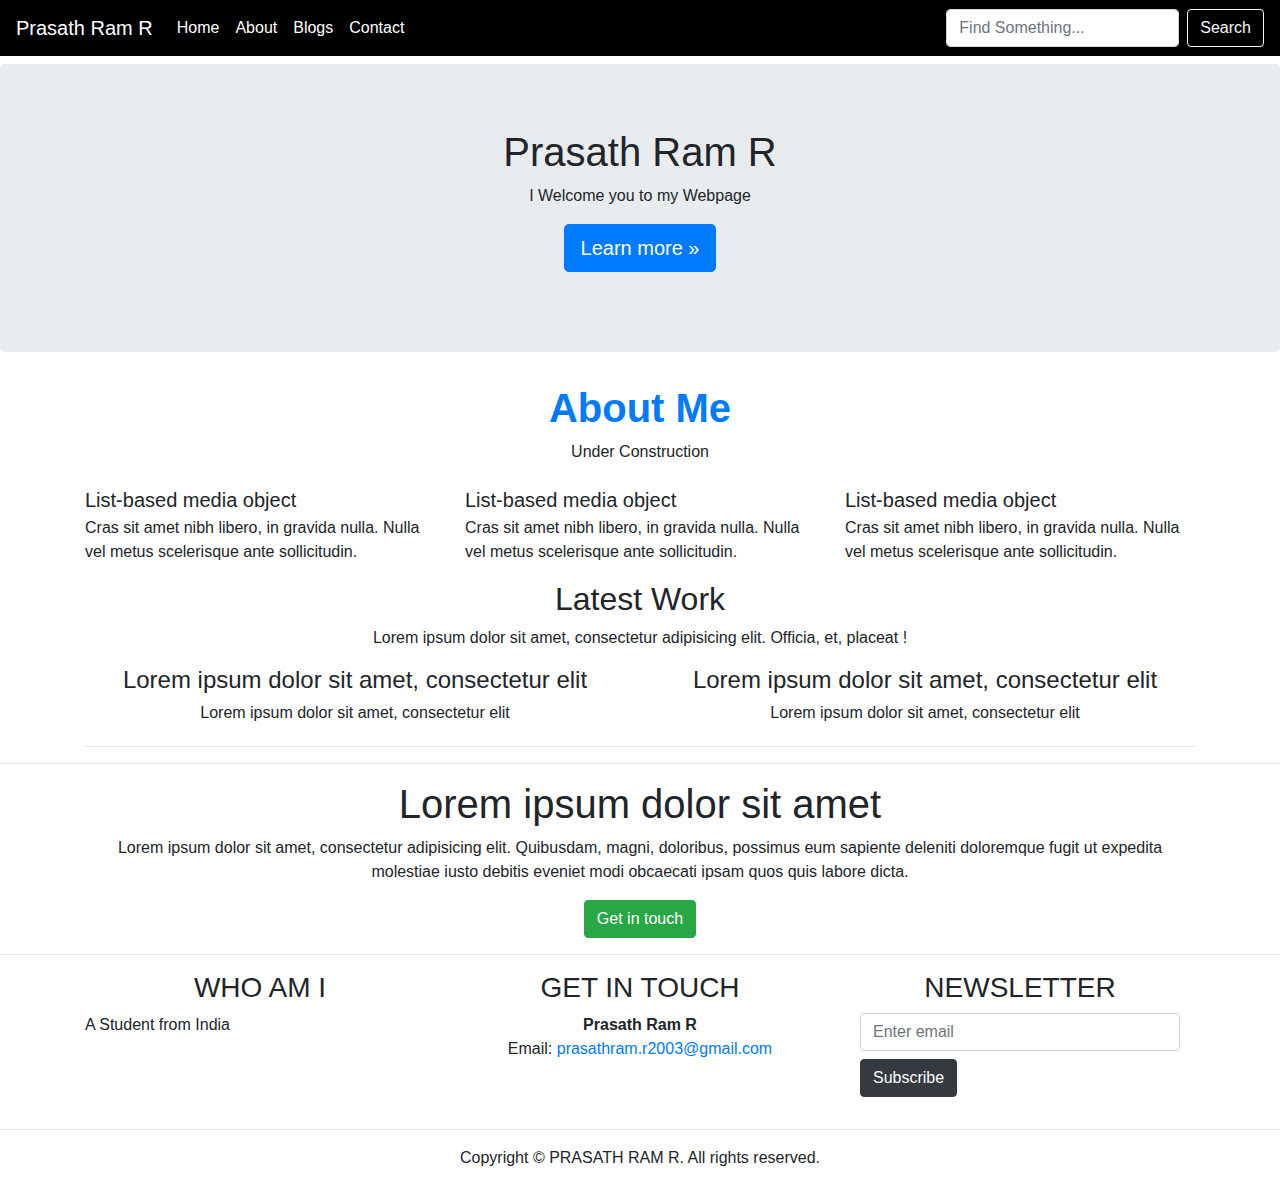
==== commit ec1028e9: "Add files via upload" ====
--- a/index.html
+++ b/index.html
@@ -1,15 +1,190 @@
-<html>
-    <head>
-    <title>Home - Prasath Ram R</title>    
-    </head>
-	    
-    <link rel = "shortcut icon" type = "image/ico" href = "https://prasathlaya.me/bk.ico">
-    <link rel="stylesheet" href="index.css">
-    <div class = "grad"/>
+<!DOCTYPE html>
+<html lang="en">
+  <head>
+	<title>Home - Prasath Ram R</title>
+	<link href="favicon.ico" rel="icon" type="image/x-icon" />
+    <meta charset="utf-8">
+    <meta http-equiv="X-UA-Compatible" content="IE=edge">
+    <meta name="viewport" content="width=device-width, initial-scale=1">
+   
+    <!-- Bootstrap -->
+    <link href="bootstrap-4.3.1.css" rel="stylesheet">
+    <style type="text/css">
+    body {
+    background-color: #FFFFFF;
+}
+    </style>
+  </head>
+  <body>
+    <nav class="navbar navbar-expand-lg navbar-dark bg-dark">
+      <a class="navbar-brand" href="index.html">Prasath Ram R</a>
+      <button class="navbar-toggler" type="button" data-toggle="collapse" data-target="#navbarSupportedContent" aria-controls="navbarSupportedContent" aria-expanded="false" aria-label="Toggle navigation">
+      <span class="navbar-toggler-icon"></span>
+      </button>
+      <div class="collapse navbar-collapse" id="navbarSupportedContent">
+        <ul class="navbar-nav mr-auto">
+          <li class="nav-item active">
+            <a class="nav-link" href="index.html">Home <span class="sr-only">(current)</span></a>
+          </li>
+          <li class="nav-item">
+            <a class="nav-link" href="about.html">About</a>
+          </li>
+			<li class="nav-item">
+            <a class="nav-link" href="blogs.html">Blogs</a>
+          </li>
+          <li class="nav-item">
+            <a class="nav-link" href="contact.html">Contact</a>
+          </li>
+          
+        </ul>
+        <form class="form-inline my-2 my-lg-0">
+          <input class="form-control mr-sm-2" type="search" placeholder="Find Something..." aria-label="Search">
+          <button class="btn btn-outline-success my-2 my-sm-0" type="submit">Search</button>
+        </form>
+      </div>
+    </nav>
+    <section>
+      <div class="jumbotron text-center mt-2">
+        <div class="container">
+          <div class="row">
+            <div class="col-12">
+              <h1>Prasath Ram R</h1>
+              <p>I Welcome you to my Webpage</p>
+              <p><a class="btn btn-primary btn-lg" href="#" role="button">Learn more »</a></p>
+            </div>
+          </div>
+        </div>
+      </div>
+    </section>
+    <section>
+      <div class="container">
+        <div class="row">
+          <div class="col-12 text-center">
+            <h1><a href="prasathlaya.me/about.html"><strong>About Me</strong></a></h1>
+            <p>Under Construction</p>
+          </div>
+        </div>
+      </div>
+    </section>
+    <section>
+      <div class="container mt-2">
+        <div class="row">
+          <div class="col-md-4 col-12">
+            <ul class="list-unstyled">
+              <li class="media">
 
+                <div class="media-body">
+                  <h5 class="mt-0 mb-1">List-based media object</h5>
+                  Cras sit amet nibh libero, in gravida nulla. Nulla vel metus scelerisque ante sollicitudin.
+                </div>
+              </li>
+            </ul>
+          </div>
+          <div class="col-md-4 col-12">
+            <ul class="list-unstyled">
+              <li class="media">
+                <div class="media-body">
+                  <h5 class="mt-0 mb-1">List-based media object</h5>
+                  Cras sit amet nibh libero, in gravida nulla. Nulla vel metus scelerisque ante sollicitudin.
+                </div>
+              </li>
+            </ul>
+          </div>
+          <div class="col-md-4 col-12">
+            <ul class="list-unstyled">
+              <li class="media">
+                <div class="media-body">
+                  <h5 class="mt-0 mb-1">List-based media object</h5>
+                  Cras sit amet nibh libero, in gravida nulla. Nulla vel metus scelerisque ante sollicitudin.
+                </div>
+              </li>
+            </ul>
+          </div>
+        </div>
+      </div>
+    </section>
+    <section>
+      <div class="container">
+        <div class="row">
+          <div class="col-12 text-center">
+            <h2>Latest Work</h2>
+            <p>Lorem ipsum dolor sit amet, consectetur adipisicing elit. Officia, et, placeat !</p>
+          </div>
+        </div>
+        <div class="row">
+          <div class="col-md-6 col-12 text-center">
 
-    
-	    
-	    <div class = "copyright">©2021 Prasath Ram R</div>
-    </body>
-</html>
+            <h4>Lorem ipsum dolor sit amet, consectetur elit</h4>
+            <h6>Lorem ipsum dolor sit amet, consectetur elit</h6>
+          </div>
+          <div class="col-md-6 col-12 text-center mt-md-0 mt-2">
+
+            <h4>Lorem ipsum dolor sit amet, consectetur elit</h4>
+            <h6>Lorem ipsum dolor sit amet, consectetur elit</h6>
+          </div>
+        </div>
+       
+        <hr>
+        
+      </div>
+    </section>
+    <hr>
+    <section>
+      <div class="container">
+        <div class="row">
+          <div class="col-12 text-center">
+            <h1>Lorem ipsum dolor sit amet</h1>
+            <p>Lorem ipsum dolor sit amet, consectetur adipisicing elit. Quibusdam, magni, doloribus, possimus eum sapiente deleniti doloremque fugit ut expedita molestiae iusto debitis eveniet modi obcaecati ipsam quos quis labore dicta.</p>
+            <button type="button" class="btn btn-success">Get in touch</button>
+          </div>
+        </div>
+      </div>
+    </section>
+    <hr>
+    <div class="section">
+      <div class="container">
+        <div class="row">
+          <div class="col-md-4 col-12">
+            <h3 class="text-center">WHO AM I</h3>
+            <p>A Student from India</p>
+          </div>
+          <div class="col-md-4 col-12">
+            <h3 class="text-center">GET IN TOUCH</h3>
+            <address class="text-center">
+              <strong>Prasath Ram R</strong><br>
+              Email: <a href="prasathram.r2003@gmail.com" title="Email" target="prasathram.r2003@gmail.com">prasathram.r2003@gmail.com</a>
+          
+          
+            </address>
+          </div>
+          <div class="col-md-4 col-12">
+            <h3 class="text-center">NEWSLETTER</h3>
+            <form>
+              <div class="form-group col-12">
+                <input type="email" class="form-control" id="exampleInputEmail1" placeholder="Enter email">
+                <button type="submit" class="btn btn-dark mt-2">Subscribe</button>
+              </div>
+            </form>
+          </div>
+        </div>
+      </div>
+    </div>
+    <hr>
+    <footer class="text-center">
+      <div class="container">
+        <div class="row">
+          <div class="col-12">
+            <p>Copyright © PRASATH RAM R. All rights reserved.</p>
+          </div>
+        </div>
+      </div>
+    </footer>
+    <!-- jQuery (necessary for Bootstrap's JavaScript plugins) -->
+    <script src="jquery-3.3.1.min.js"></script>
+    <!-- Include all compiled plugins (below), or include individual files as needed -->
+    <script src="popper.min.js"></script>
+    <script src="bootstrap-4.3.1.js"></script>
+	<link href="D:\Webpage\1\images\favicon.ico" rel="icon" type="image/x-icon" />
+
+</body>
+</html>